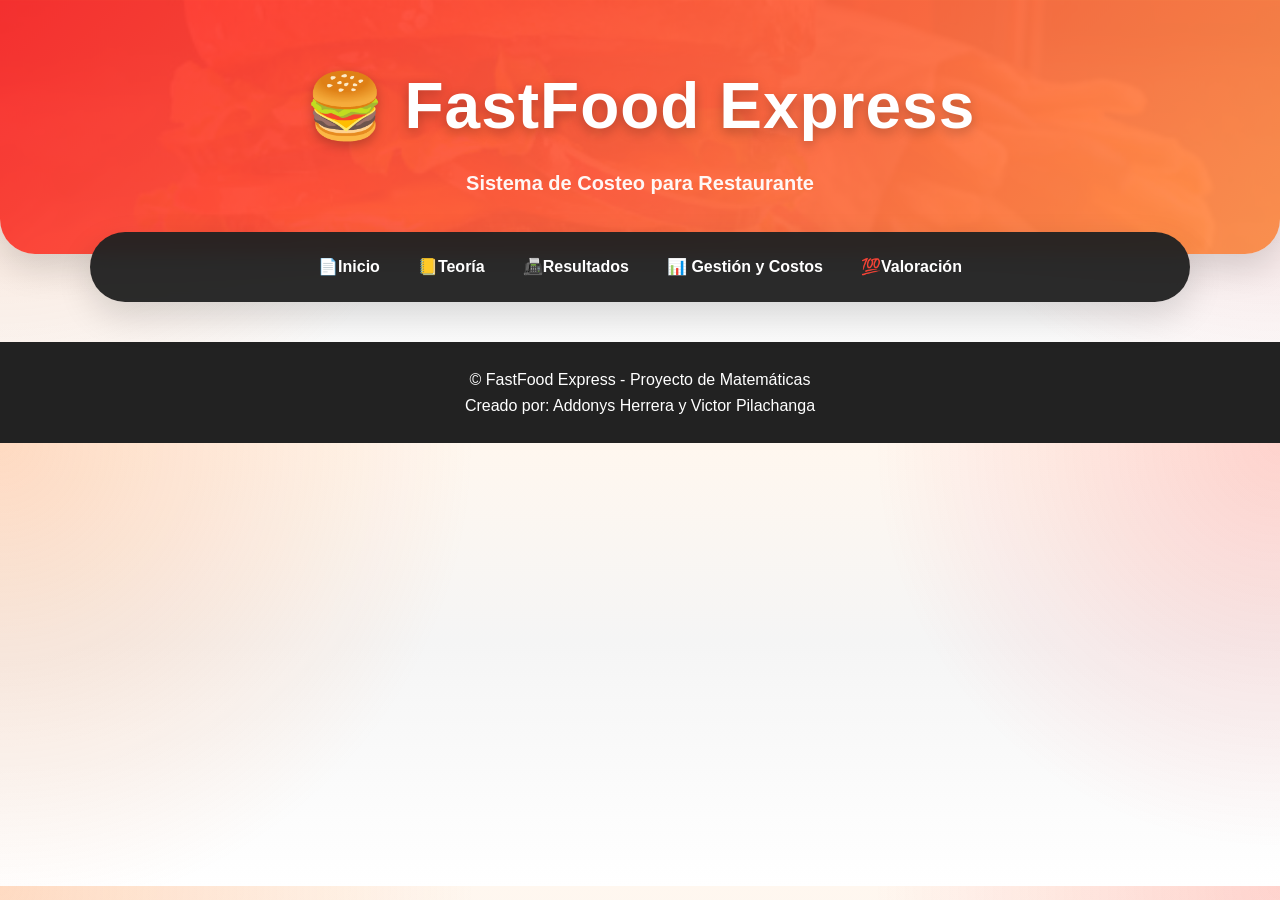
==== index.html @ 3a0b44c9 "AH: Recuperar avances de la pagina" ====
<!DOCTYPE html>
<html lang="es">

<head>
    <meta charset="UTF-8">
    <meta name="viewport" content="width=device-width, initial-scale=1.0">
    <title>FastFood Express</title>

    <link rel="stylesheet" href="fastfood.css">
    <script src="fastfood.js" defer></script>
    <script src="recetas.js" defer></script>
</head>

<body>

    <!-- ========================= -->
    <!-- HEADER -->
    <!-- ========================= -->

    <header>

        <h1>🍔 FastFood Express</h1>

        <p>
            Sistema de Costeo para Restaurante
        </p>

    </header>

    <!-- ========================= -->
    <!-- MENU -->
    <!-- ========================= -->

    <nav>

        <a href="#" onclick="mostrarPagina('inicio')">
            📄Inicio
        </a>

        <a href="#" onclick="mostrarPagina('teoria')">
            📒Teoría
        </a>
        <a href="#" onclick="mostrarPagina('resultados')">
            📠Resultados
        </a>
        <a href="#" onclick="mostrarPagina('gestionCostos')">
            📊 Gestión y Costos
        </a>
        <a href="#" onclick="mostrarPagina('valoracion')">
            💯Valoración
        </a>


    </nav>

    <!-- ========================= -->
    <!-- INICIO -->
    <!-- ========================= -->

    <section id="inicio" class="pagina">

        <h2>🍔 Bienvenido a FastFood Express</h2>

        <p>
            Sistema de costeo para hamburguesas y salchipapas.
        </p>

        <div class="contenedor-imagenes">

            <div class="card-imagen">
                <img src="img/hamburguesa.png" alt="Hamburguesa">
                <h3>Hamburguesa</h3>
            </div>

            <div class="card-imagen">
                <img src="img/salchipapas.png" alt="Salchipapa">
                <h3>Salchipapa</h3>
            </div>

        </div>

    </section>
    <!-- ========================= -->
    <!-- TEORIA -->
    <!-- ========================= -->

    <section id="teoria" class="pagina">

        <div class="botones-teoria">

            <button onclick="mostrarSubSeccion('material')">
                📖 Material de Estudio
            </button>

            <button onclick="mostrarSubSeccion('evaluacion')">
                📝 Evaluación
            </button>

        </div>

        <!-- MATERIAL -->
        <div id="material" class="subseccion">
            <div class="canvas-resumen">
                <h3>📊 Costos y Producción</h3>
                <p>
                    El tema de Costos y Presupuestos se enfoca en identificar, clasificar y controlar los gastos de una
                    empresa para planificar adecuadamente sus recursos y garantizar la rentabilidad del negocio. Esta
                    unidad estudia los diferentes tipos de costos involucrados en la producción de bienes o servicios y
                    cómo utilizarlos para tomar decisiones financieras acertadas.
                </p>
                <div class="canvas-pilares">
                    <div class="pilar">
                        <strong>1. Controlar</strong>
                        <p>Supervisar y verificar que las actividades se realicen según lo planificado, corrigiendo
                            errores y asegurando el cumplimiento de los objetivos.</p>
                    </div>
                    <div class="pilar">
                        <strong>2. Calcular</strong>
                        <p>Es el proceso de realizar operaciones matemáticas para obtener un resultado, como costos,
                            ganancias, porcentajes o presupuestos.</p>
                    </div>
                    <div class="pilar">
                        <strong>3. Ganar</strong>
                        <p>Se refiere a obtener un beneficio o utilidad después de cubrir todos los costos y gastos de
                            una actividad o negocio.</p>
                    </div>
                </div>
                <p style="margin-top: 15px; font-weight: bold; font-size: 0.95rem; color: #ff3131;">
                    💡 Selecciona uno de los siguientes subtemas para empezar a estudiar:
                </p>
            </div>
            <div class="botones-subtemas"
                style="text-align: center; margin-bottom: 25px; gap: 10px; display: flex; flex-wrap: wrap; justify-content: center;">
                <button type="button" onclick="mostrarSubTemas('sub1')">💵 Costos Fijos</button>
                <button type="button" onclick="mostrarSubTemas('sub2')">📋 Costos Variables</button>
                <button type="button" onclick="mostrarSubTemas('sub3')">💡 Costos Directos e Indirectos</button>
                <button type="button" onclick="mostrarSubTemas('sub4')">🍔 Costos Materia Prima</button>
                <button type="button" onclick="mostrarSubTemas('sub5')">👨‍🍳 Mano de Obra</button>
                <button type="button" onclick="mostrarSubTemas('sub6')">🍟 Costeo de Recetas</button>
                <button type="button" onclick="mostrarSubTemas('sub7')">💰 Margen de Ganancia</button>
                <button type="button" onclick="mostrarSubTemas('sub8')">📈 Punto de Equilibrio</button>
            </div>
            <!-- ========================= -->
            <!-- COSTOS FIJOS -->
            <!-- ========================= -->
            <div id="sub1" class="subtema-contenido" style="display: none;">
                <article class="articulo-centrado">
                    <h2>Costos Fijos</h2>

                    <div class="contenedor-imagenes">
                        <div class="card-imagen">
                            <img src="img/costosFijos.png">
                        </div>
                    </div>

                    <p></p>
                    <p>Los costos fijos son aquellos gastos que permanecen constantes independientemente del nivel de
                        producción o ventas de una empresa. Estos costos deben pagarse, aunque la empresa no produzca o
                        venda productos. Los costos fijos son importantes porque permiten mantener el funcionamiento
                        básico del negocio y ayudan a planificar presupuestos y ganancias.</p>
                    <h3>Características</h3>
                    <p>• No cambian a corto plazo. </p>
                    <p>• Se mantienen estables, aunque aumente o disminuya la producción. </p>
                    <p>• Son permanentes durante un período determinado. </p>
                    <h3>Ejemplos</h3>
                    <p>Una empresa paga:</p>
                    <p>• Alquiler: $800 </p>
                    <p>• Internet: $50 </p>
                    <p>• Seguro: $100 </p>
                    <p>Aunque no produzca nada, deberá pagar $950 mensuales.</p>
                    <div class="canvas-simulador"
                        style="background-color: #fffaf7; border: 2px dashed #ff914d; border-radius: 12px; padding: 20px; margin-top: 30px; box-shadow: 0 4px 10px rgba(0,0,0,0.05);">
                        <h4 style="color: #ff3131; margin-bottom: 10px; font-size: 1.2rem; text-align: center;">🎮
                            Pizarra Interactiva: ¡Crea tus propios Costos Fijos!</h4>
                        <p style="font-size: 0.95rem; color: #555; margin-bottom: 15px; text-align: center;">
                            Modifica los valores base o agrega nuevos conceptos de gasto fijo para ver cómo se congelan
                            en cada escenario de venta:
                        </p>

                        <div id="listaParametrosFijos" style="max-width: 400px; margin: 0 auto; text-align: left;">
                            <div class="parametro-fijo-item" style="margin-bottom: 10px;">
                                <label style="font-weight: bold; font-size: 0.9rem; color: #444; display: block;">🏠
                                    Alquiler / Arriendo ($):</label>
                                <input type="number" class="input-costo-fijo" value="100"
                                    style="margin-top: 5px; width: 100%;">
                            </div>

                            <div class="parametro-fijo-item" style="margin-bottom: 10px;">
                                <label style="font-weight: bold; font-size: 0.9rem; color: #444; display: block;">🌐
                                    Internet del Local ($):</label>
                                <input type="number" class="input-costo-fijo" value="25"
                                    style="margin-top: 5px; width: 100%;">
                            </div>

                            <div class="parametro-fijo-item" style="margin-bottom: 10px;">
                                <label style="font-weight: bold; font-size: 0.9rem; color: #444; display: block;">💧
                                    Servicio Agua Potable ($):</label>
                                <input type="number" class="input-costo-fijo" value="20"
                                    style="margin-top: 5px; width: 100%;">
                            </div>

                            <div class="parametro-fijo-item" style="margin-bottom: 10px;">
                                <label style="font-weight: bold; font-size: 0.9rem; color: #444; display: block;">⚡
                                    Servicio Electrico ($):</label>
                                <input type="number" class="input-costo-fijo" value="20"
                                    style="margin-top: 5px; width: 100%;">
                            </div>
                        </div>

                        <div
                            style="max-width: 400px; margin: 20px auto; padding: 15px; background-color: #fff; border: 1px solid #ffe0cc; border-radius: 8px; text-align: left;">
                            <h5 style="margin: 0 0 10px 0; color: #ff914d; font-size: 0.95rem;">➕ Agregar nuevo
                                parámetro de costo:</h5>
                            <input type="text" id="nuevoNombreFijo" placeholder="Ej. Sueldo de Supervisor"
                                style="margin-bottom: 8px; width: 100%; padding: 6px;">
                            <input type="number" id="nuevoValorFijo" placeholder="Ej. 400"
                                style="margin-bottom: 8px; width: 100%; padding: 6px;">
                            <button type="button" onclick="agregarParametroFijo()"
                                style="background-color: #ff3131; font-size: 0.85rem; padding: 6px 12px; width: 100%;">
                                Añadir Parámetro al Local
                            </button>
                        </div>

                        <div style="text-align: center; margin-top: 15px;">
                            <button type="button" onclick="calcularSimuladorFijos()" style="background-color: #ff914d;">
                                🔄 Calcular Escenarios de Producción
                            </button>
                            <button type="button" onclick="limpiarSimuladorFijos()"
                                style="background-color: #666; margin: 0;">
                                🗑️ Limpiar
                            </button>
                        </div>

                        <div id="pizarraFijos"
                            style="margin-top: 20px; padding: 15px; background: #fff; border-radius: 8px; border: 1px solid #ffe0cc; display: none;">
                            <h4 style="color: #ff3131; margin-bottom: 10px; text-align: center;">📊 Impacto según el
                                Volumen de Ventas</h4>
                            <p style="text-align: center; font-size: 1.05rem; margin-bottom: 10px;">
                                Tu Costo Fijo Total Acumulado es: <strong style="color: #ff3131;"
                                    id="txtCostoFijoTotal">$0.00</strong>
                            </p>

                            <div style="overflow-x: auto;">
                                <table>
                                    <thead>
                                        <tr>
                                            <th>Si vendes...</th>
                                            <th>Tu Costo Fijo Total será:</th>
                                            <th>Explicación Teórica</th>
                                        </tr>
                                    </thead>
                                    <tbody>
                                        <tr>
                                            <td><strong>0 platos</strong> (Cerrado)</td>
                                            <td id="tdFijoCero" style="color: #ff3131; font-weight: bold;">$0.00</td>
                                            <td>Debes pagarlo obligatoriamente aunque no abras el local.</td>
                                        </tr>
                                        <tr>
                                            <td><strong>250 salchipapas</strong></td>
                                            <td id="tdFijoDoscientos" style="color: #ff3131; font-weight: bold;">$0.00
                                            </td>
                                            <td>No cambia, el arriendo no aumenta por tener más clientes.</td>
                                        </tr>
                                        <tr>
                                            <td><strong>1,000 hamburguesas</strong></td>
                                            <td id="tdFijoMil" style="color: #ff3131; font-weight: bold;">$0.00</td>
                                            <td>¡Se mantiene congelado! El costo es independiente de la producción.</td>
                                        </tr>
                                    </tbody>
                                </table>
                            </div>
                        </div>
                    </div>
                </article>
            </div>
            <!-- ========================= -->
            <!-- COSTOS VARIABLES -->
            <!-- ========================= -->
            <div id="sub2" class="subtema-contenido" style="display: none;">
                <article class="articulo-centrado">
                    <h2>Costos Variables</h2>

                    <div class="contenedor-imagenes">
                        <div class="card-imagen">
                            <img src="img/costosVariables.png">
                        </div>
                    </div>

                    <p>Los costos variables son aquellos que cambian de acuerdo con la cantidad de productos elaborados
                        o servicios ofrecidos. Mientras mayor sea la producción, mayores serán los costos variables.
                        Estos costos están directamente relacionados con la actividad productiva de la empresa.</p>
                    <h3>Características</h3>
                    <p>• Cambian según el volumen de producción. </p>
                    <p>• Aumentan o disminuyen dependiendo de las ventas. </p>
                    <p>• Son proporcionales a la actividad del negocio. </p>
                    <h3>Ejemplos:</h3>
                    <p>Si fabricar una pizza cuesta $3 en ingredientes:</p>
                    <p>• 10 pizzas = $30</p>
                    <p>• 50 pizzas = $150</p>
                    <p>El costo aumenta según la cantidad producida.</p>

                    <div class="canvas-simulador"
                        style="background-color: #fffaf7; border: 2px dashed #ff914d; border-radius: 12px; padding: 20px; margin-top: 30px; box-shadow: 0 4px 10px rgba(0,0,0,0.05);">
                        <h4 style="color: #ff3131; margin-bottom: 10px; font-size: 1.2rem; text-align: center;">🎮
                            Pizarra Interactiva: ¡Simula tus Costos Variables por Plato!</h4>
                        <p style="font-size: 0.95rem; color: #555; margin-bottom: 15px; text-align: center;">
                            Ingresa cuánto gastas en insumos <b>por cada unidad producida</b> y mira cómo se multiplica
                            según las ventas:
                        </p>

                        <div id="listaParametrosVariables" style="max-width: 400px; margin: 0 auto; text-align: left;">
                            <div class="parametro-variable-item" style="margin-bottom: 10px;">
                                <label style="font-weight: bold; font-size: 0.9rem; color: #444; display: block;">🥩
                                    Carne / Proteína (por unidad $):</label>
                                <input type="number" class="input-costo-variable" value="1.50" step="0.01"
                                    style="margin-top: 5px; width: 100%;">
                            </div>

                            <div class="parametro-variable-item" style="margin-bottom: 10px;">
                                <label style="font-weight: bold; font-size: 0.9rem; color: #444; display: block;">🍞 Pan
                                    / Base (por unidad $):</label>
                                <input type="number" class="input-costo-variable" value="0.30" step="0.01"
                                    style="margin-top: 5px; width: 100%;">
                            </div>

                            <div class="parametro-variable-item" style="margin-bottom: 10px;">
                                <label style="font-weight: bold; font-size: 0.9rem; color: #444; display: block;">🛍️
                                    Empaque / Desechable (por unidad $):</label>
                                <input type="number" class="input-costo-variable" value="0.20" step="0.01"
                                    style="margin-top: 5px; width: 100%;">
                            </div>
                        </div>



                        <div
                            style="max-width: 400px; margin: 20px auto; padding: 15px; background-color: #fff; border: 1px solid #ffe0cc; border-radius: 8px; text-align: left;">
                            <h5 style="margin: 0 0 10px 0; color: #ff914d; font-size: 0.95rem;">➕ Agregar nuevo insumo
                                unitario:</h5>
                            <input type="text" id="nuevoNombreVariable" placeholder="Ej. Queso Cheddar o Salsas"
                                style="margin-bottom: 8px; width: 100%; padding: 6px;">
                            <input type="number" id="nuevoValorVariable" placeholder="Ej. 0.15" step="0.01"
                                style="margin-bottom: 8px; width: 100%; padding: 6px;">
                            <button type="button" onclick="agregarParametroVariable()"
                                style="background-color: #ff3131; font-size: 0.85rem; padding: 6px 12px; width: 100%;">
                                Añadir Insumo al Plato
                            </button>
                        </div>

                        <div
                            style="text-align: center; margin-top: 15px; display: flex; gap: 10px; justify-content: center;">
                            <button type="button" onclick="calcularSimuladorVariables()"
                                style="background-color: #ff914d; margin: 0;">
                                🔄 Calcular Multiplicación de Costos
                            </button>
                            <button type="button" onclick="limpiarSimuladorVariables()"
                                style="background-color: #666; margin: 0;">
                                🗑️ Limpiar
                            </button>
                        </div>

                        <div id="pizarraVariables"
                            style="margin-top: 20px; padding: 15px; background: #fff; border-radius: 8px; border: 1px solid #ffe0cc; display: none;">
                            <h4 style="color: #ff3131; margin-bottom: 10px; text-align: center;">📊 Comportamiento del
                                Costo Variable Total</h4>
                            <p style="text-align: center; font-size: 1.05rem; margin-bottom: 10px;">
                                Costo Variable Unitario (Por Plato): <strong style="color: #ff3131;"
                                    id="txtCostoVariableUnitario">$0.00</strong>
                            </p>

                            <div style="overflow-x: auto;">
                                <table>
                                    <thead>
                                        <tr>
                                            <th>Cantidad de Ventas</th>
                                            <th>Costo Variable Total en Insumos</th>
                                            <th>Explicación Dinámica</th>
                                        </tr>
                                    </thead>
                                    <tbody>
                                        <tr>
                                            <td><strong>0 unidades</strong> (Sin producción)</td>
                                            <td id="tdVariableCero" style="color: #ff3131; font-weight: bold;">$0.00
                                            </td>
                                            <td>Si no cocinas, no gastas en materia prima. ¡El costo es cero!</td>
                                        </tr>
                                        <tr>
                                            <td><strong>100 hamburguesas</strong></td>
                                            <td id="tdVariableCien" style="color: #ff3131; font-weight: bold;">$0.00
                                            </td>
                                            <td>El costo unitario se multiplica por 100 unidades fabricadas.</td>
                                        </tr>
                                        <tr>
                                            <td><strong>1,000 hamburguesas</strong></td>
                                            <td id="tdVariableMil" style="color: #ff3131; font-weight: bold;">$0.00</td>
                                            <td>¡Aumenta drásticamente! A mayor producción, mayor es el costo total.
                                            </td>
                                        </tr>
                                    </tbody>
                                </table>
                            </div>
                        </div>
                    </div>

                </article>
            </div>
            <!-- ========================= -->
            <!-- COSTOS DIRECTOS E INDIRECTOS -->
            <!-- ========================= -->
            <div id="sub3" class="subtema-contenido" style="display: none;">
                <article class="articulo-centrado">
                    <h2>Costos Directos e Indirectos</h2>

                    <div class="contenedor-imagenes">
                        <div class="card-imagen">
                            <img src="img/costosDirectosIndirectos.png">
                        </div>
                    </div>

                    <p>Los costos directos son aquellos que pueden identificarse fácilmente con la producción de un
                        producto o servicio específico. Los costos indirectos son gastos necesarios para operar, pero no
                        pueden asociarse directamente a un solo producto.</p>
                    <h3>Costos Directos:</h3>
                    <p>Gastos vinculados directamente con la fabricación de un producto específico, como la materia
                        prima o la mano de obra del operario.</p>
                    <h4>Ejemplos:</h4>
                    <p>• Harina para hacer pan </p>
                    <p>• Tela para fabricar ropa</p>
                    <p>• Mano de obra del operario </p>
                    <h3>Costos Indirectos</h3>
                    <p>Gastos generales de funcionamiento necesarios para operar, pero que no se asocian a un solo
                        producto, como la luz del local o el sueldo de un supervisor.</p>
                    <h4>Ejemplos:</h4>
                    <p>• Energía eléctrica del local</p>
                    <p>• Sueldo del supervisor</p>
                    <p>• Mantenimiento de equipos</p>
                    <h3>Ejemplo General</h3>
                    <p>En una panadería:</p>
                    <p>• Harina = costo directo</p>
                    <p>• Luz del establecimiento = costo indirecto</p>

                    <div class="canvas-simulador"
                        style="background-color: #fffaf7; border: 2px dashed #ff914d; border-radius: 12px; padding: 20px; margin-top: 30px; box-shadow: 0 4px 10px rgba(0,0,0,0.05);">
                        <h4 style="color: #ff3131; margin-bottom: 10px; font-size: 1.2rem; text-align: center;">🎮
                            Pizarra Interactiva: Clasificación de Costos</h4>
                        <p style="font-size: 0.95rem; color: #555; margin-bottom: 15px; text-align: center;">
                            Modifica los valores mensuales o añade nuevos gastos. El sistema los clasificará para
                            enseñarte cómo se dividen los costos del negocio:
                        </p>

                        <div id="listaParametrosDirectosIndirectos"
                            style="max-width: 450px; margin: 0 auto; text-align: left;">

                            <div class="parametro-mixto-item"
                                style="margin-bottom: 12px; padding: 8px; background: #fff; border-radius: 6px; border: 1px solid #ffe0cc;">
                                <label style="font-weight: bold; font-size: 0.9rem; color: #444; display: block;">🥩
                                    Carne e Ingredientes Totales ($):</label>
                                <span style="font-size: 0.8rem; color: #ff914d; font-weight: bold;">[COSTO DIRECTO - Va
                                    directo al plato]</span>
                                <input type="number" class="input-costo-mixto" data-tipo="directo" value="600"
                                    style="margin-top: 5px; width: 100%;">
                            </div>

                            <div class="parametro-mixto-item"
                                style="margin-bottom: 12px; padding: 8px; background: #fff; border-radius: 6px; border: 1px solid #ffe0cc;">
                                <label style="font-weight: bold; font-size: 0.9rem; color: #444; display: block;">🔥 Gas
                                    para las Cocinas ($):</label>
                                <span style="font-size: 0.8rem; color: #2e7d32; font-weight: bold;">[COSTO INDIRECTO -
                                    Es general para todo]</span>
                                <input type="number" class="input-costo-mixto" data-tipo="indirecto" value="80"
                                    style="margin-top: 5px; width: 100%;">
                            </div>

                            <div class="parametro-mixto-item"
                                style="margin-bottom: 12px; padding: 8px; background: #fff; border-radius: 6px; border: 1px solid #ffe0cc;">
                                <label style="font-weight: bold; font-size: 0.9rem; color: #444; display: block;">💧
                                    Agua y Limpieza del Local ($):</label>
                                <span style="font-size: 0.8rem; color: #2e7d32; font-weight: bold;">[COSTO INDIRECTO -
                                    No se mide por hamburguesa]</span>
                                <input type="number" class="input-costo-mixto" data-tipo="indirecto" value="40"
                                    style="margin-top: 5px; width: 100%;">
                            </div>

                        </div>

                        <div
                            style="max-width: 450px; margin: 20px auto; padding: 15px; background-color: #fff; border: 1px solid #ffe0cc; border-radius: 8px; text-align: left;">
                            <h5 style="margin: 0 0 10px 0; color: #ff914d; font-size: 0.95rem;">➕ Agregar nuevo gasto al
                                restaurante:</h5>
                            <input type="text" id="nuevoNombreMixto"
                                placeholder="Ej. Envases desechables o Luz del local"
                                style="margin-bottom: 8px; width: 100%; padding: 6px;">
                            <input type="number" id="nuevoValorMixto" placeholder="Ej. 120"
                                style="margin-bottom: 8px; width: 100%; padding: 6px;">

                            <label
                                style="font-weight: bold; font-size: 0.85rem; color: #444; display: block; margin-bottom: 5px;">Clasificación
                                teórica:</label>
                            <select id="nuevoTipoMixto"
                                style="width: 100%; padding: 6px; margin-bottom: 12px; border: 1px solid #ff914d; border-radius: 4px;">
                                <option value="directo">Costo Directo (Se ve en el plato)</option>
                                <option value="indirecto">Costo Indirecto (Gasto general/CIF)</option>
                            </select>

                            <button type="button" onclick="agregarParametroMixto()"
                                style="background-color: #ff3131; font-size: 0.85rem; padding: 6px 12px; width: 100%;">
                                Clasificar y Añadir Gasto
                            </button>
                        </div>

                        <div
                            style="text-align: center; margin-top: 15px; display: flex; gap: 10px; justify-content: center;">
                            <button type="button" onclick="calcularSimuladorMixto()"
                                style="background-color: #ff914d; margin: 0;">
                                🔄 Separar y Calcular Totales
                            </button>
                            <button type="button" onclick="limpiarSimuladorMixto()"
                                style="background-color: #666; margin: 0;">
                                🗑️ Limpiar
                            </button>
                        </div>

                        <div id="pizarraMixto"
                            style="margin-top: 20px; padding: 15px; background: #fff; border-radius: 8px; border: 1px solid #ffe0cc; display: none;">
                            <h4 style="color: #ff3131; margin-bottom: 15px; text-align: center;">📊 Reporte Financiero
                                de Clasificación</h4>

                            <div style="overflow-x: auto;">
                                <table>
                                    <thead>
                                        <tr>
                                            <th>Tipo de Costo</th>
                                            <th>Total Calculado</th>
                                            <th>¿Para qué sirve saberlo? (Explicación)</th>
                                        </tr>
                                    </thead>
                                    <tbody>
                                        <tr>
                                            <td><strong>🟢 Costos Directos</strong></td>
                                            <td id="tdTotalDirecto" style="color: #ff3131; font-weight: bold;">$0.00
                                            </td>
                                            <td>Es el núcleo del gasto. Si controlas este número, mantienes bajo el
                                                costo de cada plato.</td>
                                        </tr>
                                        <tr>
                                            <td><strong>🔵 Costos Indirectos (CIF)</strong></td>
                                            <td id="tdTotalIndirecto" style="color: #ff3131; font-weight: bold;">$0.00
                                            </td>
                                            <td>Representa la logística operativa. Debes vender lo suficiente para
                                                absorber este dinero.</td>
                                        </tr>
                                        <tr style="background-color: #fff0f0;">
                                            <td><strong>🔥 Gasto Total Combinado</strong></td>
                                            <td id="tdTotalMixto" style="color: #ff3131; font-weight: bold;">$0.00</td>
                                            <td>La suma absoluta que requiere tu negocio de FastFood para operar este
                                                mes.</td>
                                        </tr>
                                    </tbody>
                                </table>
                            </div>
                        </div>
                    </div>
                </article>
            </div>
            <!-- ========================= -->
            <!-- COSTOS MARERIA PRIMA -->
            <!-- ========================= -->
            <div id="sub4" class="subtema-contenido" style="display: none;">
                <article class="articulo-centrado">
                    <h2>Costos de Materia Prima</h2>

                    <div class="contenedor-imagenes">
                        <div class="card-imagen">
                            <img src="img/materiaPrima.png">
                        </div>
                    </div>

                    <p></p>
                    <p>El costo de materia prima corresponde al valor de los materiales utilizados para fabricar un
                        producto. Es uno de los elementos principales en los costos de producción y afecta directamente
                        el precio final del producto.</p>
                    <h3>Materia Prima</h3>
                    <p>• Materia prima directa </p>
                    <p>• Materia prima indirecta</p>
                    <h3>Ejemplo:</h3>
                    <p>Para preparar un pastel:</p>
                    <p>• Harina = $2 </p>
                    <p>• Huevos = $3 </p>
                    <p>• Azúcar = $1 </p>
                    <p>Costo total de materia prima = $6</p>

                    <div class="canvas-simulador"
                        style="background-color: #fffaf7; border: 2px dashed #ff914d; border-radius: 12px; padding: 20px; margin-top: 30px; box-shadow: 0 4px 10px rgba(0,0,0,0.05);">
                        <h4 style="color: #ff3131; margin-bottom: 10px; font-size: 1.2rem; text-align: center;">🎮
                            Pizarra Interactiva: Cálculo de Lote de Materia Prima</h4>
                        <p style="font-size: 0.95rem; color: #555; margin-bottom: 15px; text-align: center;">
                            Define los costos unitarios de los ingredientes de tu receta y selecciona cuántos platos
                            planeas cocinar para ver el presupuesto total de insumos necesario:
                        </p>

                        <div
                            style="max-width: 400px; margin: 0 auto 20px auto; background: #fff0f0; padding: 12px; border-radius: 8px; border: 1px solid #ff3131; text-align: left;">
                            <label style="font-weight: bold; font-size: 0.95rem; color: #ff3131; display: block;">📊
                                Cantidad de platos a preparar (Lote):</label>
                            <input type="number" id="simuCantidadLote" value="150" min="1"
                                style="margin-top: 5px; width: 100%; border: 1px solid #ff3131; font-weight: bold;">
                        </div>

                        <div id="listaParametrosMateria" style="max-width: 400px; margin: 0 auto; text-align: left;">
                            <div class="parametro-materia-item" style="margin-bottom: 10px;">
                                <label style="font-weight: bold; font-size: 0.9rem; color: #444; display: block;">🍟
                                    Papas Cortadas (Costo por plato $):</label>
                                <input type="number" class="input-costo-materia" value="0.60" step="0.01"
                                    style="margin-top: 5px; width: 100%;">
                            </div>

                            <div class="parametro-materia-item" style="margin-bottom: 10px;">
                                <label style="font-weight: bold; font-size: 0.9rem; color: #444; display: block;">🌭
                                    Salchichas / Embutido (Costo por plato $):</label>
                                <input type="number" class="input-costo-materia" value="0.40" step="0.01"
                                    style="margin-top: 5px; width: 100%;">
                            </div>

                            <div class="parametro-materia-item" style="margin-bottom: 10px;">
                                <label style="font-weight: bold; font-size: 0.9rem; color: #444; display: block;">🛢️
                                    Aceite y Aderezos (Costo por plato $):</label>
                                <input type="number" class="input-costo-materia" value="0.15" step="0.01"
                                    style="margin-top: 5px; width: 100%;">
                            </div>
                        </div>

                        <div
                            style="max-width: 400px; margin: 20px auto; padding: 15px; background-color: #fff; border: 1px solid #ffe0cc; border-radius: 8px; text-align: left;">
                            <h5 style="margin: 0 0 10px 0; color: #ff914d; font-size: 0.95rem;">➕ Agregar ingrediente
                                extra a la receta:</h5>
                            <input type="text" id="nuevoNombreMateria" placeholder="Ej. Queso Cheddar, Tocino, Salsas"
                                style="margin-bottom: 8px; width: 100%; padding: 6px;">
                            <input type="number" id="nuevoValorMateria" placeholder="Costo por porción ej. 0.25"
                                step="0.01" style="margin-bottom: 8px; width: 100%; padding: 6px;">
                            <button type="button" onclick="agregarParametroMateria()"
                                style="background-color: #ff3131; font-size: 0.85rem; padding: 6px 12px; width: 100%;">
                                Añadir a la Receta Base
                            </button>
                        </div>

                        <div
                            style="text-align: center; margin-top: 15px; display: flex; gap: 10px; justify-content: center;">
                            <button type="button" onclick="calcularSimuladorMateria()"
                                style="background-color: #ff914d; margin: 0;">
                                🚀 Calcular Costo del Lote
                            </button>
                            <button type="button" onclick="limpiarSimuladorMateria()"
                                style="background-color: #666; margin: 0;">
                                🗑️ Limpiar
                            </button>
                        </div>

                        <div id="pizarraMateria"
                            style="margin-top: 20px; padding: 15px; background: #fff; border-radius: 8px; border: 1px solid #ffe0cc; display: none;">
                            <h4 style="color: #ff3131; margin-bottom: 10px; text-align: center;">📊 Costo de Inversión
                                en Materia Prima Directa</h4>

                            <div style="overflow-x: auto;">
                                <table>
                                    <thead>
                                        <tr>
                                            <th>Concepto de Análisis</th>
                                            <th>Costo Calculado</th>
                                            <th>Explicación Técnica para el Alumno</th>
                                        </tr>
                                    </thead>
                                    <tbody>
                                        <tr>
                                            <td><strong>Costo Unitario Total</strong></td>
                                            <td id="tdMateriaUnitario" style="color: #ff3131; font-weight: bold;">$0.00
                                            </td>
                                            <td>Lo que cuesta estrictamente la comida de un solo plato en insumos.</td>
                                        </tr>
                                        <tr style="background-color: #fffaf0;">
                                            <td><strong>Volumen Planificado</strong></td>
                                            <td id="tdMateriaUnidadesLote" style="font-weight: bold; color: #ff914d;">0
                                                unidades</td>
                                            <td>La cantidad de órdenes de comida rápida que vas a preparar.</td>
                                        </tr>
                                        <tr style="background-color: #fff0f0;">
                                            <td><strong>💰 Costo Total del Lote</strong></td>
                                            <td id="tdMateriaTotalLote"
                                                style="color: #ff3131; font-weight: bold; font-size: 1.1rem;">$0.00</td>
                                            <td>El dinero total que necesitas invertir en el mercado para comprar estos
                                                ingredientes.</td>
                                        </tr>
                                    </tbody>
                                </table>
                            </div>
                        </div>
                    </div>
                </article>
            </div>
            <!-- ========================= -->
            <!-- MANO DE OBRA-->
            <!-- ========================= -->

            <div id="sub5" class="subtema-contenido" style="display: none;">
                <article class="articulo-centrado">
                    <h2>Mano de Obra</h2>

                    <div class="contenedor-imagenes">
                        <div class="card-imagen">
                            <img src="img/manoDeObra.png">
                        </div>
                    </div>

                    <p></p>
                    <p>Representan el valor de los materiales utilizados en la fabricación. Se dividen en directa e
                        indirecta, y su control adecuado es vital para reducir desperdicios y mejorar la rentabilidad
                        final del producto.</p>
                    <p>Puede clasificarse en:</p>
                    <h3>Mano de Obra Directa</h3>
                    <p>Participa directamente en la fabricación</p>
                    <h4>Ejemplo:</h4>
                    <p>• Cocineros </p>
                    <p>• Operarios </p>
                    <p>• Carpinteros </p>
                    <h3>Mano de Obra Indirecta</h3>
                    <p>Apoya el proceso productivo</p>
                    <h4>Ejemplo</h4>
                    <p>• Supervisores</p>
                    <p>• Personal de limpieza </p>
                    <p>• Vigilantes </p>

                    <div class="canvas-simulador"
                        style="background-color: #fffaf7; border: 2px dashed #ff914d; border-radius: 12px; padding: 20px; margin-top: 30px; box-shadow: 0 4px 10px rgba(0,0,0,0.05);">
                        <h4 style="color: #ff3131; margin-bottom: 10px; font-size: 1.2rem; text-align: center;">🎮
                            Pizarra Interactiva: Presupuesto de Personal</h4>
                        <p style="font-size: 0.95rem; color: #555; margin-bottom: 15px; text-align: center;">
                            Configura los sueldos del personal de cocina y atención, y define cuántos platos estiman
                            preparar en el mes para calcular el costo de mano de obra por unidad:
                        </p>

                        <div
                            style="max-width: 400px; margin: 0 auto 20px auto; background: #fff0f0; padding: 12px; border-radius: 8px; border: 1px solid #ff3131; text-align: left;">
                            <label style="font-weight: bold; font-size: 0.95rem; color: #ff3131; display: block;">🍔
                                Estimación de platos a vender en el mes:</label>
                            <input type="number" id="simuProduccionMano" value="1000" min="1"
                                style="margin-top: 5px; width: 100%; border: 1px solid #ff3131; font-weight: bold;">
                        </div>

                        <div id="listaParametrosMano" style="max-width: 400px; margin: 0 auto; text-align: left;">
                            <div class="parametro-mano-item" style="margin-bottom: 10px;">
                                <label style="font-weight: bold; font-size: 0.9rem; color: #444; display: block;">👨‍🍳
                                    Sueldo Mensual del Cocinero ($):</label>
                                <input type="number" class="input-costo-mano" value="450"
                                    style="margin-top: 5px; width: 100%;">
                            </div>

                            <div class="parametro-mano-item" style="margin-bottom: 10px;">
                                <label style="font-weight: bold; font-size: 0.9rem; color: #444; display: block;">💰
                                    Sueldo Mensual del Cajero / Atendiente ($):</label>
                                <input type="number" class="input-costo-mano" value="400"
                                    style="margin-top: 5px; width: 100%;">
                            </div>
                        </div>

                        <div
                            style="max-width: 400px; margin: 20px auto; padding: 15px; background-color: #fff; border: 1px solid #ffe0cc; border-radius: 8px; text-align: left;">
                            <h5 style="margin: 0 0 10px 0; color: #ff914d; font-size: 0.95rem;">➕ Agregar nuevo personal
                                operativo:</h5>
                            <input type="text" id="nuevoNombreMano" placeholder="Ej. Ayudante de cocina o Repartidor"
                                style="margin-bottom: 8px; width: 100%; padding: 6px;">
                            <input type="number" id="nuevoValorMano" placeholder="Sueldo mensual ej. 350"
                                style="margin-bottom: 8px; width: 100%; padding: 6px;">
                            <button type="button" onclick="agregarParametroMano()"
                                style="background-color: #ff3131; font-size: 0.85rem; padding: 6px 12px; width: 100%;">
                                Contratar / Añadir al Equipo
                            </button>
                        </div>

                        <div
                            style="text-align: center; margin-top: 15px; display: flex; gap: 10px; justify-content: center;">
                            <button type="button" onclick="calcularSimuladorMano()"
                                style="background-color: #ff914d; margin: 0;">
                                🚀 Calcular Costo por Operación
                            </button>
                            <button type="button" onclick="limpiarSimuladorMano()"
                                style="background-color: #666; margin: 0;">
                                🗑️ Limpiar Pizarra
                            </button>
                        </div>

                        <div id="pizarraMano"
                            style="margin-top: 20px; padding: 15px; background: #fff; border-radius: 8px; border: 1px solid #ffe0cc; display: none;">
                            <h4 style="color: #ff3131; margin-bottom: 10px; text-align: center;">📊 Distribución del
                                Costo de Mano de Obra</h4>

                            <div style="overflow-x: auto;">
                                <table>
                                    <thead>
                                        <tr>
                                            <th>Concepto del Gasto</th>
                                            <th>Costo Planificado</th>
                                            <th>Explicación Didáctica</th>
                                        </tr>
                                    </thead>
                                    <tbody>
                                        <tr>
                                            <td><strong>Nómina Mensual Total</strong></td>
                                            <td id="tdManoTotalMensual" style="color: #ff3131; font-weight: bold;">$0.00
                                            </td>
                                            <td>El monto fijo total que debes pagar a fin de mes a todo tu personal.
                                            </td>
                                        </tr>
                                        <tr style="background-color: #fffaf0;">
                                            <td><strong>Meta de Producción</strong></td>
                                            <td id="tdManoPlatosMeta" style="font-weight: bold; color: #ff914d;">0
                                                platos</td>
                                            <td>La cantidad de órdenes que estimas vender con este equipo de trabajo.
                                            </td>
                                        </tr>
                                        <tr style="background-color: #fffaf0;">
                                            <td><strong>Costo por hora</strong></td>
                                            <td id="tdManoporHora" style="font-weight: bold; color: #ff914d;">0.00</td>
                                            <td>costo del sueldo por hora.</td>
                                        </tr>


                                        <tr style="background-color: #fff0f0;">
                                            <td><strong>💸 Costo de Mano de Obra por Plato</strong></td>
                                            <td id="tdManoCostoPorPlato"
                                                style="color: #2e7d32; font-weight: bold; font-size: 1.1rem;">$0.00</td>
                                            <td>La cantidad de dinero de mano de obra invertida que absorbe cada plato
                                                vendido.</td>
                                        </tr>
                                    </tbody>
                                </table>
                            </div>
                        </div>
                    </div>
                </article>
            </div>
            <!-- ========================= -->
            <!-- COSTOS DE RECETAS-->
            <!-- ========================= -->
            <div id="sub6" class="subtema-contenido" style="display: none;">
                <article class="articulo-centrado">
                    <h2>Costeo de Recetas</h2>

                    <div class="contenedor-imagenes">
                        <div class="card-imagen">
                            <img src="img/costeoRecetas.png">
                        </div>
                    </div>

                    <p></p>
                    <p>Consiste en calcular el costo total de los ingredientes para preparar un alimento o bebida. Este
                        proceso identifica cantidades y precios unitarios para establecer un precio de venta adecuado
                        que garantice ganancias.</p>
                    <h3>Elementos de Costeo</h3>
                    <p>• Ingredientes </p>
                    <p>• Cantidades</p>
                    <p>• Precio unitario</p>
                    <p>• Costo total </p>
                    <h4>Ejemplo:</h4>
                    <table>
                        <thead>
                            <tr>
                                <th>Ingrediente</th>
                                <th>Cantidad</th>
                                <th>Precio</th>
                                <th>Costo</th>
                            </tr>
                        </thead>
                        <tbody>
                            <tr>
                                <td>Harina</td>
                                <td>1 kg</td>
                                <td>$2.00</td>
                                <td>$2.00</td>
                            </tr>
                            <tr>
                                <td>Huevos</td>
                                <td>6</td>
                                <td>$0.25</td>
                                <td>$1.50</td>
                            </tr>
                            <tr>
                                <td>Leche</td>
                                <td>1 litro</td>
                                <td>$1.00</td>
                                <td>$1.00</td>
                            </tr>
                        </tbody>
                    </table>
                    <p>Costo total = $4.50</p>
                    <p>Si se desea obtener ganancia, se debe agregar el margen correspondiente al precio final.</p>

                    <div class="canvas-simulador"
                        style="background-color: #fffaf7; border: 2px dashed #ff914d; border-radius: 12px; padding: 20px; margin-top: 30px; box-shadow: 0 4px 10px rgba(0,0,0,0.05);">
                        <h4 style="color: #ff3131; margin-bottom: 10px; font-size: 1.2rem; text-align: center;">🎮
                            Pizarra Interactiva: Simulador de Precio de Venta</h4>
                        <p style="font-size: 0.95rem; color: #555; margin-bottom: 15px; text-align: center;">
                            Agrupa los costos unitarios de tu receta, establece qué porcentaje de ganancia deseas
                            obtener y descubre a cuánto debes vender tu plato:
                        </p>

                        <div id="listaComponentesReceta" style="max-width: 400px; margin: 0 auto; text-align: left;">
                            <div class="componente-receta-item" style="margin-bottom: 10px;">
                                <label style="font-weight: bold; font-size: 0.9rem; color: #444; display: block;">🥩
                                    Materia Prima Directa (por porción $):</label>
                                <input type="number" class="input-costo-receta" value="2.00" step="0.01"
                                    style="margin-top: 5px; width: 100%;">
                            </div>

                            <div class="componente-receta-item" style="margin-bottom: 10px;">
                                <label style="font-weight: bold; font-size: 0.9rem; color: #444; display: block;">👨‍🍳
                                    Mano de Obra Directa (por porción $):</label>
                                <input type="number" class="input-costo-receta" value="0.50" step="0.01"
                                    style="margin-top: 5px; width: 100%;">
                            </div>

                            <div class="componente-receta-item" style="margin-bottom: 10px;">
                                <label style="font-weight: bold; font-size: 0.9rem; color: #444; display: block;">🏢
                                    Costos Indirectos / CIF (por porción $):</label>
                                <input type="number" class="input-costo-receta" value="0.30" step="0.01"
                                    style="margin-top: 5px; width: 100%;">
                            </div>
                        </div>

                        <div
                            style="max-width: 400px; margin: 15px auto 20px auto; background: #fff0f0; padding: 12px; border-radius: 8px; border: 1px solid #ff3131; text-align: left;">
                            <label style="font-weight: bold; font-size: 0.95rem; color: #ff3131; display: block;">📈
                                Porcentaje de ganancia deseado (%):</label>
                            <input type="number" id="simuPorcentajeGanancia" value="30" min="0" max="500"
                                style="margin-top: 5px; width: 100%; border: 1px solid #ff3131; font-weight: bold;">
                        </div>

                        <div
                            style="max-width: 400px; margin: 20px auto; padding: 15px; background-color: #fff; border: 1px solid #ffe0cc; border-radius: 8px; text-align: left;">
                            <h5 style="margin: 0 0 10px 0; color: #ff914d; font-size: 0.95rem;">➕ Agregar otro
                                componente de costo:</h5>
                            <input type="text" id="nuevoNombreComponente" placeholder="Ej. Comisión de App de Delivery"
                                style="margin-bottom: 8px; width: 100%; padding: 6px;">
                            <input type="number" id="nuevoValorComponente" placeholder="Costo extra ej. 0.20"
                                step="0.01; " style="margin-bottom: 8px; width: 100%; padding: 6px;">
                            <button type="button" onclick="agregarParametroReceta()"
                                style="background-color: #ff3131; font-size: 0.85rem; padding: 6px 12px; width: 100%;">
                                Añadir Costo Extra a la Porción
                            </button>
                        </div>

                        <div
                            style="text-align: center; margin-top: 15px; display: flex; gap: 10px; justify-content: center;">
                            <button type="button" onclick="calcularSimuladorReceta()"
                                style="background-color: #ff914d; margin: 0;">
                                🚀 Fijar Precio de Venta
                            </button>
                            <button type="button" onclick="limpiarSimuladorReceta()"
                                style="background-color: #666; margin: 0;">
                                🗑️ Limpiar Pizarra
                            </button>
                        </div>

                        <div id="pizarraReceta"
                            style="margin-top: 20px; padding: 15px; background: #fff; border-radius: 8px; border: 1px solid #ffe0cc; display: none;">
                            <h4 style="color: #ff3131; margin-bottom: 10px; text-align: center;">📊 Estructura del
                                Precio Final al Público</h4>

                            <div style="overflow-x: auto;">
                                <table>
                                    <thead>
                                        <tr>
                                            <th>Elemento Financiero</th>
                                            <th>Valor por Unidad</th>
                                            <th>Análisis Práctico</th>
                                        </tr>
                                    </thead>
                                    <tbody>
                                        <tr>
                                            <td><strong>Costo Total de Producción</strong></td>
                                            <td id="tdRecetaCostoTotal" style="color: #444; font-weight: bold;">$0.00
                                            </td>
                                            <td>Lo que te cuesta elaborar físicamente el plato (Suma de tus costos).
                                            </td>
                                        </tr>
                                        <tr>
                                            <td><strong>Margen de Ganancia Neto</strong></td>
                                            <td id="tdRecetaGananciaDolares" style="color: #2e7d32; font-weight: bold;">
                                                $0.00</td>
                                            <td>La ganancia neta en dinero que ingresará a tu bolsillo por cada venta.
                                            </td>
                                        </tr>
                                        <tr style="background-color: #fff0f0;">
                                            <td><strong>💰 Precio de Venta Sugerido (PVP)</strong></td>
                                            <td id="tdRecetaPrecioVenta"
                                                style="color: #ff3131; font-weight: bold; font-size: 1.15rem;">$0.00
                                            </td>
                                            <td>¡El valor final en el menú! Cobrando esto recuperas costos y ganas tu
                                                porcentaje.</td>
                                        </tr>
                                    </tbody>
                                </table>
                            </div>
                        </div>
                    </div>
                </article>
            </div>
            <!-- ========================= -->
            <!-- MARGÉN DE GANANCIA -->
            <!-- ========================= -->
            <div id="sub7" class="subtema-contenido" style="display: none;">
                <article class="articulo-centrado">
                    <h2>Margén de Ganancia</h2>

                    <div class="contenedor-imagenes">
                        <div class="card-imagen">
                            <img src="img/margenGanancia.png">
                        </div>
                    </div>

                    <p></p>
                    <p>Es la diferencia entre el costo total de un producto y su precio de venta. Representa la utilidad
                        real obtenida y ayuda a tomar decisiones estratégicas sobre la rentabilidad del negocio.</p>
                    <h3>Formula Margén Ganancia</h3>
                    <p>Margen=Precio de Venta-Costo TotalMargen=Precio\ de\ Venta-Costo\</p>
                    <p>TotalMargen=Precio de Venta-Costo Total</p>
                    <h3>Fórmula del Porcentaje de Ganancia</h3>
                    <p>% Ganancia=GananciaCosto×100\%\</p>
                    <p>Ganancia=\frac{Ganancia}{Costo}\times100% Ganancia=CostoGanancia×100</p>
                    <h3>Ejemplo</h3>
                    <p>Costo de producción = $10</p>
                    <p>Precio de venta = $15</p>
                    <p>Ganancia:</p>
                    <p>15−10=515-10=515−10=5</p>
                    <p>Porcentaje:</p>
                    <p>510×100=50%\frac{5}{10}\times100=50\%105×100=50%</p>

                    <div class="canvas-simulador"
                        style="background-color: #fffaf7; border: 2px dashed #ff914d; border-radius: 12px; padding: 20px; margin-top: 30px; box-shadow: 0 4px 10px rgba(0,0,0,0.05);">
                        <h4 style="color: #ff3131; margin-bottom: 10px; font-size: 1.2rem; text-align: center;">🎮
                            Pizarra Interactiva: Análisis de Rentabilidad</h4>
                        <p style="font-size: 0.95rem; color: #555; margin-bottom: 15px; text-align: center;">
                            Ingresa el precio de venta en tu menú y el costo de preparación para calcular tu porcentaje
                            de utilidad real:
                        </p>

                        <div id="listaComponentesMargen" style="max-width: 400px; margin: 0 auto; text-align: left;">
                            <div class="componente-margen-item" style="margin-bottom: 10px;">
                                <label style="font-weight: bold; font-size: 0.9rem; color: #444; display: block;">💰
                                    Precio de Venta al Público (PVP $):</label>
                                <input type="number" id="simuPrecioVentaBase" value="5.00" step="0.01"
                                    style="margin-top: 5px; width: 100%;">
                            </div>

                            <div class="componente-margen-item" style="margin-bottom: 10px;">
                                <label style="font-weight: bold; font-size: 0.9rem; color: #444; display: block;">🥩
                                    Costo de Producción Total ($):</label>
                                <input type="number" class="input-costo-margen" value="3.00" step="0.01"
                                    style="margin-top: 5px; width: 100%;">
                            </div>
                        </div>

                        <div
                            style="max-width: 400px; margin: 20px auto; padding: 15px; background-color: #fff; border: 1px solid #ffe0cc; border-radius: 8px; text-align: left;">
                            <h5 style="margin: 0 0 10px 0; color: #ff914d; font-size: 0.95rem;">➕ Agregar otro costo al
                                producto analizado:</h5>
                            <input type="text" id="nuevoNombreMargen"
                                placeholder="Ej. Salsa Premium o Envoltura Especial"
                                style="margin-bottom: 8px; width: 100%; padding: 6px;">
                            <input type="number" id="nuevoValorMargen" placeholder="Costo extra ej. 0.25" step="0.01"
                                style="margin-bottom: 8px; width: 100%; padding: 6px;">
                            <button type="button" onclick="agregarParametroMargen()"
                                style="background-color: #ff3131; font-size: 0.85rem; padding: 6px 12px; width: 100%;">
                                Añadir Gasto Extra al Costo
                            </button>
                        </div>

                        <div
                            style="text-align: center; margin-top: 15px; display: flex; gap: 10px; justify-content: center;">
                            <button type="button" onclick="calcularSimuladorMargen()"
                                style="background-color: #ff914d; margin: 0;">
                                🚀 Calcular Margen de Utilidad
                            </button>
                            <button type="button" onclick="limpiarSimuladorMargen()"
                                style="background-color: #666; margin: 0;">
                                🗑️ Limpiar Pizarra
                            </button>
                        </div>

                        <div id="pizarraMargen"
                            style="margin-top: 20px; padding: 15px; background: #fff; border-radius: 8px; border: 1px solid #ffe0cc; display: none;">
                            <h4 style="color: #ff3131; margin-bottom: 10px; text-align: center;">📊 Diagnóstico de
                                Margen de Ganancia</h4>

                            <div style="overflow-x: auto;">
                                <table>
                                    <thead>
                                        <tr>
                                            <th>Métrica Financiera</th>
                                            <th>Resultado</th>
                                            <th>Lectura Comercial para el Alumno</th>
                                        </tr>
                                    </thead>
                                    <tbody>
                                        <tr>
                                            <td><strong>Ingreso por Venta (PVP)</strong></td>
                                            <td id="tdMargenPVP" style="color: #444; font-weight: bold;">$0.00</td>
                                            <td>El dinero total que el cliente paga en caja por el producto.</td>
                                        </tr>
                                        <tr>
                                            <td><strong>Costo Total Acumulado</strong></td>
                                            <td id="tdMargenCostoAcumulado" style="color: #ff3131; font-weight: bold;">
                                                $0.00</td>
                                            <td>Lo que te cuesta producirlo (Base + Extras añadidos).</td>
                                        </tr>
                                        <tr>
                                            <td><strong>Utilidad en Dinero</strong></td>
                                            <td id="tdMargenUtilidadDolares" style="color: #2e7d32; font-weight: bold;">
                                                $0.00</td>
                                            <td>La ganancia real líquida en dólares por cada unidad vendida.</td>
                                        </tr>
                                        <tr style="background-color: #fff0f0;">
                                            <td><strong>📈 Porcentaje de Margen Bruto</strong></td>
                                            <td id="tdMargenPorcentaje"
                                                style="color: #ff3131; font-weight: bold; font-size: 1.15rem;">0.00%
                                            </td>
                                            <td>¡Tu rentabilidad! Muestra qué porcentaje del precio es ganancia pura.
                                            </td>
                                        </tr>
                                    </tbody>
                                </table>
                            </div>
                        </div>
                    </div>
                </article>
            </div>
            <!-- ========================= -->
            <!-- PUNTO DE EQUILIBRIO -->
            <!-- ========================= -->
            <div id="sub8" class="subtema-contenido" style="display: none;">
                <article class="articulo-centrado">
                    <h2>Punto de Equilibrio</h2>

                    <div class="contenedor-imagenes">
                        <div class="card-imagen">
                            <img src="img/puntoEquilibrio.png">
                        </div>
                    </div>

                    <p></p>
                    <p>Es una herramienta financiera que determina el nivel de ventas necesario para que los ingresos
                        igualen a los costos totales. En este punto, la empresa no tiene pérdidas ni ganancias,
                        permitiendo conocer cuántas unidades mínimas deben venderse para cubrir la operación.</p>
                    <h3>Fórmula del Punto de Equilibrio</h3>
                    <p>PE=Costos FijosPrecio de Venta−Costo Variable UnitarioPE=\frac{Costos\ Fijos}{Precio\de\
                        Venta-Costo\ Variable\Unitario}PE=Precio de Venta−Costo Variable UnitarioCostos Fijos</p>
                    <h3>Donde:</h3>
                    <p>• PE = punto de equilibrio</p>
                    <p>• Costos fijos = gastos permanentes</p>
                    <p>• Precio de venta = valor del producto</p>
                    <p>• Costo variable unitario = costo de producir una unidad</p>
                    <h3>Ejemplo:</h3>
                    <p>• Costos fijos = $1000</p>
                    <p>• Precio de venta = $20</p>
                    <p>• Costo variable = $10 </p>
                    <p>PE=100020−10PE=\frac{1000}{20-10}PE=20−101000</p>
                    <p>PE=100010=100PE=\frac{1000}{10}=100PE=101000=100</p>
                    <p>La empresa debe vender 100 unidades para no perder dinero.</p>

                    <div class="canvas-simulador"
                        style="background-color: #fffaf7; border: 2px dashed #ff914d; border-radius: 12px; padding: 20px; margin-top: 30px; box-shadow: 0 4px 10px rgba(0,0,0,0.05);">
                        <h4 style="color: #ff3131; margin-bottom: 10px; font-size: 1.2rem; text-align: center;">🎮
                            Pizarra Interactiva: Cálculo del Punto de Equilibrio</h4>
                        <p style="font-size: 0.95rem; color: #555; margin-bottom: 15px; text-align: center;">
                            Define los costos fijos de operación, el precio de venta de tu plato y su costo variable
                            para descubrir tu meta mínima de ventas:
                        </p>

                        <div
                            style="max-width: 400px; margin: 0 auto 15px auto; background: #fff0f0; padding: 12px; border-radius: 8px; border: 1px solid #ff3131; text-align: left;">
                            <div style="margin-bottom: 8px;">
                                <label style="font-weight: bold; font-size: 0.9rem; color: #ff3131; display: block;">💰
                                    Precio de Venta del Combo (PVP $):</label>
                                <input type="number" id="simuEquilibrioPVP" value="5.00" step="0.01"
                                    style="margin-top: 5px; width: 100%; border: 1px solid #ff3131;">
                            </div>
                            <div>
                                <label style="font-weight: bold; font-size: 0.9rem; color: #ff3131; display: block;">🥩
                                    Costo Variable Unitario (Ingredientes $):</label>
                                <input type="number" id="simuEquilibrioVariable" value="2.00" step="0.01"
                                    style="margin-top: 5px; width: 100%; border: 1px solid #ff3131;">
                            </div>
                        </div>

                        <div id="listaCostosFijosEquilibrio"
                            style="max-width: 400px; margin: 0 auto; text-align: left;">
                            <div class="costo-fijo-item" style="margin-bottom: 10px;">
                                <label style="font-weight: bold; font-size: 0.9rem; color: #444; display: block;">🏢
                                    Costo Fijo: Alquiler del Local ($/mes):</label>
                                <input type="number" class="input-costo-fijo" value="400"
                                    style="margin-top: 5px; width: 100%;">
                            </div>

                            <div class="costo-fijo-item" style="margin-bottom: 10px;">
                                <label style="font-weight: bold; font-size: 0.9rem; color: #444; display: block;">🔌
                                    Costo Fijo: Servicios Básicos ($/mes):</label>
                                <input type="number" class="input-costo-fijo" value="200"
                                    style="margin-top: 5px; width: 100%;">
                            </div>
                        </div>
                        <div
                            style="max-width: 400px; margin: 20px auto; padding: 15px; background-color: #fff; border: 1px solid #ffe0cc; border-radius: 8px; text-align: left;">
                            <h5 style="margin: 0 0 10px 0; color: #ff914d; font-size: 0.95rem;">➕ Agregar otro costo
                                fijo mensual:</h5>
                            <input type="text" id="nuevoNombreFijoPE" placeholder="Ej. Publicidad en Redes o Internet"
                                style="margin-bottom: 8px; width: 100%; padding: 6px;">
                            <input type="number" id="nuevoValorFijoPE" placeholder="Valor mensual ej. 50"
                                style="margin-bottom: 8px; width: 100%; padding: 6px;">
                            <button type="button" onclick="agregarCostoFijoEquilibrio()"
                                style="background-color: #ff3131; font-size: 0.85rem; padding: 6px 12px; width: 100%;">
                                Añadir Gasto Fijo Obligatorio
                            </button>
                        </div>

                        <div
                            style="text-align: center; margin-top: 15px; display: flex; gap: 10px; justify-content: center;">
                            <button type="button" onclick="calcularSimuladorEquilibrio()"
                                style="background-color: #ff914d; margin: 0;">
                                🚀 Calcular Punto de Equilibrio
                            </button>
                            <button type="button" onclick="limpiarSimuladorEquilibrio()"
                                style="background-color: #666; margin: 0;">
                                🗑️ Limpiar Pizarra
                            </button>
                        </div>

                        <div id="pizarraEquilibrio"
                            style="margin-top: 20px; padding: 15px; background: #fff; border-radius: 8px; border: 1px solid #ffe0cc; display: none;">
                            <h4 style="color: #ff3131; margin-bottom: 10px; text-align: center;">📊 Diagnóstico de
                                Viabilidad</h4>

                            <div style="overflow-x: auto;">
                                <table>
                                    <thead>
                                        <tr>
                                            <th>Indicador Metrológico</th>
                                            <th>Valor Calculado</th>
                                            <th>Interpretación Comercial</th>
                                        </tr>
                                    </thead>
                                    <tbody>
                                        <tr>
                                            <td><strong>Costos Fijos Totales</strong></td>
                                            <td id="tdEquilibrioFijosTotales" style="color: #444; font-weight: bold;">
                                                $0.00</td>
                                            <td>Lo que debes pagar obligatoriamente, vendas o no vendas.</td>
                                        </tr>
                                        <tr>
                                            <td><strong>Margen de Contribución</strong></td>
                                            <td id="tdEquilibrioMargenContribucion"
                                                style="color: #2e7d32; font-weight: bold;">$0.00</td>
                                            <td>Lo que le sobra a cada plato vendido para ayudar a pagar los costos
                                                fijos.</td>
                                        </tr>
                                        <tr style="background-color: #fff0f0;">
                                            <td><strong>🎯 Punto de Equilibrio (Unidades)</strong></td>
                                            <td id="tdEquilibrioUnidades"
                                                style="color: #ff3131; font-weight: bold; font-size: 1.15rem;">0
                                                unidades</td>
                                            <td><strong>¡La meta mínima!</strong> Debes vender esta cantidad exacta al
                                                mes para cubrir el negocio.</td>
                                        </tr>
                                        <tr style="background-color: #f0f7f0;">
                                            <td><strong>💵 Punto de Equilibrio (Ventas $)</strong></td>
                                            <td id="tdEquilibrioVentasMoneda"
                                                style="color: #2e7d32; font-weight: bold;">$0.00</td>
                                            <td>El monto de dinero total que debe ingresar a caja para no registrar
                                                pérdidas.</td>
                                        </tr>
                                    </tbody>
                                </table>
                            </div>
                        </div>
                    </div>
                </article>
            </div>

        </div>

        <!-- EVALUACION -->
        <div id="evaluacion" class="subseccion">

            <h3>📝 Evaluación de Costos</h3>
            <p style="text-align: center; color: #666; margin-bottom: 20px;"> Se han seleccionado 5 preguntas aleatorias
                para evaluar tu conocimiento.</p>

            <div id="registroEvaluacion">
                <!-- ========================= -->
                <!-- DATOS DEL ESTUDIANTE (AH.) -->
                <!-- ========================= -->
                <h3>👤 Datos del Estudiante</h3>

                <input type="text" id="nombreEvaluacion" placeholder="Ingrese su nombre">

                <input type="text" id="apellidoEvaluacion" placeholder="Ingrese su apellido">

                <button type="button" onclick="iniciarEvaluacion()">

                    Comenzar Evaluación

                </button>

            </div>

            <div id="contenidoEvaluacion" style="display:none;">

                <form id="formEvaluacion">

                    <div id="contenedor-preguntas"></div>

                    <div style="text-align: center; margin-top: 20px;">
                        <button type="button" id="btnCalificar" onclick="calificarEvaluacion()">
                            Enviar Evaluación
                        </button>
                    </div>

                </form>

                <div id="resultado-evaluacion"
                    style="display: none; margin-top: 30px; padding: 20px; border-radius: 10px; background-color: #f9f9f9; border: 2px solid #ddd;">
                    <h3 id="puntaje-texto" style="text-align: center; margin-top: 0;"></h3>
                    <div id="retroalimentacion-detalles" style="margin-top: 15px;"></div>
                </div>

            </div>

    </section>
    <!-- ========================= -->
    <!-- Seccion de Resultados -->
    <!-- ========================= -->
    <section id="resultados" class="pagina">

        <h2>📊 Resultados de Evaluaciones</h2>

        <table>

            <thead>

                <tr>

                    <th>Nombre</th>
                    <th>Apellido</th>
                    <th>Nota</th>

                </tr>

            </thead>

            <tbody id="tablaResultados">

            </tbody>

        </table>
        <button type="button" onclick="borrarResultados()" style="background-color: #f42626; margin: 0;">
            🗑️ Borrar Resultados
        </button>

    </section>
    <section id="valoracion" class="pagina">

        <h2>⭐ Califica la Página</h2>
        <p>
            Evalúa la utilidad de FastFood Express del 1 al 10.
        </p>

        <input type="range" id="valoracionUsuario" min="1" max="10" value="5">
        <h3>
            Calificación:
            <span id="valorActual">

                5

            </span>
        </h3>

        <button onclick="guardarValoracion()">
            Enviar Calificación
        </button>
        <hr>
        <h3>

            Promedio General:
            <span id="promedioValoracion">

                0

            </span>
            /10
        </h3>

        <h3>
            Total de Votos:
            <span id="cantidadVotos">

                0

            </span>
        </h3>

    </section>



    <section id="gestionCostos" class="pagina" style="display: none;">
        <h2>📊 Módulo de Gestión, Costeo y Finanzas</h2>
        <p>Administra los insumos, diseña recetas, controla gastos operativos y analiza el punto de equilibrio.</p>

        <div class="botones-subtemas"
            style="text-align: center; margin-bottom: 25px; gap: 10px; display: flex; flex-wrap: wrap; justify-content: center;">
            <button type="button" onclick="mostrarSubSeccionCostos('subMateriaPrima')"
                style="text-align: center; margin-bottom: 25px; gap: 10px; display: flex; flex-wrap: wrap; justify-content: center;">📦
                Materia Prima</button>
            <button type="button" onclick="mostrarSubSeccionCostos('subRecetas')"
                style="text-align: center; margin-bottom: 25px; gap: 10px; display: flex; flex-wrap: wrap; justify-content: center;">🍔
                Recetas</button>
            <button type="button" onclick="mostrarSubSeccionCostos('subGastosOperativos')"
                style="text-align: center; margin-bottom: 25px; gap: 10px; display: flex; flex-wrap: wrap; justify-content: center;">💼
                Gastos Operativos</button>
            <button type="button" onclick="mostrarSubSeccionCostos('subResumenFinanciero')"
                style="text-align: center; margin-bottom: 25px; gap: 10px; display: flex; flex-wrap: wrap; justify-content: center;">📈
                Resumen Financiero</button>
        </div>

        <!-- ========================= -->
        <!-- MATERIA PRIMA -->
        <!-- ========================= -->

        <div id="subMateriaPrima" class="sub-seccion-costos">

            <h2>📦 Registro de Materia Prima</h2>

            <input type="text" id="nombreMP" placeholder="Nombre del ingrediente">

            <select id="unidadMP">

                <option value="kg">Kilogramos</option>

                <option value="gramos">Gramos</option>

                <option value="Lb">Libras</option>

                <option value="unidades">Unidades</option>

                <option value="litros">Litros</option>

                <option value="Ml">Mililitros</option>

            </select>

            <input type="number" id="cantidadCompraMP" placeholder="Cantidad comprada">

            <input type="number" id="precioCompraMP" placeholder="Precio de compra">

            <input type="number" id="mermaMP" placeholder="% de merma">

            <button type="button" onclick="agregarMateriaPrima()">

                Agregar Materia Prima

            </button>

            <table>

                <thead>

                    <tr>
                        <th>Ingrediente</th>
                        <th>Unidad</th>
                        <th>Cantidad</th>
                        <th>Precio</th>
                        <th>Merma</th>
                        <th>Acciones</th>
                    </tr>

                </thead>

                <tbody id="tablaMateriaPrima">

                </tbody>

            </table>
            <h2>🥤 Bebidas y Productos de Venta Directa</h2>
            <input type="text" id="nombreBebida" placeholder="Nombre de la bebida">

            <select id="unidadBebida">

                <option value="unidades">Unidades</option>

            </select>

            <input type="number" id="cantidadBebida" placeholder="Cantidad">

            <input type="number" id="precioBebida" placeholder="Precio">

            <button id="btnAgregarBebida">

                Agregar Bebida

            </button>

            <table>

                <thead>

                    <tr>
                        <th>Producto</th>
                        <th>Unidad</th>
                        <th>Cantidad</th>
                        <th>Precio</th>
                        <th>Acciones</th>
                    </tr>

                </thead>

                <tbody id="tablaBebidas">

                </tbody>

            </table>

        </div>

        <!-- ========================= -->
        <!-- RECETAS -->
        <!-- ========================= -->

        <div id="subRecetas" class="sub-seccion-costos" style="display: none;">

            <h2>🍔 Registro de Recetas</h2>

            <div class="botones-recetas">

                <button onclick="mostrarSubReceta('estandarizadas')">
                    📋 Recetas Estandarizadas
                </button>

                <button onclick="mostrarSubReceta('personalizadas')">
                    ➕ Recetas Personalizadas
                </button>

            </div>

            <div id="estandarizadas" class="subreceta" style="display: none;">

                <h3>📋 Recetas Estandarizadas</h3>

                <select id="selectorReceta" onchange="mostrarDetalleReceta()">
                    <option value="">Seleccione una receta</option>
                </select>

                <div id="detalleReceta"></div>

                <div id="carrito">
                    <h3>🛒 Carrito de pedidos</h3>
                </div>

            </div>

            <div id="personalizadas" class="subreceta" style="display: none;">

                <input type="text" id="nombreReceta" placeholder="Nombre de la receta">

                <input type="number" id="tiempoPreparacion" placeholder="Tiempo (minutos)">

                <input type="number" id="porciones" placeholder="Número de porciones">

                <input type="text" id="imagenReceta" placeholder="Nombre de imagen. Ej: miHamburguesa.png">

                <h3>Ingredientes de la receta</h3>

                <select id="ingredienteReceta"></select>

                <input type="number" id="cantidadIngredienteReceta" placeholder="Cantidad utilizada">

                <select id="unidadIngredienteReceta">
                    <option value="u">Unidades</option>
                    <option value="gr">Gramos</option>
                    <option value="kilogramos">Kilogramos</option>
                    <option value="libras">Libras</option>
                    <option value="ml">Mililitros</option>
                    <option value="litros">Litros</option>
                </select>
                <button type="button" onclick="agregarIngredienteReceta()">
                    Agregar Ingrediente
                </button>

                <div id="listaIngredientesReceta"></div>

                <button type="button" onclick="crearReceta()">
                    Crear Receta
                </button>

                <table>
                    <thead>
                        <tr>
                            <th>Receta</th>
                            <th>Tiempo</th>
                            <th>Porciones</th>
                            <th>Acciones</th>
                        </tr>
                    </thead>

                    <tbody id="tablaRecetas"></tbody>
                </table>

            </div>

        </div>


        <div id="subGastosOperativos" class="sub-seccion-costos" style="display: none;">
            <h3>💼 Administración de Gastos Operativos</h3>
            <p>Ingresa los costos operacionales mensuales fijos, variables y el valor estimado de mano de obra.</p>

            <div style="display: flex; flex-wrap: wrap; gap: 20px; margin-top: 20px;">
                <div
                    style="flex: 1; min-width: 300px; background: #fff; padding: 20px; border-radius: 8px; box-shadow: 0 4px 10px rgba(0,0,0,0.05);">
                    <h3>➕ Registrar Costo Mensual</h3>
                    <div style="margin-bottom: 12px;">
                        <label style="display:block; font-weight:bold;">Tipo de Costo:</label>
                        <select id="tipoGastoOperativo" onchange="cambiarPlaceholderGasto()"
                            style="width:100%; padding:8px; margin-top:5px;">
                            <option value="fijo">Costo Fijo (Arriendo, Internet, etc.)</option>
                            <option value="variable">Costo Variable Operativo (Servilletas, etc.)</option>
                            <option value="manodeobra">Mano de Obra (Sueldos, Cocineros)</option>
                        </select>
                    </div>
                    <div style="margin-bottom: 12px;">
                        <label style="display:block; font-weight:bold;">Descripción / Concepto:</label>
                        <input type="text" id="descGastoOperativo" placeholder="Ej. Alquiler del Local comercial"
                            style="width:100%; padding:8px; margin-top:5px;">
                    </div>
                    <div style="margin-bottom: 15px;">
                        <label style="display:block; font-weight:bold;">Monto Mensual ($):</label>
                        <input type="number" id="montoGastoOperativo" step="0.01" placeholder="Ej. 250.00"
                            style="width:100%; padding:8px; margin-top:5px;">
                    </div>
                    <button type="button" onclick="guardarGastoOperativo()"
                        style="background-color: #ff3131; width:100%; padding: 10px; color: white; border: none; border-radius: 5px; cursor: pointer; font-weight: bold;">
                        💾 Guardar Gasto
                    </button>
                </div>

                <div
                    style="flex: 2; min-width: 300px; background: #fff; padding: 15px; border-radius: 8px; box-shadow: 0 2px 5px rgba(0,0,0,0.05);">
                    <h3>Gastos Mensuales Registrados</h3>
                    <table style="width:100%; margin-top:10px; border-collapse: collapse;">
                        <thead>
                            <tr style="background:#f5f5f5; text-align:left;">
                                <th style="padding:8px;">Concepto</th>
                                <th style="padding:8px;">Tipo</th>
                                <th style="padding:8px;">Monto</th>
                                <th style="padding:8px;">Acción</th>
                            </tr>
                        </thead>
                        <tbody id="tablaGastosOperativosBody"></tbody>
                    </table>
                    <div
                        style="margin-top: 15px; font-size: 1.1rem; text-align: right; font-weight: bold; color: #ff914d;">
                        Gastos Operativos Totales: $<span id="totalGastosOperativosGeneral">0.00</span>/mes
                    </div>
                </div>
            </div>
        </div>

        <div id="subResumenFinanciero" class="sub-seccion-costos" style="display: none;">
            <h3>📈 Resumen Financiero Dinámico</h3>
            <p>Análisis en tiempo real cruzando el costo de materia prima calculado por plato y los costos operativos
                del establecimiento.</p>

            <div
                style="background: #222; color: #fff; padding: 15px; border-radius: 8px; margin-bottom: 20px; display: flex; flex-wrap: wrap; justify-content: space-around; gap: 10px;">
                <div style="text-align: center;">
                    <span style="display: block; font-size: 0.85rem; color: #aaa;">Costos Fijos:</span>
                    <strong style="font-size: 1.2rem; color: #ff914d;">$<span
                            id="resumenFijosTotal">0.00</span></strong>
                </div>
                <div style="text-align: center;">
                    <span style="display: block; font-size: 0.85rem; color: #aaa;">Costos Variables:</span>
                    <strong style="font-size: 1.2rem; color: #ff914d;">$<span
                            id="resumenVariablesTotal">0.00</span></strong>
                </div>
                <div style="text-align: center;">
                    <span style="display: block; font-size: 0.85rem; color: #aaa;">Mano de Obra:</span>
                    <strong style="font-size: 1.2rem; color: #ff914d;">$<span id="resumenMOTotal">0.00</span></strong>
                </div>
                <div style="text-align: center; border-left: 1px solid #444; padding-left: 15px;">
                    <span style="display: block; font-size: 0.85rem; color: #ccc;">Carga Operativa Global:</span>
                    <strong style="font-size: 1.2rem; color: #ff3131;">$<span
                            id="resumenCostoFijoIndirecto">0.00</span></strong>
                </div>
            </div>

            <div
                style="background: #fff; padding: 20px; border-radius: 8px; box-shadow: 0 4px 10px rgba(0,0,0,0.05); overflow-x: auto;">
                <table style="width: 100%; border-collapse: collapse; text-align: left;">
                    <thead>
                        <tr style="background-color: #f8f9fa; border-bottom: 2px solid #ddd;">
                            <th style="padding:12px;">Receta / Producto</th>
                            <th style="padding:12px;">Costo Materia Prima</th>
                            <th style="padding:12px;">Precio Sugerido (30% Margen)</th>
                            <th style="padding:12px;">Utilidad Neta ($)</th>
                            <th style="padding:12px;">Análisis de Punto de Equilibrio Obligatorio</th>
                        </tr>
                    </thead>
                    <tbody id="tablaResumenFinancieroBody"></tbody>
                </table>
            </div>
        </div>
    </section>

    <!-- ========================= -->
    <!-- FOOTER -->
    <!-- ========================= -->

    <footer>

        <p>
            © FastFood Express - Proyecto de Matemáticas
        </p>
        <p>
            Creado por: Addonys Herrera y Victor Pilachanga
        </p>

    </footer>


</body>

</html>
---- fastfood.css ----
/* =========================
   RESET
========================= */

*{
    margin: 0;
    padding: 0;
    box-sizing: border-box;
}

/* =========================
   BODY
========================= */

body{
    font-family: Arial, Helvetica, sans-serif;
    background-color: #f5f5f5;
    color: #333;
    line-height: 1.6;
}

/* =========================
   HEADER
========================= */

header{
    background: linear-gradient(135deg,#ff3131,#ff914d);
    color: white;
    text-align: center;
    padding: 40px;
}

header h1{
    font-size: 3rem;
    margin-bottom: 10px;
}

header p{
    font-size: 1.2rem;
}

/* =========================
   MENU
========================= */

nav{
    background-color: #222;
    padding: 15px;
    position: sticky;
    top: 0;
    z-index: 1000;
}

nav{
    display: flex;
    justify-content: center;
    gap: 25px;
}

nav a{
    color: white;
    text-decoration: none;
    font-weight: bold;
    transition: 0.3s;
}

nav a:hover{
    color: #ffd000;
}

/* =========================
   SECCIONES
========================= */

section{
    background-color: white;
    width: 90%;
    max-width: 1200px;
    margin: 30px auto;
    padding: 30px;
    border-radius: 15px;
    box-shadow: 0 0 15px rgba(0,0,0,.1);
}

section h2{
    color: #ff3131;
    margin-bottom: 20px;
}

/* =========================
   IMAGEN PRINCIPAL
========================= */

#inicio{
    text-align: center;
}

#inicio img{
    width: 300px;
    max-width: 100%;
    margin-top: 20px;
}

/* =========================
   TEORIA
========================= */

article{
    background-color: #fff7e6;
    padding: 20px;
    margin-top: 15px;
    border-left: 5px solid orange;
    border-radius: 10px;
}

/* =========================
   INPUTS
========================= */

input,
select{
    width: 100%;
    padding: 12px;
    margin-top: 8px;
    margin-bottom: 15px;
    border: 1px solid #ccc;
    border-radius: 8px;
}

input:focus,
select:focus{
    outline: none;
    border-color: #ff3131;
}

/* =========================
   BOTONES
========================= */

button{
    background-color: #ff3131;
    color: white;
    border: none;
    padding: 12px 20px;
    border-radius: 8px;
    cursor: pointer;
    font-weight: bold;
    transition: 0.3s;
}

button:hover{
    background-color: #cc0000;
}

/* =========================
   TABLAS
========================= */

table{
    width: 100%;
    border-collapse: collapse;
    margin-top: 20px;
}

table th{
    background-color: #ff3131;
    color: white;
    padding: 12px;
}

table td{
    border: 1px solid #ddd;
    padding: 10px;
    text-align: center;
}

table tr:nth-child(even){
    background-color: #f8f8f8;
}

/* =========================
   RESULTADOS
========================= */

h3{
    margin-top: 20px;
}

#costoTotal,
#precioVenta,
#resultadoPE{
    color: green;
    font-weight: bold;
}

/* =========================
   TEST
========================= */

#test p{
    margin-top: 15px;
    font-weight: bold;
}

#test input[type="radio"]{
    width: auto;
    margin-right: 10px;
}

/* =========================
   FOOTER
========================= */

footer{
    background-color: #222;
    color: white;
    text-align: center;
    padding: 25px;
    margin-top: 40px;
}

/* =========================
   RESPONSIVE
========================= */

@media(max-width:768px){

    header h1{
        font-size: 2rem;
    }

    nav{
        flex-wrap: wrap;
        gap: 10px;
    }

    section{
        width: 95%;
    }

}
.pagina{
    display: none;
}

/* Contenedor de las tarjetas */
.contenedor-imagenes{
    display: flex;
    justify-content: center;
    gap: 30px;
    flex-wrap: wrap;
    margin-top: 20px;
}

/* Cuadro o tarjeta */
.card-imagen{
    width: 300px;
    background: white;
    border-radius: 15px;
    padding: 15px;
    box-shadow: 0 0 15px rgba(0,0,0,0.15);
    text-align: center;
}

/* Imágenes del mismo tamaño */
.card-imagen img{
    width: 100%;
    height: 220px;
    object-fit: cover;
    border-radius: 10px;
}

/* Título */
.card-imagen h3{
    margin-top: 10px;
    color: #ff3131;
}
.subseccion{
    display: none;
}

.botones-teoria{
    text-align: center;
    margin-bottom: 20px;
}

.botones-teoria button{
    margin: 10px;
}

/* =========================================
   ESTILOS SUBTEMAS DE ESTUDIO
========================= */

.botones-subtemas button {
    background: linear-gradient(135deg, #ff914d, #ff3131);
    font-size: 0.9rem;
    padding: 10px 15px;
    border-radius: 20px;
    box-shadow: 0 3px 6px rgba(0,0,0,0.1);
}

.botones-subtemas button:hover {
    transform: translateY(-2px);
    background: #ff3131;
}

/* =========================================
   ESTILOS DINÁMICOS DE EVALUACIÓN
========================= */

.pregunta-bloque label:hover {
    background-color: #fff8f5;
    border-radius: 4px;
}

#resultado-evaluacion p {
    font-size: 0.95rem;
    line-height: 1.4;
}

/* =========================================
   CANVA DE RESUMEN PRINCIPAL
========================= */

.canvas-resumen {
    background-color: #ffffff;
    border: 2px dashed #ff914d;
    border-radius: 12px;
    padding: 25px;
    margin-top: 15px;
    margin-bottom: 30px;
    text-align: center;
    box-shadow: 0 4px 10px rgba(0,0,0,0.05);
}

.canvas-resumen h3 {
    color: #ff3131;
    margin-top: 0;
    margin-bottom: 15px;
    font-size: 1.5rem;
}

.canvas-resumen p {
    color: #555;
    max-width: 800px;
    margin: 0 auto 20px auto;
    font-size: 1rem;
}

.canvas-pilares {
    display: flex;
    justify-content: space-around;
    gap: 15px;
    flex-wrap: wrap;
    margin-top: 20px;
}

.pilar {
    background-color: #fff8f5;
    border-radius: 8px;
    padding: 15px;
    flex: 1;
    min-width: 220px;
    box-shadow: 0 2px 5px rgba(0,0,0,0.03);
}

.pilar strong {
    color: #ff914d;
    display: block;
    font-size: 1.1rem;
    margin-bottom: 8px;
}

.pilar p {
    font-size: 0.9rem;
    color: #666;
    margin: 0;
}

.imagen-receta{
    width: 250px;
    height: 180px;
    object-fit: cover;
    border-radius: 15px;
    border: 3px solid #ff9800;
    display: block;
    margin: 15px auto;
    box-shadow: 0 4px 10px rgba(0,0,0,0.2);
}

/* =========================================
   Estilos para la selección de extras
========================= */
.extras-receta{
    display: flex;
    flex-wrap: wrap;
    gap: 20px;
    justify-content: center;
    margin-top: 20px;
}

.extra-item{
    width: 150px;
    padding: 15px;
    border: 2px solid #ffc107;
    border-radius: 15px;
    background: white;

    display: flex;
    flex-direction: column;
    align-items: center;
    gap: 10px;

    cursor: pointer;

    transition: transform 0.2s;
}

.extra-item:hover{
    transform: translateY(-5px);
}

.imagen-extra{
    width: 80px;
    height: 80px;
    object-fit: cover;
}

.extra-info{
    text-align: center;
}

.extra-info span{
    display: block;
    font-weight: bold;
}

.extra-info small{
    color: #666;
}

.extra-checkbox{
    transform: scale(1.3);
}

.titulo-ficha{
    text-align: center;
    color: #d35400;
    margin-top: 20px;
    margin-bottom: 10px;
}

.resumen-financiero-receta{

    margin-top:15px;
    padding:15px;
    background:#f5f5f5;
    border-left:5px solid #ff9800;
    border-radius:8px;

}

.resumen-financiero-receta p{

    margin:8px 0;
    font-weight:bold;

}
/* =========================================
   Estilos para el Carrito de Pedidos
========================================= */

#carrito {
    background-color: #fffaf5;
    border: 2px dashed #ff6600;
    padding: 20px;
    border-radius: 12px;
    margin-top: 25px;
    box-shadow: 0 4px 8px rgba(0, 0, 0, 0.05);
}

#carrito h3 {
    color: #ff3131;
    margin-bottom: 15px;
    font-size: 1.4rem;
    border-bottom: 2px solid #ff914d;
    padding-bottom: 5px;
}

.carrito-item {
    display: flex;
    justify-content: space-between;
    align-items: center;
    margin-bottom: 10px;
    padding: 8px 12px;
    background-color: white;
    border-radius: 6px;
    border-left: 4px solid #ff914d;
    box-shadow: 0 2px 4px rgba(0,0,0,0.02);
}

.carrito-info small {
    color: #666;
    font-size: 0.85rem;
    margin-left: 5px;
}

.btn-borrar {
    background-color: #dc3545;
    color: white;
    border: none;
    padding: 4px 8px;
    border-radius: 6px;
    cursor: pointer;
    font-weight: bold;
    font-size: 0.9rem;
    transition: background-color 0.2s, transform 0.1s;
}

.btn-borrar:hover {
    background-color: #bd2130;
    transform: scale(1.05);
}

.btn-borrar:active {
    transform: scale(0.95);
}

.carrito-total {
    font-size: 1.25rem;
    color: #222;
    margin-top: 15px;
    text-align: right;
    font-weight: bold;
}

.btn-finalizar {
    background-color: #28a745;
    color: white;
    border: none;
    width: 100%;
    padding: 12px;
    border-radius: 8px;
    cursor: pointer;
    font-weight: bold;
    font-size: 1.1rem;
    margin-top: 15px;
    transition: background-color 0.2s, transform 0.1s;
    box-shadow: 0 4px 6px rgba(0, 0, 0, 0.1);
}

.btn-finalizar:hover {
    background-color: #218838;
    transform: translateY(-2px);
}

.btn-finalizar:active {
    transform: translateY(0);
}
/* =====================================================
   REDISEÑO MODERNO FASTFOOD EXPRESS - OVERRIDES FINALES
   Agregado para dar estilo tipo sistema profesional/POS
===================================================== */

:root{
    --rojo-principal:#ff3131;
    --naranja-principal:#ff914d;
    --amarillo-acento:#ffd000;
    --verde-exito:#21a65b;
    --azul-info:#1e88e5;
    --rojo-peligro:#dc3545;
    --fondo-app:#fff7ef;
    --fondo-card:#ffffff;
    --texto-principal:#222;
    --texto-secundario:#666;
    --borde-suave:#ffe0cc;
    --sombra-suave:0 8px 20px rgba(0,0,0,0.08);
    --sombra-media:0 14px 35px rgba(0,0,0,0.14);
    --radio-card:18px;
}

html{
    scroll-behavior:smooth;
}

body{
    background:
        radial-gradient(circle at top left, rgba(255,145,77,0.28), transparent 35%),
        radial-gradient(circle at top right, rgba(255,49,49,0.18), transparent 30%),
        linear-gradient(180deg,#fff7ef,#f5f5f5 45%,#fff);
    color:var(--texto-principal);
}

header{
    background:
        linear-gradient(135deg,rgba(255,49,49,0.95),rgba(255,145,77,0.95)),
        url("img/hamburguesa.png");
    background-size:cover;
    background-position:center;
    padding:55px 25px;
    border-bottom-left-radius:35px;
    border-bottom-right-radius:35px;
    box-shadow:var(--sombra-media);
}

header h1{
    font-size:clamp(2.1rem,5vw,4rem);
    letter-spacing:1px;
    text-shadow:0 4px 12px rgba(0,0,0,0.25);
}

header p{
    font-size:1.25rem;
    font-weight:bold;
    opacity:0.95;
}

nav{
    width:min(1100px,92%);
    margin:-22px auto 25px auto;
    border-radius:999px;
    background:rgba(34,34,34,0.96);
    box-shadow:var(--sombra-media);
    backdrop-filter:blur(8px);
    padding:12px 16px;
    gap:10px;
}

nav a{
    padding:10px 14px;
    border-radius:999px;
    color:#fff;
    transition:all .25s ease;
}

nav a:hover{
    background:linear-gradient(135deg,var(--rojo-principal),var(--naranja-principal));
    color:#fff;
    transform:translateY(-2px);
}

section{
    border:1px solid rgba(255,145,77,0.22);
    border-radius:var(--radio-card);
    box-shadow:var(--sombra-suave);
    animation:aparecerSuave .35s ease;
}

section h2{
    font-size:1.8rem;
    display:flex;
    align-items:center;
    gap:8px;
    border-bottom:3px solid rgba(255,145,77,0.25);
    padding-bottom:10px;
}

@keyframes aparecerSuave{
    from{opacity:0; transform:translateY(10px);}
    to{opacity:1; transform:translateY(0);}
}

button{
    border-radius:999px;
    box-shadow:0 5px 12px rgba(255,49,49,0.22);
    letter-spacing:0.2px;
}

button:hover{
    transform:translateY(-2px);
    box-shadow:0 10px 22px rgba(255,49,49,0.28);
}

button:active{
    transform:scale(0.98);
}

input, select{
    background:#fffdfb;
    border:2px solid #f1d5c6;
    transition:all .2s ease;
}

input:focus, select:focus{
    border-color:var(--naranja-principal);
    box-shadow:0 0 0 4px rgba(255,145,77,0.16);
}

/* Tarjetas de inicio */
.card-imagen{
    border:1px solid var(--borde-suave);
    box-shadow:var(--sombra-suave);
    transition:all .25s ease;
    overflow:hidden;
}

.card-imagen:hover{
    transform:translateY(-8px) scale(1.01);
    box-shadow:var(--sombra-media);
}

.card-imagen img{
    transition:transform .35s ease;
}

.card-imagen:hover img{
    transform:scale(1.06);
}

.card-imagen h3{
    background:linear-gradient(135deg,var(--rojo-principal),var(--naranja-principal));
    color:#fff;
    margin:12px -15px -15px -15px;
    padding:12px;
}

/* Bloques de estudio */
article,
.canvas-resumen,
.canvas-simulador{
    border-radius:var(--radio-card) !important;
    box-shadow:var(--sombra-suave) !important;
}

.pilar{
    border:1px solid var(--borde-suave);
    transition:all .25s ease;
}

.pilar:hover{
    transform:translateY(-5px);
    box-shadow:var(--sombra-suave);
}

/* Botones por tipo */
.btn-finalizar,
button[onclick*="crearReceta"],
button[onclick*="agregarIngredienteReceta"]{
    background:linear-gradient(135deg,#22c55e,#15803d);
}

button[onclick*="editar"],
button[onclick*="Editar"]{
    background:linear-gradient(135deg,#1e88e5,#0d47a1);
}

.btn-borrar,
button[onclick*="eliminar"],
button[onclick*="Borrar"]{
    background:linear-gradient(135deg,#ef4444,#991b1b);
}

button[onclick*="agregarRecetaAlCarrito"],
button[onclick*="Comprar"]{
    background:linear-gradient(135deg,#ff914d,#ff3131);
    font-size:1.05rem;
    padding:14px 28px;
    display:block;
    margin:20px auto;
}

/* Tablas modernas */
table{
    overflow:hidden;
    border-radius:14px;
    box-shadow:0 6px 16px rgba(0,0,0,0.06);
    background:#fff;
}

table th{
    background:linear-gradient(135deg,var(--rojo-principal),var(--naranja-principal));
    letter-spacing:0.3px;
}

table td{
    border-color:#f0e0d6;
}

table tr{
    transition:background .2s ease, transform .2s ease;
}

table tbody tr:hover{
    background:#fff4ec;
}

/* Imagen y ficha de recetas */
#detalleReceta{
    background:linear-gradient(180deg,#fff,#fff8f1);
    border:1px solid var(--borde-suave);
    border-radius:22px;
    padding:25px;
    margin-top:20px;
    box-shadow:var(--sombra-suave);
}

#detalleReceta h3{
    text-align:center;
    color:var(--rojo-principal);
    font-size:2rem;
}

.imagen-receta{
    width:min(360px,100%);
    height:230px;
    border:5px solid #fff;
    box-shadow:0 12px 28px rgba(0,0,0,0.18);
}

#detalleReceta > p{
    display:inline-flex;
    align-items:center;
    justify-content:center;
    min-width:180px;
    margin:8px;
    padding:14px 16px;
    border-radius:16px;
    background:#fff;
    box-shadow:0 5px 12px rgba(0,0,0,0.06);
    border:1px solid #ffe2cf;
    font-weight:bold;
}

.titulo-ficha{
    background:linear-gradient(135deg,#fff2df,#fff);
    border-left:6px solid var(--naranja-principal);
    padding:12px 16px;
    border-radius:12px;
}

.tabla-ingredientes-receta td:first-child{
    font-weight:bold;
    color:#333;
}

/* Quitar ingredientes estilo chips */
.quitar-ingredientes{
    display:flex;
    flex-wrap:wrap;
    gap:12px;
    justify-content:center;
    margin:15px 0 25px 0;
}

.quitar-item{
    background:#fff0f0;
    border:2px solid #ff6b6b;
    color:#9f1239;
    padding:10px 14px;
    border-radius:999px;
    cursor:pointer;
    font-weight:bold;
    transition:all .2s ease;
}

.quitar-item:hover{
    transform:translateY(-3px);
    background:#ffe1e1;
}

.quitar-item input{
    width:auto;
    margin:0 8px 0 0;
}

/* Extras estilo tarjetas */
.extras-receta{
    gap:18px;
}

.extra-item{
    width:170px;
    min-height:205px;
    border:2px solid #ffd27a;
    box-shadow:0 8px 18px rgba(0,0,0,0.08);
    position:relative;
}

.extra-item:hover{
    border-color:var(--naranja-principal);
    box-shadow:var(--sombra-media);
}

.extra-checkbox{
    width:auto;
    accent-color:var(--verde-exito);
}

.extra-item:has(.extra-checkbox:checked){
    border-color:var(--verde-exito);
    background:#f0fff5;
}

.extra-info span{
    color:#222;
}

.extra-info small{
    color:var(--verde-exito);
    font-weight:bold;
}

/* Resumen financiero de receta */
.resumen-financiero-receta{
    background:linear-gradient(135deg,#fff7e6,#ffffff);
    border-left:7px solid var(--naranja-principal);
    box-shadow:var(--sombra-suave);
}

/* Carrito tipo ticket */
#carrito{
    max-width:760px;
    margin:25px auto 0 auto;
    background:#fffef8;
    border:2px dashed #ffb347;
    border-radius:18px;
    padding:22px;
    box-shadow:var(--sombra-suave);
    position:relative;
}

#carrito::before{
    content:"";
    position:absolute;
    left:20px;
    right:20px;
    top:-2px;
    border-top:6px dotted #fff7ef;
}

#carrito h3{
    text-align:center;
    border-bottom:2px dashed #ffb347;
}

.carrito-item{
    background:#fff;
    border-left:5px solid var(--naranja-principal);
    border-radius:12px;
    padding:12px 14px;
}

.carrito-total{
    background:#222;
    color:#fff;
    padding:14px;
    border-radius:12px;
    text-align:center;
}

/* Gestión de costos: paneles más llamativos */
.sub-seccion-costos,
.subreceta{
    animation:aparecerSuave .35s ease;
}

.botones-recetas,
.botones-teoria,
.botones-subtemas{
    display:flex;
    flex-wrap:wrap;
    gap:12px;
    justify-content:center;
}

.botones-recetas button,
.botones-teoria button,
.botones-subtemas button{
    min-width:190px;
}

/* Formularios de recetas personalizadas */
#personalizadas{
    background:linear-gradient(180deg,#ffffff,#fff7ef);
    border:1px solid var(--borde-suave);
    border-radius:20px;
    padding:22px;
    box-shadow:var(--sombra-suave);
}

#listaIngredientesReceta p{
    display:flex;
    justify-content:space-between;
    align-items:center;
    background:#fff;
    border-left:5px solid var(--naranja-principal);
    padding:10px 12px;
    margin:8px 0;
    border-radius:12px;
    box-shadow:0 4px 10px rgba(0,0,0,0.05);
}

/* Tarjetas financieras si usan spans/ids */
#resumenFijosTotal,
#resumenVariablesTotal,
#resumenMOTotal,
#resumenCostoFijoIndirecto,
#totalGastosOperativosGeneral{
    font-size:1.2rem;
    font-weight:bold;
    color:var(--rojo-principal);
}

/* Evaluación */
.pregunta-bloque{
    border:1px solid var(--borde-suave);
}

.pregunta-bloque:hover{
    box-shadow:var(--sombra-suave);
}

/* Responsive final */
@media(max-width:768px){
    nav{
        border-radius:22px;
        margin:-15px auto 20px auto;
    }

    nav a{
        width:100%;
        text-align:center;
    }

    #detalleReceta > p{
        width:100%;
        margin:7px 0;
    }

    .extra-item{
        width:45%;
        min-width:145px;
    }

    .carrito-item{
        flex-direction:column;
        gap:10px;
        align-items:flex-start;
    }
}

@media(max-width:480px){
    .extra-item{
        width:100%;
    }

    header{
        padding:40px 15px;
    }
}
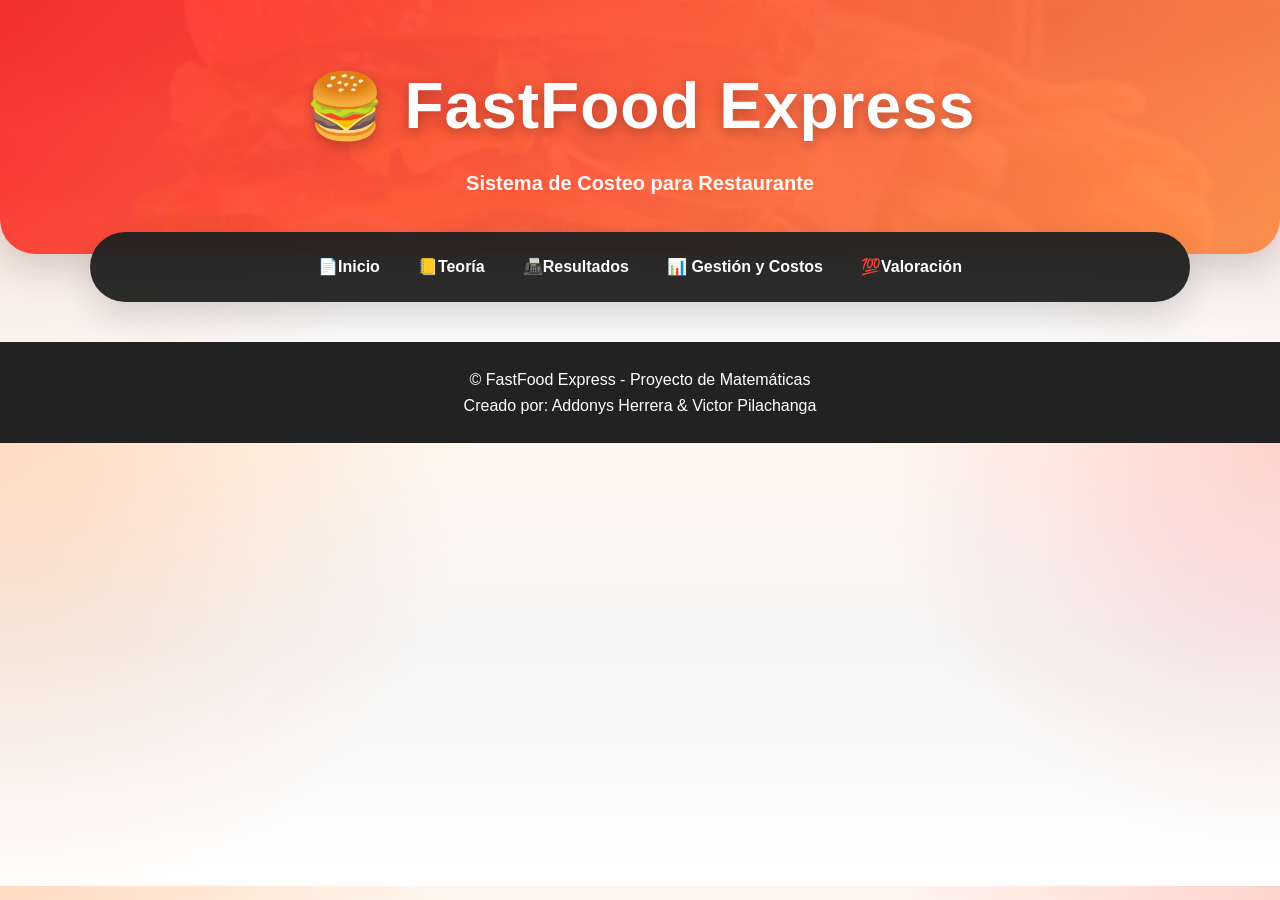
==== commit 8a90b9a5: "VP ." ====
--- a/index.html
+++ b/index.html
@@ -1467,6 +1467,10 @@
 
             </button>
 
+            <button type="button" id="btnAgregarAReceta" >
+                ➕ Agregar a Receta
+            </button>
+
             <table>
 
                 <thead>
@@ -1727,7 +1731,7 @@
             © FastFood Express - Proyecto de Matemáticas
         </p>
         <p>
-            Creado por: Addonys Herrera y Victor Pilachanga
+            Creado por: Addonys Herrera & Victor Pilachanga
         </p>
 
     </footer>
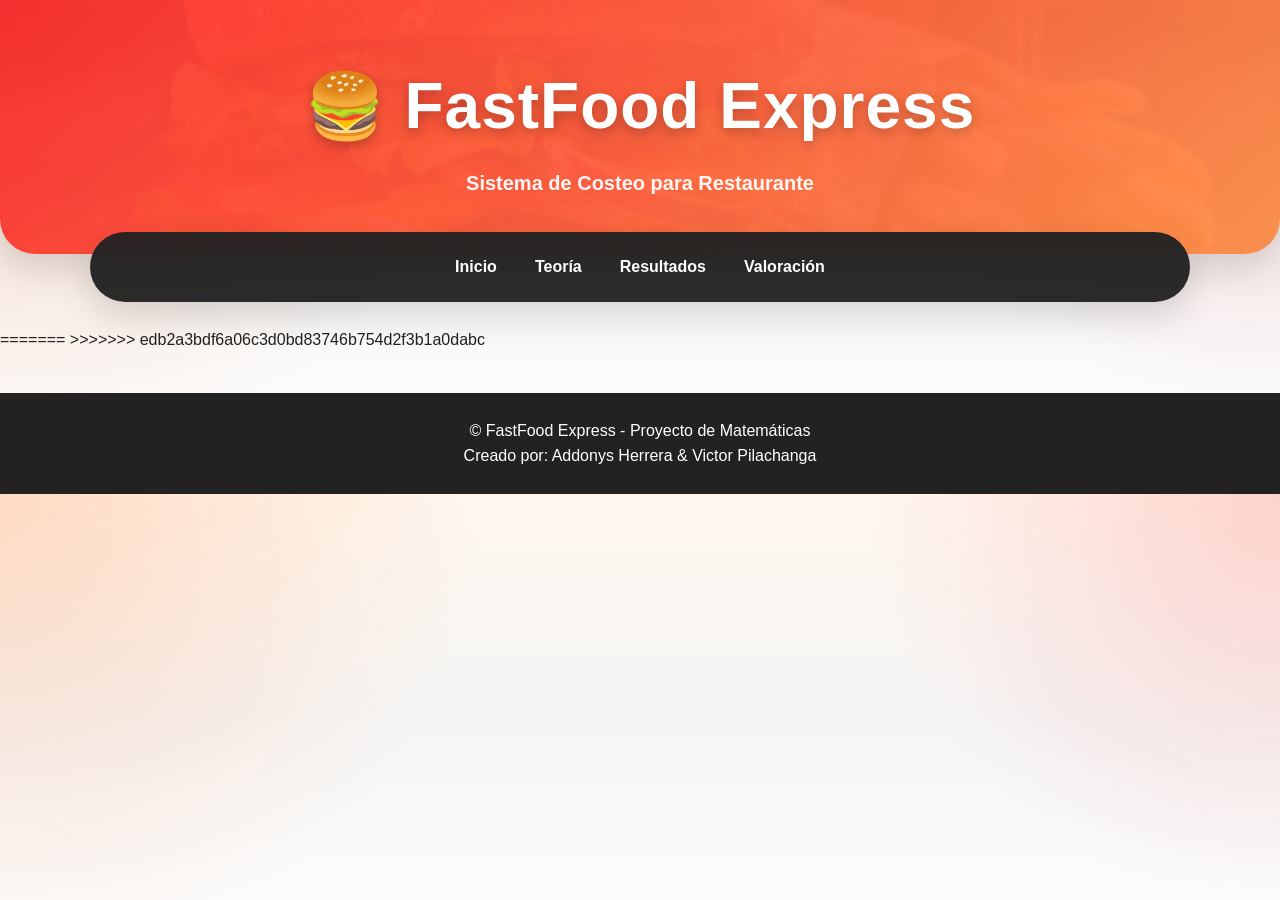
==== commit 3d195b0a: "VP solucion" ====
--- a/index.html
+++ b/index.html
@@ -7,8 +7,7 @@
     <title>FastFood Express</title>
 
     <link rel="stylesheet" href="fastfood.css">
-    <script src="fastfood.js" defer></script>
-    <script src="recetas.js" defer></script>
+    <script src="fastfood.js"></script>
 </head>
 
 <body>
@@ -34,1303 +33,1064 @@
     <nav>
 
         <a href="#" onclick="mostrarPagina('inicio')">
-            📄Inicio
+            Inicio
         </a>
 
         <a href="#" onclick="mostrarPagina('teoria')">
-            📒Teoría
+            Teoría
         </a>
         <a href="#" onclick="mostrarPagina('resultados')">
-            📠Resultados
-        </a>
-        <a href="#" onclick="mostrarPagina('gestionCostos')">
-            📊 Gestión y Costos
+            Resultados
         </a>
         <a href="#" onclick="mostrarPagina('valoracion')">
-            💯Valoración
+            Valoración
         </a>
-
-
     </nav>
 
     <!-- ========================= -->
     <!-- INICIO -->
     <!-- ========================= -->
 
-    <section id="inicio" class="pagina">
-
-        <h2>🍔 Bienvenido a FastFood Express</h2>
-
-        <p>
-            Sistema de costeo para hamburguesas y salchipapas.
-        </p>
-
-        <div class="contenedor-imagenes">
-
-            <div class="card-imagen">
-                <img src="img/hamburguesa.png" alt="Hamburguesa">
-                <h3>Hamburguesa</h3>
-            </div>
-
-            <div class="card-imagen">
-                <img src="img/salchipapas.png" alt="Salchipapa">
-                <h3>Salchipapa</h3>
-            </div>
-
-        </div>
-
-    </section>
+   <section id="inicio" class="pagina">
+
+    <h2>🍔 Bienvenido a FastFood Express</h2>
+
+    <p>
+        Sistema de costeo para hamburguesas y salchipapas.
+    </p>
+
+    <div class="contenedor-imagenes">
+
+        <div class="card-imagen">
+            <img src="img/hamburguesa.png" alt="Hamburguesa">
+            <h3>Hamburguesa</h3>
+        </div>
+
+        <div class="card-imagen">
+            <img src="img/salchipapas.png" alt="Salchipapa">
+            <h3>Salchipapa</h3>
+        </div>
+
+    </div>
+
+</section>
     <!-- ========================= -->
     <!-- TEORIA -->
     <!-- ========================= -->
 
     <section id="teoria" class="pagina">
 
-        <div class="botones-teoria">
-
-            <button onclick="mostrarSubSeccion('material')">
-                📖 Material de Estudio
-            </button>
-
-            <button onclick="mostrarSubSeccion('evaluacion')">
-                📝 Evaluación
-            </button>
-
-        </div>
-
-        <!-- MATERIAL -->
-        <div id="material" class="subseccion">
-            <div class="canvas-resumen">
-                <h3>📊 Costos y Producción</h3>
-                <p>
-                    El tema de Costos y Presupuestos se enfoca en identificar, clasificar y controlar los gastos de una
-                    empresa para planificar adecuadamente sus recursos y garantizar la rentabilidad del negocio. Esta
-                    unidad estudia los diferentes tipos de costos involucrados en la producción de bienes o servicios y
-                    cómo utilizarlos para tomar decisiones financieras acertadas.
-                </p>
-                <div class="canvas-pilares">
-                    <div class="pilar">
-                        <strong>1. Controlar</strong>
-                        <p>Supervisar y verificar que las actividades se realicen según lo planificado, corrigiendo
-                            errores y asegurando el cumplimiento de los objetivos.</p>
-                    </div>
-                    <div class="pilar">
-                        <strong>2. Calcular</strong>
-                        <p>Es el proceso de realizar operaciones matemáticas para obtener un resultado, como costos,
-                            ganancias, porcentajes o presupuestos.</p>
-                    </div>
-                    <div class="pilar">
-                        <strong>3. Ganar</strong>
-                        <p>Se refiere a obtener un beneficio o utilidad después de cubrir todos los costos y gastos de
-                            una actividad o negocio.</p>
-                    </div>
-                </div>
-                <p style="margin-top: 15px; font-weight: bold; font-size: 0.95rem; color: #ff3131;">
-                    💡 Selecciona uno de los siguientes subtemas para empezar a estudiar:
-                </p>
+    <div class="botones-teoria">
+
+        <button onclick="mostrarSubSeccion('material')">
+            📖 Material de Estudio
+        </button>
+
+        <button onclick="mostrarSubSeccion('evaluacion')">
+            📝 Evaluación
+        </button>
+
+    </div>
+
+    <!-- MATERIAL -->
+    <div id="material" class="subseccion">
+        <div class="canvas-resumen">
+            <h3>📊 Costos y Producción</h3>
+            <p>
+                El tema de Costos y Presupuestos se enfoca en identificar, clasificar y controlar los gastos de una empresa para planificar adecuadamente sus recursos y garantizar la rentabilidad del negocio. Esta unidad estudia los diferentes tipos de costos involucrados en la producción de bienes o servicios y cómo utilizarlos para tomar decisiones financieras acertadas.
+            </p>
+            <div class="canvas-pilares">
+                <div class="pilar">
+                    <strong>1. Controlar</strong>
+                    <p>Supervisar y verificar que las actividades se realicen según lo planificado, corrigiendo errores y asegurando el cumplimiento de los objetivos.</p>
+                </div>
+                <div class="pilar">
+                    <strong>2. Calcular</strong>
+                    <p>Es el proceso de realizar operaciones matemáticas para obtener un resultado, como costos, ganancias, porcentajes o presupuestos.</p>
+                </div>
+                <div class="pilar">
+                    <strong>3. Ganar</strong>
+                    <p>Se refiere a obtener un beneficio o utilidad después de cubrir todos los costos y gastos de una actividad o negocio.</p>
+                </div>
             </div>
-            <div class="botones-subtemas"
-                style="text-align: center; margin-bottom: 25px; gap: 10px; display: flex; flex-wrap: wrap; justify-content: center;">
-                <button type="button" onclick="mostrarSubTemas('sub1')">💵 Costos Fijos</button>
-                <button type="button" onclick="mostrarSubTemas('sub2')">📋 Costos Variables</button>
-                <button type="button" onclick="mostrarSubTemas('sub3')">💡 Costos Directos e Indirectos</button>
-                <button type="button" onclick="mostrarSubTemas('sub4')">🍔 Costos Materia Prima</button>
-                <button type="button" onclick="mostrarSubTemas('sub5')">👨‍🍳 Mano de Obra</button>
-                <button type="button" onclick="mostrarSubTemas('sub6')">🍟 Costeo de Recetas</button>
-                <button type="button" onclick="mostrarSubTemas('sub7')">💰 Margen de Ganancia</button>
-                <button type="button" onclick="mostrarSubTemas('sub8')">📈 Punto de Equilibrio</button>
+            <p style="margin-top: 15px; font-weight: bold; font-size: 0.95rem; color: #ff3131;">
+                💡 Selecciona uno de los siguientes subtemas para empezar a estudiar:
+            </p>
+        </div>
+        <div class="botones-subtemas" style="text-align: center; margin-bottom: 25px; gap: 10px; display: flex; flex-wrap: wrap; justify-content: center;">
+            <button type="button" onclick="mostrarSubTemas('sub1')">💵 Costos Fijos</button>
+            <button type="button" onclick="mostrarSubTemas('sub2')">📋 Costos Variables</button>
+            <button type="button" onclick="mostrarSubTemas('sub3')">💡 Costos Directos e Indirectos</button>
+            <button type="button" onclick="mostrarSubTemas('sub4')">🍔 Costos Materia Prima</button>
+            <button type="button" onclick="mostrarSubTemas('sub5')">👨‍🍳 Mano de Obra</button>
+            <button type="button" onclick="mostrarSubTemas('sub6')">🍟 Costeo de Recetas</button>
+            <button type="button" onclick="mostrarSubTemas('sub7')">💰 Margen de Ganancia</button>
+            <button type="button" onclick="mostrarSubTemas('sub8')">📈 Punto de Equilibrio</button>
+        </div>
+        <!-- ========================= -->
+        <!-- COSTOS FIJOS -->
+        <!-- ========================= -->
+        <div id="sub1" class="subtema-contenido" style="display: none;">
+            <article class="articulo-centrado">
+                <h2>Costos Fijos</h2>
+
+                <div class="contenedor-imagenes">
+                    <div class="card-imagen">
+                        <img src="img/costosFijos.png">
+                     </div>
+                 </div>
+
+                <p></p>
+                <p>Los costos fijos son aquellos gastos que permanecen constantes independientemente del nivel de producción o ventas de una empresa. Estos costos deben pagarse, aunque la empresa no produzca o venda productos. Los costos fijos son importantes porque permiten mantener el funcionamiento básico del negocio y ayudan a planificar presupuestos y ganancias.</p>
+                <h3>Características</h3>
+                <p>• No cambian a corto plazo. </p>
+                <p>• Se mantienen estables, aunque aumente o disminuya la producción. </p>
+                <p>• Son permanentes durante un período determinado. </p>
+                <h3>Ejemplos</h3>
+                <p>Una empresa paga:</p>
+                <p>• Alquiler: $800 </p>
+                <p>• Internet: $50 </p>
+                <p>• Seguro: $100 </p>
+                <p>Aunque no produzca nada, deberá pagar $950 mensuales.</p>
+                <div class="canvas-simulador" style="background-color: #fffaf7; border: 2px dashed #ff914d; border-radius: 12px; padding: 20px; margin-top: 30px; box-shadow: 0 4px 10px rgba(0,0,0,0.05);">
+                    <h4 style="color: #ff3131; margin-bottom: 10px; font-size: 1.2rem; text-align: center;">🎮 Pizarra Interactiva: ¡Crea tus propios Costos Fijos!</h4>
+                    <p style="font-size: 0.95rem; color: #555; margin-bottom: 15px; text-align: center;">
+                        Modifica los valores base o agrega nuevos conceptos de gasto fijo para ver cómo se congelan en cada escenario de venta:
+                    </p>
+
+                    <div id="listaParametrosFijos" style="max-width: 400px; margin: 0 auto; text-align: left;">
+                        <div class="parametro-fijo-item" style="margin-bottom: 10px;">
+                            <label style="font-weight: bold; font-size: 0.9rem; color: #444; display: block;">🏠 Alquiler / Arriendo ($):</label>
+                            <input type="number" class="input-costo-fijo" value="100" style="margin-top: 5px; width: 100%;">
+                        </div>
+
+                        <div class="parametro-fijo-item" style="margin-bottom: 10px;">
+                            <label style="font-weight: bold; font-size: 0.9rem; color: #444; display: block;">🌐 Internet del Local ($):</label>
+                            <input type="number" class="input-costo-fijo" value="25" style="margin-top: 5px; width: 100%;">
+                        </div>
+
+                        <div class="parametro-fijo-item" style="margin-bottom: 10px;">
+                            <label style="font-weight: bold; font-size: 0.9rem; color: #444; display: block;">💧 Servicio Agua Potable ($):</label>
+                            <input type="number" class="input-costo-fijo" value="20" style="margin-top: 5px; width: 100%;">
+                        </div>
+
+                        <div class="parametro-fijo-item" style="margin-bottom: 10px;">
+                            <label style="font-weight: bold; font-size: 0.9rem; color: #444; display: block;">⚡ Servicio Electrico ($):</label>
+                            <input type="number" class="input-costo-fijo" value="20" style="margin-top: 5px; width: 100%;">
+                        </div>
+                    </div>
+
+                    <div style="max-width: 400px; margin: 20px auto; padding: 15px; background-color: #fff; border: 1px solid #ffe0cc; border-radius: 8px; text-align: left;">
+                        <h5 style="margin: 0 0 10px 0; color: #ff914d; font-size: 0.95rem;">➕ Agregar nuevo parámetro de costo:</h5>
+                        <input type="text" id="nuevoNombreFijo" placeholder="Ej. Sueldo de Supervisor" style="margin-bottom: 8px; width: 100%; padding: 6px;">
+                        <input type="number" id="nuevoValorFijo" placeholder="Ej. 400" style="margin-bottom: 8px; width: 100%; padding: 6px;">
+                        <button type="button" onclick="agregarParametroFijo()" style="background-color: #ff3131; font-size: 0.85rem; padding: 6px 12px; width: 100%;">
+                            Añadir Parámetro al Local
+                        </button>
+                    </div>
+
+                    <div style="text-align: center; margin-top: 15px;">
+                        <button type="button" onclick="calcularSimuladorFijos()" style="background-color: #ff914d;">
+                            🔄 Calcular Escenarios de Producción
+                        </button>
+                        <button type="button" onclick="limpiarSimuladorFijos()" style="background-color: #666; margin: 0;">
+                            🗑️ Limpiar
+                        </button>
+                    </div>
+
+                    <div id="pizarraFijos" style="margin-top: 20px; padding: 15px; background: #fff; border-radius: 8px; border: 1px solid #ffe0cc; display: none;">
+                        <h4 style="color: #ff3131; margin-bottom: 10px; text-align: center;">📊 Impacto según el Volumen de Ventas</h4>
+                        <p style="text-align: center; font-size: 1.05rem; margin-bottom: 10px;">
+                            Tu Costo Fijo Total Acumulado es: <strong style="color: #ff3131;" id="txtCostoFijoTotal">$0.00</strong>
+                        </p>
+                        
+                        <div style="overflow-x: auto;">
+                            <table>
+                                <thead>
+                                    <tr>
+                                        <th>Si vendes...</th>
+                                        <th>Tu Costo Fijo Total será:</th>
+                                        <th>Explicación Teórica</th>
+                                    </tr>
+                                </thead>
+                                <tbody>
+                                    <tr>
+                                        <td><strong>0 platos</strong> (Cerrado)</td>
+                                        <td id="tdFijoCero" style="color: #ff3131; font-weight: bold;">$0.00</td>
+                                        <td>Debes pagarlo obligatoriamente aunque no abras el local.</td>
+                                    </tr>
+                                    <tr>
+                                        <td><strong>250 salchipapas</strong></td>
+                                        <td id="tdFijoDoscientos" style="color: #ff3131; font-weight: bold;">$0.00</td>
+                                        <td>No cambia, el arriendo no aumenta por tener más clientes.</td>
+                                    </tr>
+                                    <tr>
+                                        <td><strong>1,000 hamburguesas</strong></td>
+                                        <td id="tdFijoMil" style="color: #ff3131; font-weight: bold;">$0.00</td>
+                                        <td>¡Se mantiene congelado! El costo es independiente de la producción.</td>
+                                    </tr>
+                                </tbody>
+                            </table>
+                        </div>
+                    </div>
+                </div>
+            </article> 
+        </div>
+        <!-- ========================= -->
+        <!-- COSTOS VARIABLES -->
+        <!-- ========================= -->
+        <div id="sub2" class="subtema-contenido" style="display: none;">
+            <article class="articulo-centrado">
+                <h2>Costos Variables</h2>
+
+                <div class="contenedor-imagenes">
+                    <div class="card-imagen">
+                        <img src="img/costosVariables.png">
+                     </div>
+                 </div>
+
+                <p>Los costos variables son aquellos que cambian de acuerdo con la cantidad de productos elaborados o servicios ofrecidos. Mientras mayor sea la producción, mayores serán los costos variables. Estos costos están directamente relacionados con la actividad productiva de la empresa.</p>
+                <h3>Características</h3>
+                <p>• Cambian según el volumen de producción. </p>
+                <p>• Aumentan o disminuyen dependiendo de las ventas. </p>
+                <p>• Son proporcionales a la actividad del negocio. </p>
+                <h3>Ejemplos:</h3>
+                <p>Si fabricar una pizza cuesta $3 en ingredientes:</p>
+                <p>• 10 pizzas = $30</p>
+                <p>• 50 pizzas = $150</p>
+                <p>El costo aumenta según la cantidad producida.</p>
+
+                <div class="canvas-simulador" style="background-color: #fffaf7; border: 2px dashed #ff914d; border-radius: 12px; padding: 20px; margin-top: 30px; box-shadow: 0 4px 10px rgba(0,0,0,0.05);">
+                    <h4 style="color: #ff3131; margin-bottom: 10px; font-size: 1.2rem; text-align: center;">🎮 Pizarra Interactiva: ¡Simula tus Costos Variables por Plato!</h4>
+                    <p style="font-size: 0.95rem; color: #555; margin-bottom: 15px; text-align: center;">
+                        Ingresa cuánto gastas en insumos <b>por cada unidad producida</b> y mira cómo se multiplica según las ventas:
+                    </p>
+
+                    <div id="listaParametrosVariables" style="max-width: 400px; margin: 0 auto; text-align: left;">
+                        <div class="parametro-variable-item" style="margin-bottom: 10px;">
+                            <label style="font-weight: bold; font-size: 0.9rem; color: #444; display: block;">🥩 Carne / Proteína (por unidad $):</label>
+                            <input type="number" class="input-costo-variable" value="1.50" step="0.01" style="margin-top: 5px; width: 100%;">
+                        </div>
+
+                        <div class="parametro-variable-item" style="margin-bottom: 10px;">
+                            <label style="font-weight: bold; font-size: 0.9rem; color: #444; display: block;">🍞 Pan / Base (por unidad $):</label>
+                            <input type="number" class="input-costo-variable" value="0.30" step="0.01" style="margin-top: 5px; width: 100%;">
+                        </div>
+
+                        <div class="parametro-variable-item" style="margin-bottom: 10px;">
+                            <label style="font-weight: bold; font-size: 0.9rem; color: #444; display: block;">🛍️ Empaque / Desechable (por unidad $):</label>
+                            <input type="number" class="input-costo-variable" value="0.20" step="0.01" style="margin-top: 5px; width: 100%;">
+                        </div>
+                    </div>
+
+
+                    
+                    <div style="max-width: 400px; margin: 20px auto; padding: 15px; background-color: #fff; border: 1px solid #ffe0cc; border-radius: 8px; text-align: left;">
+                        <h5 style="margin: 0 0 10px 0; color: #ff914d; font-size: 0.95rem;">➕ Agregar nuevo insumo unitario:</h5>
+                        <input type="text" id="nuevoNombreVariable" placeholder="Ej. Queso Cheddar o Salsas" style="margin-bottom: 8px; width: 100%; padding: 6px;">
+                        <input type="number" id="nuevoValorVariable" placeholder="Ej. 0.15" step="0.01" style="margin-bottom: 8px; width: 100%; padding: 6px;">
+                        <button type="button" onclick="agregarParametroVariable()" style="background-color: #ff3131; font-size: 0.85rem; padding: 6px 12px; width: 100%;">
+                            Añadir Insumo al Plato
+                        </button>
+                    </div>
+
+                    <div style="text-align: center; margin-top: 15px; display: flex; gap: 10px; justify-content: center;">
+                        <button type="button" onclick="calcularSimuladorVariables()" style="background-color: #ff914d; margin: 0;">
+                            🔄 Calcular Multiplicación de Costos
+                        </button>
+                        <button type="button" onclick="limpiarSimuladorVariables()" style="background-color: #666; margin: 0;">
+                            🗑️ Limpiar
+                        </button>
+                    </div>
+
+                    <div id="pizarraVariables" style="margin-top: 20px; padding: 15px; background: #fff; border-radius: 8px; border: 1px solid #ffe0cc; display: none;">
+                        <h4 style="color: #ff3131; margin-bottom: 10px; text-align: center;">📊 Comportamiento del Costo Variable Total</h4>
+                        <p style="text-align: center; font-size: 1.05rem; margin-bottom: 10px;">
+                            Costo Variable Unitario (Por Plato): <strong style="color: #ff3131;" id="txtCostoVariableUnitario">$0.00</strong>
+                        </p>
+                        
+                        <div style="overflow-x: auto;">
+                            <table>
+                                <thead>
+                                    <tr>
+                                        <th>Cantidad de Ventas</th>
+                                        <th>Costo Variable Total en Insumos</th>
+                                        <th>Explicación Dinámica</th>
+                                    </tr>
+                                </thead>
+                                <tbody>
+                                    <tr>
+                                        <td><strong>0 unidades</strong> (Sin producción)</td>
+                                        <td id="tdVariableCero" style="color: #ff3131; font-weight: bold;">$0.00</td>
+                                        <td>Si no cocinas, no gastas en materia prima. ¡El costo es cero!</td>
+                                    </tr>
+                                    <tr>
+                                        <td><strong>100 hamburguesas</strong></td>
+                                        <td id="tdVariableCien" style="color: #ff3131; font-weight: bold;">$0.00</td>
+                                        <td>El costo unitario se multiplica por 100 unidades fabricadas.</td>
+                                    </tr>
+                                    <tr>
+                                        <td><strong>1,000 hamburguesas</strong></td>
+                                        <td id="tdVariableMil" style="color: #ff3131; font-weight: bold;">$0.00</td>
+                                        <td>¡Aumenta drásticamente! A mayor producción, mayor es el costo total.</td>
+                                    </tr>
+                                </tbody>
+                            </table>
+                        </div>
+                    </div>
+                </div>
+
+            </article>
+        </div>
+        <!-- ========================= -->
+        <!-- COSTOS DIRECTOS E INDIRECTOS -->
+        <!-- ========================= -->
+        <div id="sub3" class="subtema-contenido" style="display: none;">
+            <article class="articulo-centrado">
+                <h2>Costos Directos e Indirectos</h2>
+
+                <div class="contenedor-imagenes">
+                    <div class="card-imagen">
+                        <img src="img/costosDirectosIndirectos.png">
+                     </div>
+                 </div>
+
+                <p>Los costos directos son aquellos que pueden identificarse fácilmente con la producción de un producto o servicio específico. Los costos indirectos son gastos necesarios para operar, pero no pueden asociarse directamente a un solo producto.</p>
+                <h3>Costos Directos:</h3>
+                <p>Gastos vinculados directamente con la fabricación de un producto específico, como la materia prima o la mano de obra del operario.</p>
+                <h4>Ejemplos:</h4>
+                <p>• Harina para hacer pan </p>
+                <p>• Tela para fabricar ropa</p>
+                <p>• Mano de obra del operario </p>
+                <h3>Costos Indirectos</h3>
+                <p>Gastos generales de funcionamiento necesarios para operar, pero que no se asocian a un solo producto, como la luz del local o el sueldo de un supervisor.</p>
+                <h4>Ejemplos:</h4>
+                <p>• Energía eléctrica del local</p>
+                <p>• Sueldo del supervisor</p>
+                <p>• Mantenimiento de equipos</p>
+                <h3>Ejemplo General</h3>
+                <p>En una panadería:</p>
+                <p>• Harina = costo directo</p>
+                <p>• Luz del establecimiento = costo indirecto</p>
+
+                <div class="canvas-simulador" style="background-color: #fffaf7; border: 2px dashed #ff914d; border-radius: 12px; padding: 20px; margin-top: 30px; box-shadow: 0 4px 10px rgba(0,0,0,0.05);">
+                    <h4 style="color: #ff3131; margin-bottom: 10px; font-size: 1.2rem; text-align: center;">🎮 Pizarra Interactiva: Clasificación de Costos</h4>
+                    <p style="font-size: 0.95rem; color: #555; margin-bottom: 15px; text-align: center;">
+                        Modifica los valores mensuales o añade nuevos gastos. El sistema los clasificará para enseñarte cómo se dividen los costos del negocio:
+                    </p>
+
+                    <div id="listaParametrosDirectosIndirectos" style="max-width: 450px; margin: 0 auto; text-align: left;">
+                        
+                        <div class="parametro-mixto-item" style="margin-bottom: 12px; padding: 8px; background: #fff; border-radius: 6px; border: 1px solid #ffe0cc;">
+                            <label style="font-weight: bold; font-size: 0.9rem; color: #444; display: block;">🥩 Carne e Ingredientes Totales ($):</label>
+                            <span style="font-size: 0.8rem; color: #ff914d; font-weight: bold;">[COSTO DIRECTO - Va directo al plato]</span>
+                            <input type="number" class="input-costo-mixto" data-tipo="directo" value="600" style="margin-top: 5px; width: 100%;">
+                        </div>
+
+                        <div class="parametro-mixto-item" style="margin-bottom: 12px; padding: 8px; background: #fff; border-radius: 6px; border: 1px solid #ffe0cc;">
+                            <label style="font-weight: bold; font-size: 0.9rem; color: #444; display: block;">🔥 Gas para las Cocinas ($):</label>
+                            <span style="font-size: 0.8rem; color: #2e7d32; font-weight: bold;">[COSTO INDIRECTO - Es general para todo]</span>
+                            <input type="number" class="input-costo-mixto" data-tipo="indirecto" value="80" style="margin-top: 5px; width: 100%;">
+                        </div>
+
+                        <div class="parametro-mixto-item" style="margin-bottom: 12px; padding: 8px; background: #fff; border-radius: 6px; border: 1px solid #ffe0cc;">
+                            <label style="font-weight: bold; font-size: 0.9rem; color: #444; display: block;">💧 Agua y Limpieza del Local ($):</label>
+                            <span style="font-size: 0.8rem; color: #2e7d32; font-weight: bold;">[COSTO INDIRECTO - No se mide por hamburguesa]</span>
+                            <input type="number" class="input-costo-mixto" data-tipo="indirecto" value="40" style="margin-top: 5px; width: 100%;">
+                        </div>
+
+                    </div>
+
+                    <div style="max-width: 450px; margin: 20px auto; padding: 15px; background-color: #fff; border: 1px solid #ffe0cc; border-radius: 8px; text-align: left;">
+                        <h5 style="margin: 0 0 10px 0; color: #ff914d; font-size: 0.95rem;">➕ Agregar nuevo gasto al restaurante:</h5>
+                        <input type="text" id="nuevoNombreMixto" placeholder="Ej. Envases desechables o Luz del local" style="margin-bottom: 8px; width: 100%; padding: 6px;">
+                        <input type="number" id="nuevoValorMixto" placeholder="Ej. 120" style="margin-bottom: 8px; width: 100%; padding: 6px;">
+                        
+                        <label style="font-weight: bold; font-size: 0.85rem; color: #444; display: block; margin-bottom: 5px;">Clasificación teórica:</label>
+                        <select id="nuevoTipoMixto" style="width: 100%; padding: 6px; margin-bottom: 12px; border: 1px solid #ff914d; border-radius: 4px;">
+                            <option value="directo">Costo Directo (Se ve en el plato)</option>
+                            <option value="indirecto">Costo Indirecto (Gasto general/CIF)</option>
+                        </select>
+
+                        <button type="button" onclick="agregarParametroMixto()" style="background-color: #ff3131; font-size: 0.85rem; padding: 6px 12px; width: 100%;">
+                            Clasificar y Añadir Gasto
+                        </button>
+                    </div>
+
+                    <div style="text-align: center; margin-top: 15px; display: flex; gap: 10px; justify-content: center;">
+                        <button type="button" onclick="calcularSimuladorMixto()" style="background-color: #ff914d; margin: 0;">
+                            🔄 Separar y Calcular Totales
+                        </button>
+                        <button type="button" onclick="limpiarSimuladorMixto()" style="background-color: #666; margin: 0;">
+                            🗑️ Limpiar
+                        </button>
+                    </div>
+
+                    <div id="pizarraMixto" style="margin-top: 20px; padding: 15px; background: #fff; border-radius: 8px; border: 1px solid #ffe0cc; display: none;">
+                        <h4 style="color: #ff3131; margin-bottom: 15px; text-align: center;">📊 Reporte Financiero de Clasificación</h4>
+                        
+                        <div style="overflow-x: auto;">
+                            <table>
+                                <thead>
+                                    <tr>
+                                        <th>Tipo de Costo</th>
+                                        <th>Total Calculado</th>
+                                        <th>¿Para qué sirve saberlo? (Explicación)</th>
+                                    </tr>
+                                </thead>
+                                <tbody>
+                                    <tr>
+                                        <td><strong>🟢 Costos Directos</strong></td>
+                                        <td id="tdTotalDirecto" style="color: #ff3131; font-weight: bold;">$0.00</td>
+                                        <td>Es el núcleo del gasto. Si controlas este número, mantienes bajo el costo de cada plato.</td>
+                                    </tr>
+                                    <tr>
+                                        <td><strong>🔵 Costos Indirectos (CIF)</strong></td>
+                                        <td id="tdTotalIndirecto" style="color: #ff3131; font-weight: bold;">$0.00</td>
+                                        <td>Representa la logística operativa. Debes vender lo suficiente para absorber este dinero.</td>
+                                    </tr>
+                                    <tr style="background-color: #fff0f0;">
+                                        <td><strong>🔥 Gasto Total Combinado</strong></td>
+                                        <td id="tdTotalMixto" style="color: #ff3131; font-weight: bold;">$0.00</td>
+                                        <td>La suma absoluta que requiere tu negocio de FastFood para operar este mes.</td>
+                                    </tr>
+                                </tbody>
+                            </table>
+                        </div>
+                    </div>
+                </div>
+            </article>
+        </div>
+        <!-- ========================= -->
+        <!-- COSTOS MARERIA PRIMA -->
+        <!-- ========================= -->
+        <div id="sub4" class="subtema-contenido" style="display: none;">
+            <article class="articulo-centrado">
+                <h2>Costos de Materia Prima</h2>
+
+                <div class="contenedor-imagenes">
+                    <div class="card-imagen">
+                        <img src="img/materiaPrima.png">
+                     </div>
+                 </div>
+
+                <p></p>
+                <p>El costo de materia prima corresponde al valor de los materiales utilizados para fabricar un producto. Es uno de los elementos principales en los costos de producción y afecta directamente el precio final del producto.</p>
+                <h3>Materia Prima</h3>
+                <p>• Materia prima directa </p>
+                <p>• Materia prima indirecta</p>
+                <h3>Ejemplo:</h3>
+                <p>Para preparar un pastel:</p>
+                <p>• Harina = $2 </p>
+                <p>• Huevos = $3 </p>
+                <p>• Azúcar = $1 </p>
+                <p>Costo total de materia prima = $6</p>
+
+                <div class="canvas-simulador" style="background-color: #fffaf7; border: 2px dashed #ff914d; border-radius: 12px; padding: 20px; margin-top: 30px; box-shadow: 0 4px 10px rgba(0,0,0,0.05);">
+                    <h4 style="color: #ff3131; margin-bottom: 10px; font-size: 1.2rem; text-align: center;">🎮 Pizarra Interactiva: Cálculo de Lote de Materia Prima</h4>
+                    <p style="font-size: 0.95rem; color: #555; margin-bottom: 15px; text-align: center;">
+                        Define los costos unitarios de los ingredientes de tu receta y selecciona cuántos platos planeas cocinar para ver el presupuesto total de insumos necesario:
+                    </p>
+
+                    <div style="max-width: 400px; margin: 0 auto 20px auto; background: #fff0f0; padding: 12px; border-radius: 8px; border: 1px solid #ff3131; text-align: left;">
+                        <label style="font-weight: bold; font-size: 0.95rem; color: #ff3131; display: block;">📊 Cantidad de platos a preparar (Lote):</label>
+                        <input type="number" id="simuCantidadLote" value="150" min="1" style="margin-top: 5px; width: 100%; border: 1px solid #ff3131; font-weight: bold;">
+                    </div>
+
+                    <div id="listaParametrosMateria" style="max-width: 400px; margin: 0 auto; text-align: left;">
+                        <div class="parametro-materia-item" style="margin-bottom: 10px;">
+                            <label style="font-weight: bold; font-size: 0.9rem; color: #444; display: block;">🍟 Papas Cortadas (Costo por plato $):</label>
+                            <input type="number" class="input-costo-materia" value="0.60" step="0.01" style="margin-top: 5px; width: 100%;">
+                        </div>
+
+                        <div class="parametro-materia-item" style="margin-bottom: 10px;">
+                            <label style="font-weight: bold; font-size: 0.9rem; color: #444; display: block;">🌭 Salchichas / Embutido (Costo por plato $):</label>
+                            <input type="number" class="input-costo-materia" value="0.40" step="0.01" style="margin-top: 5px; width: 100%;">
+                        </div>
+
+                        <div class="parametro-materia-item" style="margin-bottom: 10px;">
+                            <label style="font-weight: bold; font-size: 0.9rem; color: #444; display: block;">🛢️ Aceite y Aderezos (Costo por plato $):</label>
+                            <input type="number" class="input-costo-materia" value="0.15" step="0.01" style="margin-top: 5px; width: 100%;">
+                        </div>
+                    </div>
+
+                    <div style="max-width: 400px; margin: 20px auto; padding: 15px; background-color: #fff; border: 1px solid #ffe0cc; border-radius: 8px; text-align: left;">
+                        <h5 style="margin: 0 0 10px 0; color: #ff914d; font-size: 0.95rem;">➕ Agregar ingrediente extra a la receta:</h5>
+                        <input type="text" id="nuevoNombreMateria" placeholder="Ej. Queso Cheddar, Tocino, Salsas" style="margin-bottom: 8px; width: 100%; padding: 6px;">
+                        <input type="number" id="nuevoValorMateria" placeholder="Costo por porción ej. 0.25" step="0.01" style="margin-bottom: 8px; width: 100%; padding: 6px;">
+                        <button type="button" onclick="agregarParametroMateria()" style="background-color: #ff3131; font-size: 0.85rem; padding: 6px 12px; width: 100%;">
+                            Añadir a la Receta Base
+                        </button>
+                    </div>
+
+                    <div style="text-align: center; margin-top: 15px; display: flex; gap: 10px; justify-content: center;">
+                        <button type="button" onclick="calcularSimuladorMateria()" style="background-color: #ff914d; margin: 0;">
+                            🚀 Calcular Costo del Lote
+                        </button>
+                        <button type="button" onclick="limpiarSimuladorMateria()" style="background-color: #666; margin: 0;">
+                            🗑️ Limpiar
+                        </button>
+                    </div>
+
+                    <div id="pizarraMateria" style="margin-top: 20px; padding: 15px; background: #fff; border-radius: 8px; border: 1px solid #ffe0cc; display: none;">
+                        <h4 style="color: #ff3131; margin-bottom: 10px; text-align: center;">📊 Costo de Inversión en Materia Prima Directa</h4>
+                        
+                        <div style="overflow-x: auto;">
+                            <table>
+                                <thead>
+                                    <tr>
+                                        <th>Concepto de Análisis</th>
+                                        <th>Costo Calculado</th>
+                                        <th>Explicación Técnica para el Alumno</th>
+                                    </tr>
+                                </thead>
+                                <tbody>
+                                    <tr>
+                                        <td><strong>Costo Unitario Total</strong></td>
+                                        <td id="tdMateriaUnitario" style="color: #ff3131; font-weight: bold;">$0.00</td>
+                                        <td>Lo que cuesta estrictamente la comida de un solo plato en insumos.</td>
+                                    </tr>
+                                    <tr style="background-color: #fffaf0;">
+                                        <td><strong>Volumen Planificado</strong></td>
+                                        <td id="tdMateriaUnidadesLote" style="font-weight: bold; color: #ff914d;">0 unidades</td>
+                                        <td>La cantidad de órdenes de comida rápida que vas a preparar.</td>
+                                    </tr>
+                                    <tr style="background-color: #fff0f0;">
+                                        <td><strong>💰 Costo Total del Lote</strong></td>
+                                        <td id="tdMateriaTotalLote" style="color: #ff3131; font-weight: bold; font-size: 1.1rem;">$0.00</td>
+                                        <td>El dinero total que necesitas invertir en el mercado para comprar estos ingredientes.</td>
+                                    </tr>
+                                </tbody>
+                            </table>
+                        </div>
+                    </div>
+                </div>
+            </article>
+        </div>
+        <!-- ========================= -->
+        <!-- MANO DE OBRA-->
+        <!-- ========================= -->
+
+        <div id="sub5" class="subtema-contenido" style="display: none;">
+           <article class="articulo-centrado">
+                <h2>Mano de Obra</h2>
+
+                <div class="contenedor-imagenes">
+                    <div class="card-imagen">
+                        <img src="img/manoDeObra.png">
+                     </div>
+                 </div>
+
+                <p></p>
+                <p>Representan el valor de los materiales utilizados en la fabricación. Se dividen en directa e indirecta, y su control adecuado es vital para reducir desperdicios y mejorar la rentabilidad final del producto.</p>
+                <p>Puede clasificarse en:</p>
+                <h3>Mano de Obra Directa</h3>
+                <p>Participa directamente en la fabricación</p>
+                <h4>Ejemplo:</h4>
+                <p>• Cocineros </p>
+                <p>• Operarios </p>
+                <p>• Carpinteros </p>
+                <h3>Mano de Obra Indirecta</h3>
+                <p>Apoya el proceso productivo</p>
+                <h4>Ejemplo</h4>
+                <p>• Supervisores</p>
+                <p>• Personal de limpieza </p>
+                <p>• Vigilantes </p>
+
+                <div class="canvas-simulador" style="background-color: #fffaf7; border: 2px dashed #ff914d; border-radius: 12px; padding: 20px; margin-top: 30px; box-shadow: 0 4px 10px rgba(0,0,0,0.05);">
+                    <h4 style="color: #ff3131; margin-bottom: 10px; font-size: 1.2rem; text-align: center;">🎮 Pizarra Interactiva: Presupuesto de Personal</h4>
+                    <p style="font-size: 0.95rem; color: #555; margin-bottom: 15px; text-align: center;">
+                        Configura los sueldos del personal de cocina y atención, y define cuántos platos estiman preparar en el mes para calcular el costo de mano de obra por unidad:
+                    </p>
+
+                    <div style="max-width: 400px; margin: 0 auto 20px auto; background: #fff0f0; padding: 12px; border-radius: 8px; border: 1px solid #ff3131; text-align: left;">
+                        <label style="font-weight: bold; font-size: 0.95rem; color: #ff3131; display: block;">🍔 Estimación de platos a vender en el mes:</label>
+                        <input type="number" id="simuProduccionMano" value="1000" min="1" style="margin-top: 5px; width: 100%; border: 1px solid #ff3131; font-weight: bold;">
+                    </div>
+
+                    <div id="listaParametrosMano" style="max-width: 400px; margin: 0 auto; text-align: left;">
+                        <div class="parametro-mano-item" style="margin-bottom: 10px;">
+                            <label style="font-weight: bold; font-size: 0.9rem; color: #444; display: block;">👨‍🍳 Sueldo Mensual del Cocinero ($):</label>
+                            <input type="number" class="input-costo-mano" value="450" style="margin-top: 5px; width: 100%;">
+                        </div>
+
+                        <div class="parametro-mano-item" style="margin-bottom: 10px;">
+                            <label style="font-weight: bold; font-size: 0.9rem; color: #444; display: block;">💰 Sueldo Mensual del Cajero / Atendiente ($):</label>
+                            <input type="number" class="input-costo-mano" value="400" style="margin-top: 5px; width: 100%;">
+                        </div>
+                    </div>
+
+                    <div style="max-width: 400px; margin: 20px auto; padding: 15px; background-color: #fff; border: 1px solid #ffe0cc; border-radius: 8px; text-align: left;">
+                        <h5 style="margin: 0 0 10px 0; color: #ff914d; font-size: 0.95rem;">➕ Agregar nuevo personal operativo:</h5>
+                        <input type="text" id="nuevoNombreMano" placeholder="Ej. Ayudante de cocina o Repartidor" style="margin-bottom: 8px; width: 100%; padding: 6px;">
+                        <input type="number" id="nuevoValorMano" placeholder="Sueldo mensual ej. 350" style="margin-bottom: 8px; width: 100%; padding: 6px;">
+                        <button type="button" onclick="agregarParametroMano()" style="background-color: #ff3131; font-size: 0.85rem; padding: 6px 12px; width: 100%;">
+                            Contratar / Añadir al Equipo
+                        </button>
+                    </div>
+
+                    <div style="text-align: center; margin-top: 15px; display: flex; gap: 10px; justify-content: center;">
+                        <button type="button" onclick="calcularSimuladorMano()" style="background-color: #ff914d; margin: 0;">
+                            🚀 Calcular Costo por Operación
+                        </button>
+                        <button type="button" onclick="limpiarSimuladorMano()" style="background-color: #666; margin: 0;">
+                            🗑️ Limpiar Pizarra
+                        </button>
+                    </div>
+
+                    <div id="pizarraMano" style="margin-top: 20px; padding: 15px; background: #fff; border-radius: 8px; border: 1px solid #ffe0cc; display: none;">
+                        <h4 style="color: #ff3131; margin-bottom: 10px; text-align: center;">📊 Distribución del Costo de Mano de Obra</h4>
+                        
+                        <div style="overflow-x: auto;">
+                            <table>
+                                <thead>
+                                    <tr>
+                                        <th>Concepto del Gasto</th>
+                                        <th>Costo Planificado</th>
+                                        <th>Explicación Didáctica</th>
+                                    </tr>
+                                </thead>
+                                <tbody>
+                                    <tr>
+                                        <td><strong>Nómina Mensual Total</strong></td>
+                                        <td id="tdManoTotalMensual" style="color: #ff3131; font-weight: bold;">$0.00</td>
+                                        <td>El monto fijo total que debes pagar a fin de mes a todo tu personal.</td>
+                                    </tr>
+                                    <tr style="background-color: #fffaf0;">
+                                        <td><strong>Meta de Producción</strong></td>
+                                        <td id="tdManoPlatosMeta" style="font-weight: bold; color: #ff914d;">0 platos</td>
+                                        <td>La cantidad de órdenes que estimas vender con este equipo de trabajo.</td>
+                                    </tr>
+                                    <tr style="background-color: #fffaf0;">
+                                        <td><strong>Costo por hora</strong></td>
+                                        <td id="tdManoporHora" style="font-weight: bold; color: #ff914d;">0.00</td>
+                                        <td>costo del sueldo por hora.</td>
+                                    </tr>
+
+
+                                    <tr style="background-color: #fff0f0;">
+                                        <td><strong>💸 Costo de Mano de Obra por Plato</strong></td>
+                                        <td id="tdManoCostoPorPlato" style="color: #2e7d32; font-weight: bold; font-size: 1.1rem;">$0.00</td>
+                                        <td>La cantidad de dinero de mano de obra invertida que absorbe cada plato vendido.</td>
+                                    </tr>
+                                </tbody>
+                            </table>
+                        </div>
+                    </div>
+                </div>
+            </article>
+        </div>
+        <!-- ========================= -->
+        <!-- COSTOS DE RECETAS-->
+        <!-- ========================= -->
+        <div id="sub6" class="subtema-contenido" style="display: none;">
+            <article class="articulo-centrado">
+                <h2>Costeo de Recetas</h2>
+
+                <div class="contenedor-imagenes">
+                    <div class="card-imagen">
+                        <img src="img/costeoRecetas.png">
+                     </div>
+                 </div>
+
+                <p></p>
+                <p>Consiste en calcular el costo total de los ingredientes para preparar un alimento o bebida. Este proceso identifica cantidades y precios unitarios para establecer un precio de venta adecuado que garantice ganancias.</p>
+                <h3>Elementos de Costeo</h3>
+                <p>• Ingredientes </p>
+                <p>• Cantidades</p>
+                <p>• Precio unitario</p>
+                <p>• Costo total </p>
+                <h4>Ejemplo:</h4>
+                <table>
+                    <thead>
+                        <tr>
+                            <th>Ingrediente</th>
+                            <th>Cantidad</th>
+                            <th>Precio</th>
+                            <th>Costo</th>
+                        </tr>
+                    </thead>
+                    <tbody>
+                        <tr>
+                            <td>Harina</td>
+                            <td>1 kg</td>
+                            <td>$2.00</td>
+                            <td>$2.00</td>
+                        </tr>
+                        <tr>
+                            <td>Huevos</td>
+                            <td>6</td>
+                            <td>$0.25</td>
+                            <td>$1.50</td>
+                        </tr>
+                        <tr>
+                            <td>Leche</td>
+                            <td>1 litro</td>
+                            <td>$1.00</td>
+                            <td>$1.00</td>
+                        </tr>
+                    </tbody>
+                </table>
+                <p>Costo total = $4.50</p>
+                <p>Si se desea obtener ganancia, se debe agregar el margen correspondiente al precio final.</p>
+
+                <div class="canvas-simulador" style="background-color: #fffaf7; border: 2px dashed #ff914d; border-radius: 12px; padding: 20px; margin-top: 30px; box-shadow: 0 4px 10px rgba(0,0,0,0.05);">
+                    <h4 style="color: #ff3131; margin-bottom: 10px; font-size: 1.2rem; text-align: center;">🎮 Pizarra Interactiva: Simulador de Precio de Venta</h4>
+                    <p style="font-size: 0.95rem; color: #555; margin-bottom: 15px; text-align: center;">
+                        Agrupa los costos unitarios de tu receta, establece qué porcentaje de ganancia deseas obtener y descubre a cuánto debes vender tu plato:
+                    </p>
+
+                    <div id="listaComponentesReceta" style="max-width: 400px; margin: 0 auto; text-align: left;">
+                        <div class="componente-receta-item" style="margin-bottom: 10px;">
+                            <label style="font-weight: bold; font-size: 0.9rem; color: #444; display: block;">🥩 Materia Prima Directa (por porción $):</label>
+                            <input type="number" class="input-costo-receta" value="2.00" step="0.01" style="margin-top: 5px; width: 100%;">
+                        </div>
+
+                        <div class="componente-receta-item" style="margin-bottom: 10px;">
+                            <label style="font-weight: bold; font-size: 0.9rem; color: #444; display: block;">👨‍🍳 Mano de Obra Directa (por porción $):</label>
+                            <input type="number" class="input-costo-receta" value="0.50" step="0.01" style="margin-top: 5px; width: 100%;">
+                        </div>
+
+                        <div class="componente-receta-item" style="margin-bottom: 10px;">
+                            <label style="font-weight: bold; font-size: 0.9rem; color: #444; display: block;">🏢 Costos Indirectos / CIF (por porción $):</label>
+                            <input type="number" class="input-costo-receta" value="0.30" step="0.01" style="margin-top: 5px; width: 100%;">
+                        </div>
+                    </div>
+
+                    <div style="max-width: 400px; margin: 15px auto 20px auto; background: #fff0f0; padding: 12px; border-radius: 8px; border: 1px solid #ff3131; text-align: left;">
+                        <label style="font-weight: bold; font-size: 0.95rem; color: #ff3131; display: block;">📈 Porcentaje de ganancia deseado (%):</label>
+                        <input type="number" id="simuPorcentajeGanancia" value="30" min="0" max="500" style="margin-top: 5px; width: 100%; border: 1px solid #ff3131; font-weight: bold;">
+                    </div>
+
+                    <div style="max-width: 400px; margin: 20px auto; padding: 15px; background-color: #fff; border: 1px solid #ffe0cc; border-radius: 8px; text-align: left;">
+                        <h5 style="margin: 0 0 10px 0; color: #ff914d; font-size: 0.95rem;">➕ Agregar otro componente de costo:</h5>
+                        <input type="text" id="nuevoNombreComponente" placeholder="Ej. Comisión de App de Delivery" style="margin-bottom: 8px; width: 100%; padding: 6px;">
+                        <input type="number" id="nuevoValorComponente" placeholder="Costo extra ej. 0.20" step="0.01; " style="margin-bottom: 8px; width: 100%; padding: 6px;">
+                        <button type="button" onclick="agregarParametroReceta()" style="background-color: #ff3131; font-size: 0.85rem; padding: 6px 12px; width: 100%;">
+                            Añadir Costo Extra a la Porción
+                        </button>
+                    </div>
+
+                    <div style="text-align: center; margin-top: 15px; display: flex; gap: 10px; justify-content: center;">
+                        <button type="button" onclick="calcularSimuladorReceta()" style="background-color: #ff914d; margin: 0;">
+                            🚀 Fijar Precio de Venta
+                        </button>
+                        <button type="button" onclick="limpiarSimuladorReceta()" style="background-color: #666; margin: 0;">
+                            🗑️ Limpiar Pizarra
+                        </button>
+                    </div>
+
+                    <div id="pizarraReceta" style="margin-top: 20px; padding: 15px; background: #fff; border-radius: 8px; border: 1px solid #ffe0cc; display: none;">
+                        <h4 style="color: #ff3131; margin-bottom: 10px; text-align: center;">📊 Estructura del Precio Final al Público</h4>
+                        
+                        <div style="overflow-x: auto;">
+                            <table>
+                                <thead>
+                                    <tr>
+                                        <th>Elemento Financiero</th>
+                                        <th>Valor por Unidad</th>
+                                        <th>Análisis Práctico</th>
+                                    </tr>
+                                </thead>
+                                <tbody>
+                                    <tr>
+                                        <td><strong>Costo Total de Producción</strong></td>
+                                        <td id="tdRecetaCostoTotal" style="color: #444; font-weight: bold;">$0.00</td>
+                                        <td>Lo que te cuesta elaborar físicamente el plato (Suma de tus costos).</td>
+                                    </tr>
+                                    <tr>
+                                        <td><strong>Margen de Ganancia Neto</strong></td>
+                                        <td id="tdRecetaGananciaDolares" style="color: #2e7d32; font-weight: bold;">$0.00</td>
+                                        <td>La ganancia neta en dinero que ingresará a tu bolsillo por cada venta.</td>
+                                    </tr>
+                                    <tr style="background-color: #fff0f0;">
+                                        <td><strong>💰 Precio de Venta Sugerido (PVP)</strong></td>
+                                        <td id="tdRecetaPrecioVenta" style="color: #ff3131; font-weight: bold; font-size: 1.15rem;">$0.00</td>
+                                        <td>¡El valor final en el menú! Cobrando esto recuperas costos y ganas tu porcentaje.</td>
+                                    </tr>
+                                </tbody>
+                            </table>
+                        </div>
+                    </div>
+                </div>
+            </article>
+        </div>
+        <!-- ========================= -->
+        <!-- MARGÉN DE GANANCIA -->
+        <!-- ========================= -->
+        <div id="sub7" class="subtema-contenido" style="display: none;">
+            <article class="articulo-centrado">
+                <h2>Margén de Ganancia</h2>
+
+                <div class="contenedor-imagenes">
+                    <div class="card-imagen">
+                        <img src="img/margenGanancia.png">
+                     </div>
+                 </div>
+
+                <p></p>
+                <p>Es la diferencia entre el costo total de un producto y su precio de venta. Representa la utilidad real obtenida y ayuda a tomar decisiones estratégicas sobre la rentabilidad del negocio.</p>
+                <h3>Formula Margén Ganancia</h3>
+                <p>Margen=Precio de Venta-Costo TotalMargen=Precio\ de\ Venta-Costo\</p>
+                <p>TotalMargen=Precio de Venta-Costo Total</p>
+                <h3>Fórmula del Porcentaje de Ganancia</h3>
+                <p>% Ganancia=GananciaCosto×100\%\</p>
+                <p>Ganancia=\frac{Ganancia}{Costo}\times100% Ganancia=CostoGanancia×100</p>
+                <h3>Ejemplo</h3>
+                <p>Costo de producción = $10</p>
+                <p>Precio de venta = $15</p>
+                <p>Ganancia:</p>
+                <p>15−10=515-10=515−10=5</p>
+                <p>Porcentaje:</p>
+                <p>510×100=50%\frac{5}{10}\times100=50\%105×100=50%</p>
+
+                <div class="canvas-simulador" style="background-color: #fffaf7; border: 2px dashed #ff914d; border-radius: 12px; padding: 20px; margin-top: 30px; box-shadow: 0 4px 10px rgba(0,0,0,0.05);">
+                    <h4 style="color: #ff3131; margin-bottom: 10px; font-size: 1.2rem; text-align: center;">🎮 Pizarra Interactiva: Análisis de Rentabilidad</h4>
+                    <p style="font-size: 0.95rem; color: #555; margin-bottom: 15px; text-align: center;">
+                        Ingresa el precio de venta en tu menú y el costo de preparación para calcular tu porcentaje de utilidad real:
+                    </p>
+
+                    <div id="listaComponentesMargen" style="max-width: 400px; margin: 0 auto; text-align: left;">
+                        <div class="componente-margen-item" style="margin-bottom: 10px;">
+                            <label style="font-weight: bold; font-size: 0.9rem; color: #444; display: block;">💰 Precio de Venta al Público (PVP $):</label>
+                            <input type="number" id="simuPrecioVentaBase" value="5.00" step="0.01" style="margin-top: 5px; width: 100%;">
+                        </div>
+
+                        <div class="componente-margen-item" style="margin-bottom: 10px;">
+                            <label style="font-weight: bold; font-size: 0.9rem; color: #444; display: block;">🥩 Costo de Producción Total ($):</label>
+                            <input type="number" class="input-costo-margen" value="3.00" step="0.01" style="margin-top: 5px; width: 100%;">
+                        </div>
+                    </div>
+
+                    <div style="max-width: 400px; margin: 20px auto; padding: 15px; background-color: #fff; border: 1px solid #ffe0cc; border-radius: 8px; text-align: left;">
+                        <h5 style="margin: 0 0 10px 0; color: #ff914d; font-size: 0.95rem;">➕ Agregar otro costo al producto analizado:</h5>
+                        <input type="text" id="nuevoNombreMargen" placeholder="Ej. Salsa Premium o Envoltura Especial" style="margin-bottom: 8px; width: 100%; padding: 6px;">
+                        <input type="number" id="nuevoValorMargen" placeholder="Costo extra ej. 0.25" step="0.01" style="margin-bottom: 8px; width: 100%; padding: 6px;">
+                        <button type="button" onclick="agregarParametroMargen()" style="background-color: #ff3131; font-size: 0.85rem; padding: 6px 12px; width: 100%;">
+                            Añadir Gasto Extra al Costo
+                        </button>
+                    </div>
+
+                    <div style="text-align: center; margin-top: 15px; display: flex; gap: 10px; justify-content: center;">
+                        <button type="button" onclick="calcularSimuladorMargen()" style="background-color: #ff914d; margin: 0;">
+                            🚀 Calcular Margen de Utilidad
+                        </button>
+                        <button type="button" onclick="limpiarSimuladorMargen()" style="background-color: #666; margin: 0;">
+                            🗑️ Limpiar Pizarra
+                        </button>
+                    </div>
+
+                    <div id="pizarraMargen" style="margin-top: 20px; padding: 15px; background: #fff; border-radius: 8px; border: 1px solid #ffe0cc; display: none;">
+                        <h4 style="color: #ff3131; margin-bottom: 10px; text-align: center;">📊 Diagnóstico de Margen de Ganancia</h4>
+                        
+                        <div style="overflow-x: auto;">
+                            <table>
+                                <thead>
+                                    <tr>
+                                        <th>Métrica Financiera</th>
+                                        <th>Resultado</th>
+                                        <th>Lectura Comercial para el Alumno</th>
+                                    </tr>
+                                </thead>
+                                <tbody>
+                                    <tr>
+                                        <td><strong>Ingreso por Venta (PVP)</strong></td>
+                                        <td id="tdMargenPVP" style="color: #444; font-weight: bold;">$0.00</td>
+                                        <td>El dinero total que el cliente paga en caja por el producto.</td>
+                                    </tr>
+                                    <tr>
+                                        <td><strong>Costo Total Acumulado</strong></td>
+                                        <td id="tdMargenCostoAcumulado" style="color: #ff3131; font-weight: bold;">$0.00</td>
+                                        <td>Lo que te cuesta producirlo (Base + Extras añadidos).</td>
+                                    </tr>
+                                    <tr>
+                                        <td><strong>Utilidad en Dinero</strong></td>
+                                        <td id="tdMargenUtilidadDolares" style="color: #2e7d32; font-weight: bold;">$0.00</td>
+                                        <td>La ganancia real líquida en dólares por cada unidad vendida.</td>
+                                    </tr>
+                                    <tr style="background-color: #fff0f0;">
+                                        <td><strong>📈 Porcentaje de Margen Bruto</strong></td>
+                                        <td id="tdMargenPorcentaje" style="color: #ff3131; font-weight: bold; font-size: 1.15rem;">0.00%</td>
+                                        <td>¡Tu rentabilidad! Muestra qué porcentaje del precio es ganancia pura.</td>
+                                    </tr>
+                                </tbody>
+                            </table>
+                        </div>
+                    </div>
+                </div>
+            </article>
+        </div>
+        <!-- ========================= -->
+        <!-- PUNTO DE EQUILIBRIO -->
+        <!-- ========================= -->
+        <div id="sub8" class="subtema-contenido" style="display: none;">
+            <article class="articulo-centrado">
+                <h2>Punto de Equilibrio</h2>
+
+                <div class="contenedor-imagenes">
+                    <div class="card-imagen">
+                        <img src="img/puntoEquilibrio.png">
+                     </div>
+                 </div>
+
+                <p></p>
+                <p>Es una herramienta financiera que determina el nivel de ventas necesario para que los ingresos igualen a los costos totales. En este punto, la empresa no tiene pérdidas ni ganancias, permitiendo conocer cuántas unidades mínimas deben venderse para cubrir la operación.</p>
+                <h3>Fórmula del Punto de Equilibrio</h3>
+                <p>PE=Costos FijosPrecio de Venta−Costo Variable UnitarioPE=\frac{Costos\ Fijos}{Precio\de\ Venta-Costo\ Variable\Unitario}PE=Precio de Venta−Costo Variable UnitarioCostos Fijos</p>
+                <h3>Donde:</h3>
+                <p>• PE = punto de equilibrio</p>
+                <p>• Costos fijos = gastos permanentes</p>
+                <p>• Precio de venta = valor del producto</p>
+                <p>• Costo variable unitario = costo de producir una unidad</p>
+                <h3>Ejemplo:</h3>
+                <p>• Costos fijos = $1000</p>
+                <p>• Precio de venta = $20</p>
+                <p>• Costo variable = $10 </p>
+                <p>PE=100020−10PE=\frac{1000}{20-10}PE=20−101000</p>
+                <p>PE=100010=100PE=\frac{1000}{10}=100PE=101000=100</p>
+                <p>La empresa debe vender 100 unidades para no perder dinero.</p>
+
+                <div class="canvas-simulador" style="background-color: #fffaf7; border: 2px dashed #ff914d; border-radius: 12px; padding: 20px; margin-top: 30px; box-shadow: 0 4px 10px rgba(0,0,0,0.05);">
+                    <h4 style="color: #ff3131; margin-bottom: 10px; font-size: 1.2rem; text-align: center;">🎮 Pizarra Interactiva: Cálculo del Punto de Equilibrio</h4>
+                    <p style="font-size: 0.95rem; color: #555; margin-bottom: 15px; text-align: center;">
+                        Define los costos fijos de operación, el precio de venta de tu plato y su costo variable para descubrir tu meta mínima de ventas:
+                    </p>
+
+                    <div style="max-width: 400px; margin: 0 auto 15px auto; background: #fff0f0; padding: 12px; border-radius: 8px; border: 1px solid #ff3131; text-align: left;">
+                        <div style="margin-bottom: 8px;">
+                            <label style="font-weight: bold; font-size: 0.9rem; color: #ff3131; display: block;">💰 Precio de Venta del Combo (PVP $):</label>
+                            <input type="number" id="simuEquilibrioPVP" value="5.00" step="0.01" style="margin-top: 5px; width: 100%; border: 1px solid #ff3131;">
+                        </div>
+                        <div>
+                            <label style="font-weight: bold; font-size: 0.9rem; color: #ff3131; display: block;">🥩 Costo Variable Unitario (Ingredientes $):</label>
+                            <input type="number" id="simuEquilibrioVariable" value="2.00" step="0.01" style="margin-top: 5px; width: 100%; border: 1px solid #ff3131;">
+                        </div>
+                    </div>
+
+                    <div id="listaCostosFijosEquilibrio" style="max-width: 400px; margin: 0 auto; text-align: left;">
+                        <div class="costo-fijo-item" style="margin-bottom: 10px;">
+                            <label style="font-weight: bold; font-size: 0.9rem; color: #444; display: block;">🏢 Costo Fijo: Alquiler del Local ($/mes):</label>
+                            <input type="number" class="input-costo-fijo" value="400" style="margin-top: 5px; width: 100%;">
+                        </div>
+
+                        <div class="costo-fijo-item" style="margin-bottom: 10px;">
+                            <label style="font-weight: bold; font-size: 0.9rem; color: #444; display: block;">🔌 Costo Fijo: Servicios Básicos ($/mes):</label>
+                            <input type="number" class="input-costo-fijo" value="200" style="margin-top: 5px; width: 100%;">
+                        </div>
+                    </div>
+                    <div style="max-width: 400px; margin: 20px auto; padding: 15px; background-color: #fff; border: 1px solid #ffe0cc; border-radius: 8px; text-align: left;">
+                        <h5 style="margin: 0 0 10px 0; color: #ff914d; font-size: 0.95rem;">➕ Agregar otro costo fijo mensual:</h5>
+                        <input type="text" id="nuevoNombreFijoPE" placeholder="Ej. Publicidad en Redes o Internet" style="margin-bottom: 8px; width: 100%; padding: 6px;">
+                        <input type="number" id="nuevoValorFijoPE" placeholder="Valor mensual ej. 50" style="margin-bottom: 8px; width: 100%; padding: 6px;">
+                        <button type="button" onclick="agregarCostoFijoEquilibrio()" style="background-color: #ff3131; font-size: 0.85rem; padding: 6px 12px; width: 100%;">
+                            Añadir Gasto Fijo Obligatorio
+                        </button>
+                    </div>
+
+                    <div style="text-align: center; margin-top: 15px; display: flex; gap: 10px; justify-content: center;">
+                        <button type="button" onclick="calcularSimuladorEquilibrio()" style="background-color: #ff914d; margin: 0;">
+                            🚀 Calcular Punto de Equilibrio
+                        </button>
+                        <button type="button" onclick="limpiarSimuladorEquilibrio()" style="background-color: #666; margin: 0;">
+                            🗑️ Limpiar Pizarra
+                        </button>
+                    </div>
+
+                    <div id="pizarraEquilibrio" style="margin-top: 20px; padding: 15px; background: #fff; border-radius: 8px; border: 1px solid #ffe0cc; display: none;">
+                        <h4 style="color: #ff3131; margin-bottom: 10px; text-align: center;">📊 Diagnóstico de Viabilidad</h4>
+                        
+                        <div style="overflow-x: auto;">
+                            <table>
+                                <thead>
+                                    <tr>
+                                        <th>Indicador Metrológico</th>
+                                        <th>Valor Calculado</th>
+                                        <th>Interpretación Comercial</th>
+                                    </tr>
+                                </thead>
+                                <tbody>
+                                    <tr>
+                                        <td><strong>Costos Fijos Totales</strong></td>
+                                        <td id="tdEquilibrioFijosTotales" style="color: #444; font-weight: bold;">$0.00</td>
+                                        <td>Lo que debes pagar obligatoriamente, vendas o no vendas.</td>
+                                    </tr>
+                                    <tr>
+                                        <td><strong>Margen de Contribución</strong></td>
+                                        <td id="tdEquilibrioMargenContribucion" style="color: #2e7d32; font-weight: bold;">$0.00</td>
+                                        <td>Lo que le sobra a cada plato vendido para ayudar a pagar los costos fijos.</td>
+                                    </tr>
+                                    <tr style="background-color: #fff0f0;">
+                                        <td><strong>🎯 Punto de Equilibrio (Unidades)</strong></td>
+                                        <td id="tdEquilibrioUnidades" style="color: #ff3131; font-weight: bold; font-size: 1.15rem;">0 unidades</td>
+                                        <td><strong>¡La meta mínima!</strong> Debes vender esta cantidad exacta al mes para cubrir el negocio.</td>
+                                    </tr>
+                                    <tr style="background-color: #f0f7f0;">
+                                        <td><strong>💵 Punto de Equilibrio (Ventas $)</strong></td>
+                                        <td id="tdEquilibrioVentasMoneda" style="color: #2e7d32; font-weight: bold;">$0.00</td>
+                                        <td>El monto de dinero total que debe ingresar a caja para no registrar pérdidas.</td>
+                                    </tr>
+                                </tbody>
+                            </table>
+                        </div>
+                    </div>
+                </div>
+            </article>
+        </div>
+
+    </div>
+
+    <!-- EVALUACION -->
+    <div id="evaluacion" class="subseccion">
+
+        <h3>📝 Evaluación de Costos</h3>
+        <p style="text-align: center; color: #666; margin-bottom: 20px;"> Se han seleccionado 5 preguntas aleatorias para evaluar tu conocimiento.</p>
+
+        <div id="registroEvaluacion">
+     <!-- ========================= -->
+        <!-- DATOS DEL ESTUDIANTE (AH.) -->
+        <!-- ========================= -->
+    <h3>👤 Datos del Estudiante</h3>
+
+    <input
+        type="text"
+        id="nombreEvaluacion"
+        placeholder="Ingrese su nombre">
+
+    <input
+        type="text"
+        id="apellidoEvaluacion"
+        placeholder="Ingrese su apellido">
+
+    <button
+        type="button"
+        onclick="iniciarEvaluacion()">
+
+        Comenzar Evaluación
+
+    </button>
+
+    </div>
+
+    <div id="contenidoEvaluacion" style="display:none;">
+
+        <form id="formEvaluacion">
+            
+            <div id="contenedor-preguntas"></div>
+
+            <div style="text-align: center; margin-top: 20px;">
+                <button type="button" id="btnCalificar" onclick="calificarEvaluacion()">
+                    Enviar Evaluación
+                </button>
             </div>
-            <!-- ========================= -->
-            <!-- COSTOS FIJOS -->
-            <!-- ========================= -->
-            <div id="sub1" class="subtema-contenido" style="display: none;">
-                <article class="articulo-centrado">
-                    <h2>Costos Fijos</h2>
-
-                    <div class="contenedor-imagenes">
-                        <div class="card-imagen">
-                            <img src="img/costosFijos.png">
-                        </div>
-                    </div>
-
-                    <p></p>
-                    <p>Los costos fijos son aquellos gastos que permanecen constantes independientemente del nivel de
-                        producción o ventas de una empresa. Estos costos deben pagarse, aunque la empresa no produzca o
-                        venda productos. Los costos fijos son importantes porque permiten mantener el funcionamiento
-                        básico del negocio y ayudan a planificar presupuestos y ganancias.</p>
-                    <h3>Características</h3>
-                    <p>• No cambian a corto plazo. </p>
-                    <p>• Se mantienen estables, aunque aumente o disminuya la producción. </p>
-                    <p>• Son permanentes durante un período determinado. </p>
-                    <h3>Ejemplos</h3>
-                    <p>Una empresa paga:</p>
-                    <p>• Alquiler: $800 </p>
-                    <p>• Internet: $50 </p>
-                    <p>• Seguro: $100 </p>
-                    <p>Aunque no produzca nada, deberá pagar $950 mensuales.</p>
-                    <div class="canvas-simulador"
-                        style="background-color: #fffaf7; border: 2px dashed #ff914d; border-radius: 12px; padding: 20px; margin-top: 30px; box-shadow: 0 4px 10px rgba(0,0,0,0.05);">
-                        <h4 style="color: #ff3131; margin-bottom: 10px; font-size: 1.2rem; text-align: center;">🎮
-                            Pizarra Interactiva: ¡Crea tus propios Costos Fijos!</h4>
-                        <p style="font-size: 0.95rem; color: #555; margin-bottom: 15px; text-align: center;">
-                            Modifica los valores base o agrega nuevos conceptos de gasto fijo para ver cómo se congelan
-                            en cada escenario de venta:
-                        </p>
-
-                        <div id="listaParametrosFijos" style="max-width: 400px; margin: 0 auto; text-align: left;">
-                            <div class="parametro-fijo-item" style="margin-bottom: 10px;">
-                                <label style="font-weight: bold; font-size: 0.9rem; color: #444; display: block;">🏠
-                                    Alquiler / Arriendo ($):</label>
-                                <input type="number" class="input-costo-fijo" value="100"
-                                    style="margin-top: 5px; width: 100%;">
-                            </div>
-
-                            <div class="parametro-fijo-item" style="margin-bottom: 10px;">
-                                <label style="font-weight: bold; font-size: 0.9rem; color: #444; display: block;">🌐
-                                    Internet del Local ($):</label>
-                                <input type="number" class="input-costo-fijo" value="25"
-                                    style="margin-top: 5px; width: 100%;">
-                            </div>
-
-                            <div class="parametro-fijo-item" style="margin-bottom: 10px;">
-                                <label style="font-weight: bold; font-size: 0.9rem; color: #444; display: block;">💧
-                                    Servicio Agua Potable ($):</label>
-                                <input type="number" class="input-costo-fijo" value="20"
-                                    style="margin-top: 5px; width: 100%;">
-                            </div>
-
-                            <div class="parametro-fijo-item" style="margin-bottom: 10px;">
-                                <label style="font-weight: bold; font-size: 0.9rem; color: #444; display: block;">⚡
-                                    Servicio Electrico ($):</label>
-                                <input type="number" class="input-costo-fijo" value="20"
-                                    style="margin-top: 5px; width: 100%;">
-                            </div>
-                        </div>
-
-                        <div
-                            style="max-width: 400px; margin: 20px auto; padding: 15px; background-color: #fff; border: 1px solid #ffe0cc; border-radius: 8px; text-align: left;">
-                            <h5 style="margin: 0 0 10px 0; color: #ff914d; font-size: 0.95rem;">➕ Agregar nuevo
-                                parámetro de costo:</h5>
-                            <input type="text" id="nuevoNombreFijo" placeholder="Ej. Sueldo de Supervisor"
-                                style="margin-bottom: 8px; width: 100%; padding: 6px;">
-                            <input type="number" id="nuevoValorFijo" placeholder="Ej. 400"
-                                style="margin-bottom: 8px; width: 100%; padding: 6px;">
-                            <button type="button" onclick="agregarParametroFijo()"
-                                style="background-color: #ff3131; font-size: 0.85rem; padding: 6px 12px; width: 100%;">
-                                Añadir Parámetro al Local
-                            </button>
-                        </div>
-
-                        <div style="text-align: center; margin-top: 15px;">
-                            <button type="button" onclick="calcularSimuladorFijos()" style="background-color: #ff914d;">
-                                🔄 Calcular Escenarios de Producción
-                            </button>
-                            <button type="button" onclick="limpiarSimuladorFijos()"
-                                style="background-color: #666; margin: 0;">
-                                🗑️ Limpiar
-                            </button>
-                        </div>
-
-                        <div id="pizarraFijos"
-                            style="margin-top: 20px; padding: 15px; background: #fff; border-radius: 8px; border: 1px solid #ffe0cc; display: none;">
-                            <h4 style="color: #ff3131; margin-bottom: 10px; text-align: center;">📊 Impacto según el
-                                Volumen de Ventas</h4>
-                            <p style="text-align: center; font-size: 1.05rem; margin-bottom: 10px;">
-                                Tu Costo Fijo Total Acumulado es: <strong style="color: #ff3131;"
-                                    id="txtCostoFijoTotal">$0.00</strong>
-                            </p>
-
-                            <div style="overflow-x: auto;">
-                                <table>
-                                    <thead>
-                                        <tr>
-                                            <th>Si vendes...</th>
-                                            <th>Tu Costo Fijo Total será:</th>
-                                            <th>Explicación Teórica</th>
-                                        </tr>
-                                    </thead>
-                                    <tbody>
-                                        <tr>
-                                            <td><strong>0 platos</strong> (Cerrado)</td>
-                                            <td id="tdFijoCero" style="color: #ff3131; font-weight: bold;">$0.00</td>
-                                            <td>Debes pagarlo obligatoriamente aunque no abras el local.</td>
-                                        </tr>
-                                        <tr>
-                                            <td><strong>250 salchipapas</strong></td>
-                                            <td id="tdFijoDoscientos" style="color: #ff3131; font-weight: bold;">$0.00
-                                            </td>
-                                            <td>No cambia, el arriendo no aumenta por tener más clientes.</td>
-                                        </tr>
-                                        <tr>
-                                            <td><strong>1,000 hamburguesas</strong></td>
-                                            <td id="tdFijoMil" style="color: #ff3131; font-weight: bold;">$0.00</td>
-                                            <td>¡Se mantiene congelado! El costo es independiente de la producción.</td>
-                                        </tr>
-                                    </tbody>
-                                </table>
-                            </div>
-                        </div>
-                    </div>
-                </article>
-            </div>
-            <!-- ========================= -->
-            <!-- COSTOS VARIABLES -->
-            <!-- ========================= -->
-            <div id="sub2" class="subtema-contenido" style="display: none;">
-                <article class="articulo-centrado">
-                    <h2>Costos Variables</h2>
-
-                    <div class="contenedor-imagenes">
-                        <div class="card-imagen">
-                            <img src="img/costosVariables.png">
-                        </div>
-                    </div>
-
-                    <p>Los costos variables son aquellos que cambian de acuerdo con la cantidad de productos elaborados
-                        o servicios ofrecidos. Mientras mayor sea la producción, mayores serán los costos variables.
-                        Estos costos están directamente relacionados con la actividad productiva de la empresa.</p>
-                    <h3>Características</h3>
-                    <p>• Cambian según el volumen de producción. </p>
-                    <p>• Aumentan o disminuyen dependiendo de las ventas. </p>
-                    <p>• Son proporcionales a la actividad del negocio. </p>
-                    <h3>Ejemplos:</h3>
-                    <p>Si fabricar una pizza cuesta $3 en ingredientes:</p>
-                    <p>• 10 pizzas = $30</p>
-                    <p>• 50 pizzas = $150</p>
-                    <p>El costo aumenta según la cantidad producida.</p>
-
-                    <div class="canvas-simulador"
-                        style="background-color: #fffaf7; border: 2px dashed #ff914d; border-radius: 12px; padding: 20px; margin-top: 30px; box-shadow: 0 4px 10px rgba(0,0,0,0.05);">
-                        <h4 style="color: #ff3131; margin-bottom: 10px; font-size: 1.2rem; text-align: center;">🎮
-                            Pizarra Interactiva: ¡Simula tus Costos Variables por Plato!</h4>
-                        <p style="font-size: 0.95rem; color: #555; margin-bottom: 15px; text-align: center;">
-                            Ingresa cuánto gastas en insumos <b>por cada unidad producida</b> y mira cómo se multiplica
-                            según las ventas:
-                        </p>
-
-                        <div id="listaParametrosVariables" style="max-width: 400px; margin: 0 auto; text-align: left;">
-                            <div class="parametro-variable-item" style="margin-bottom: 10px;">
-                                <label style="font-weight: bold; font-size: 0.9rem; color: #444; display: block;">🥩
-                                    Carne / Proteína (por unidad $):</label>
-                                <input type="number" class="input-costo-variable" value="1.50" step="0.01"
-                                    style="margin-top: 5px; width: 100%;">
-                            </div>
-
-                            <div class="parametro-variable-item" style="margin-bottom: 10px;">
-                                <label style="font-weight: bold; font-size: 0.9rem; color: #444; display: block;">🍞 Pan
-                                    / Base (por unidad $):</label>
-                                <input type="number" class="input-costo-variable" value="0.30" step="0.01"
-                                    style="margin-top: 5px; width: 100%;">
-                            </div>
-
-                            <div class="parametro-variable-item" style="margin-bottom: 10px;">
-                                <label style="font-weight: bold; font-size: 0.9rem; color: #444; display: block;">🛍️
-                                    Empaque / Desechable (por unidad $):</label>
-                                <input type="number" class="input-costo-variable" value="0.20" step="0.01"
-                                    style="margin-top: 5px; width: 100%;">
-                            </div>
-                        </div>
-
-
-
-                        <div
-                            style="max-width: 400px; margin: 20px auto; padding: 15px; background-color: #fff; border: 1px solid #ffe0cc; border-radius: 8px; text-align: left;">
-                            <h5 style="margin: 0 0 10px 0; color: #ff914d; font-size: 0.95rem;">➕ Agregar nuevo insumo
-                                unitario:</h5>
-                            <input type="text" id="nuevoNombreVariable" placeholder="Ej. Queso Cheddar o Salsas"
-                                style="margin-bottom: 8px; width: 100%; padding: 6px;">
-                            <input type="number" id="nuevoValorVariable" placeholder="Ej. 0.15" step="0.01"
-                                style="margin-bottom: 8px; width: 100%; padding: 6px;">
-                            <button type="button" onclick="agregarParametroVariable()"
-                                style="background-color: #ff3131; font-size: 0.85rem; padding: 6px 12px; width: 100%;">
-                                Añadir Insumo al Plato
-                            </button>
-                        </div>
-
-                        <div
-                            style="text-align: center; margin-top: 15px; display: flex; gap: 10px; justify-content: center;">
-                            <button type="button" onclick="calcularSimuladorVariables()"
-                                style="background-color: #ff914d; margin: 0;">
-                                🔄 Calcular Multiplicación de Costos
-                            </button>
-                            <button type="button" onclick="limpiarSimuladorVariables()"
-                                style="background-color: #666; margin: 0;">
-                                🗑️ Limpiar
-                            </button>
-                        </div>
-
-                        <div id="pizarraVariables"
-                            style="margin-top: 20px; padding: 15px; background: #fff; border-radius: 8px; border: 1px solid #ffe0cc; display: none;">
-                            <h4 style="color: #ff3131; margin-bottom: 10px; text-align: center;">📊 Comportamiento del
-                                Costo Variable Total</h4>
-                            <p style="text-align: center; font-size: 1.05rem; margin-bottom: 10px;">
-                                Costo Variable Unitario (Por Plato): <strong style="color: #ff3131;"
-                                    id="txtCostoVariableUnitario">$0.00</strong>
-                            </p>
-
-                            <div style="overflow-x: auto;">
-                                <table>
-                                    <thead>
-                                        <tr>
-                                            <th>Cantidad de Ventas</th>
-                                            <th>Costo Variable Total en Insumos</th>
-                                            <th>Explicación Dinámica</th>
-                                        </tr>
-                                    </thead>
-                                    <tbody>
-                                        <tr>
-                                            <td><strong>0 unidades</strong> (Sin producción)</td>
-                                            <td id="tdVariableCero" style="color: #ff3131; font-weight: bold;">$0.00
-                                            </td>
-                                            <td>Si no cocinas, no gastas en materia prima. ¡El costo es cero!</td>
-                                        </tr>
-                                        <tr>
-                                            <td><strong>100 hamburguesas</strong></td>
-                                            <td id="tdVariableCien" style="color: #ff3131; font-weight: bold;">$0.00
-                                            </td>
-                                            <td>El costo unitario se multiplica por 100 unidades fabricadas.</td>
-                                        </tr>
-                                        <tr>
-                                            <td><strong>1,000 hamburguesas</strong></td>
-                                            <td id="tdVariableMil" style="color: #ff3131; font-weight: bold;">$0.00</td>
-                                            <td>¡Aumenta drásticamente! A mayor producción, mayor es el costo total.
-                                            </td>
-                                        </tr>
-                                    </tbody>
-                                </table>
-                            </div>
-                        </div>
-                    </div>
-
-                </article>
-            </div>
-            <!-- ========================= -->
-            <!-- COSTOS DIRECTOS E INDIRECTOS -->
-            <!-- ========================= -->
-            <div id="sub3" class="subtema-contenido" style="display: none;">
-                <article class="articulo-centrado">
-                    <h2>Costos Directos e Indirectos</h2>
-
-                    <div class="contenedor-imagenes">
-                        <div class="card-imagen">
-                            <img src="img/costosDirectosIndirectos.png">
-                        </div>
-                    </div>
-
-                    <p>Los costos directos son aquellos que pueden identificarse fácilmente con la producción de un
-                        producto o servicio específico. Los costos indirectos son gastos necesarios para operar, pero no
-                        pueden asociarse directamente a un solo producto.</p>
-                    <h3>Costos Directos:</h3>
-                    <p>Gastos vinculados directamente con la fabricación de un producto específico, como la materia
-                        prima o la mano de obra del operario.</p>
-                    <h4>Ejemplos:</h4>
-                    <p>• Harina para hacer pan </p>
-                    <p>• Tela para fabricar ropa</p>
-                    <p>• Mano de obra del operario </p>
-                    <h3>Costos Indirectos</h3>
-                    <p>Gastos generales de funcionamiento necesarios para operar, pero que no se asocian a un solo
-                        producto, como la luz del local o el sueldo de un supervisor.</p>
-                    <h4>Ejemplos:</h4>
-                    <p>• Energía eléctrica del local</p>
-                    <p>• Sueldo del supervisor</p>
-                    <p>• Mantenimiento de equipos</p>
-                    <h3>Ejemplo General</h3>
-                    <p>En una panadería:</p>
-                    <p>• Harina = costo directo</p>
-                    <p>• Luz del establecimiento = costo indirecto</p>
-
-                    <div class="canvas-simulador"
-                        style="background-color: #fffaf7; border: 2px dashed #ff914d; border-radius: 12px; padding: 20px; margin-top: 30px; box-shadow: 0 4px 10px rgba(0,0,0,0.05);">
-                        <h4 style="color: #ff3131; margin-bottom: 10px; font-size: 1.2rem; text-align: center;">🎮
-                            Pizarra Interactiva: Clasificación de Costos</h4>
-                        <p style="font-size: 0.95rem; color: #555; margin-bottom: 15px; text-align: center;">
-                            Modifica los valores mensuales o añade nuevos gastos. El sistema los clasificará para
-                            enseñarte cómo se dividen los costos del negocio:
-                        </p>
-
-                        <div id="listaParametrosDirectosIndirectos"
-                            style="max-width: 450px; margin: 0 auto; text-align: left;">
-
-                            <div class="parametro-mixto-item"
-                                style="margin-bottom: 12px; padding: 8px; background: #fff; border-radius: 6px; border: 1px solid #ffe0cc;">
-                                <label style="font-weight: bold; font-size: 0.9rem; color: #444; display: block;">🥩
-                                    Carne e Ingredientes Totales ($):</label>
-                                <span style="font-size: 0.8rem; color: #ff914d; font-weight: bold;">[COSTO DIRECTO - Va
-                                    directo al plato]</span>
-                                <input type="number" class="input-costo-mixto" data-tipo="directo" value="600"
-                                    style="margin-top: 5px; width: 100%;">
-                            </div>
-
-                            <div class="parametro-mixto-item"
-                                style="margin-bottom: 12px; padding: 8px; background: #fff; border-radius: 6px; border: 1px solid #ffe0cc;">
-                                <label style="font-weight: bold; font-size: 0.9rem; color: #444; display: block;">🔥 Gas
-                                    para las Cocinas ($):</label>
-                                <span style="font-size: 0.8rem; color: #2e7d32; font-weight: bold;">[COSTO INDIRECTO -
-                                    Es general para todo]</span>
-                                <input type="number" class="input-costo-mixto" data-tipo="indirecto" value="80"
-                                    style="margin-top: 5px; width: 100%;">
-                            </div>
-
-                            <div class="parametro-mixto-item"
-                                style="margin-bottom: 12px; padding: 8px; background: #fff; border-radius: 6px; border: 1px solid #ffe0cc;">
-                                <label style="font-weight: bold; font-size: 0.9rem; color: #444; display: block;">💧
-                                    Agua y Limpieza del Local ($):</label>
-                                <span style="font-size: 0.8rem; color: #2e7d32; font-weight: bold;">[COSTO INDIRECTO -
-                                    No se mide por hamburguesa]</span>
-                                <input type="number" class="input-costo-mixto" data-tipo="indirecto" value="40"
-                                    style="margin-top: 5px; width: 100%;">
-                            </div>
-
-                        </div>
-
-                        <div
-                            style="max-width: 450px; margin: 20px auto; padding: 15px; background-color: #fff; border: 1px solid #ffe0cc; border-radius: 8px; text-align: left;">
-                            <h5 style="margin: 0 0 10px 0; color: #ff914d; font-size: 0.95rem;">➕ Agregar nuevo gasto al
-                                restaurante:</h5>
-                            <input type="text" id="nuevoNombreMixto"
-                                placeholder="Ej. Envases desechables o Luz del local"
-                                style="margin-bottom: 8px; width: 100%; padding: 6px;">
-                            <input type="number" id="nuevoValorMixto" placeholder="Ej. 120"
-                                style="margin-bottom: 8px; width: 100%; padding: 6px;">
-
-                            <label
-                                style="font-weight: bold; font-size: 0.85rem; color: #444; display: block; margin-bottom: 5px;">Clasificación
-                                teórica:</label>
-                            <select id="nuevoTipoMixto"
-                                style="width: 100%; padding: 6px; margin-bottom: 12px; border: 1px solid #ff914d; border-radius: 4px;">
-                                <option value="directo">Costo Directo (Se ve en el plato)</option>
-                                <option value="indirecto">Costo Indirecto (Gasto general/CIF)</option>
-                            </select>
-
-                            <button type="button" onclick="agregarParametroMixto()"
-                                style="background-color: #ff3131; font-size: 0.85rem; padding: 6px 12px; width: 100%;">
-                                Clasificar y Añadir Gasto
-                            </button>
-                        </div>
-
-                        <div
-                            style="text-align: center; margin-top: 15px; display: flex; gap: 10px; justify-content: center;">
-                            <button type="button" onclick="calcularSimuladorMixto()"
-                                style="background-color: #ff914d; margin: 0;">
-                                🔄 Separar y Calcular Totales
-                            </button>
-                            <button type="button" onclick="limpiarSimuladorMixto()"
-                                style="background-color: #666; margin: 0;">
-                                🗑️ Limpiar
-                            </button>
-                        </div>
-
-                        <div id="pizarraMixto"
-                            style="margin-top: 20px; padding: 15px; background: #fff; border-radius: 8px; border: 1px solid #ffe0cc; display: none;">
-                            <h4 style="color: #ff3131; margin-bottom: 15px; text-align: center;">📊 Reporte Financiero
-                                de Clasificación</h4>
-
-                            <div style="overflow-x: auto;">
-                                <table>
-                                    <thead>
-                                        <tr>
-                                            <th>Tipo de Costo</th>
-                                            <th>Total Calculado</th>
-                                            <th>¿Para qué sirve saberlo? (Explicación)</th>
-                                        </tr>
-                                    </thead>
-                                    <tbody>
-                                        <tr>
-                                            <td><strong>🟢 Costos Directos</strong></td>
-                                            <td id="tdTotalDirecto" style="color: #ff3131; font-weight: bold;">$0.00
-                                            </td>
-                                            <td>Es el núcleo del gasto. Si controlas este número, mantienes bajo el
-                                                costo de cada plato.</td>
-                                        </tr>
-                                        <tr>
-                                            <td><strong>🔵 Costos Indirectos (CIF)</strong></td>
-                                            <td id="tdTotalIndirecto" style="color: #ff3131; font-weight: bold;">$0.00
-                                            </td>
-                                            <td>Representa la logística operativa. Debes vender lo suficiente para
-                                                absorber este dinero.</td>
-                                        </tr>
-                                        <tr style="background-color: #fff0f0;">
-                                            <td><strong>🔥 Gasto Total Combinado</strong></td>
-                                            <td id="tdTotalMixto" style="color: #ff3131; font-weight: bold;">$0.00</td>
-                                            <td>La suma absoluta que requiere tu negocio de FastFood para operar este
-                                                mes.</td>
-                                        </tr>
-                                    </tbody>
-                                </table>
-                            </div>
-                        </div>
-                    </div>
-                </article>
-            </div>
-            <!-- ========================= -->
-            <!-- COSTOS MARERIA PRIMA -->
-            <!-- ========================= -->
-            <div id="sub4" class="subtema-contenido" style="display: none;">
-                <article class="articulo-centrado">
-                    <h2>Costos de Materia Prima</h2>
-
-                    <div class="contenedor-imagenes">
-                        <div class="card-imagen">
-                            <img src="img/materiaPrima.png">
-                        </div>
-                    </div>
-
-                    <p></p>
-                    <p>El costo de materia prima corresponde al valor de los materiales utilizados para fabricar un
-                        producto. Es uno de los elementos principales en los costos de producción y afecta directamente
-                        el precio final del producto.</p>
-                    <h3>Materia Prima</h3>
-                    <p>• Materia prima directa </p>
-                    <p>• Materia prima indirecta</p>
-                    <h3>Ejemplo:</h3>
-                    <p>Para preparar un pastel:</p>
-                    <p>• Harina = $2 </p>
-                    <p>• Huevos = $3 </p>
-                    <p>• Azúcar = $1 </p>
-                    <p>Costo total de materia prima = $6</p>
-
-                    <div class="canvas-simulador"
-                        style="background-color: #fffaf7; border: 2px dashed #ff914d; border-radius: 12px; padding: 20px; margin-top: 30px; box-shadow: 0 4px 10px rgba(0,0,0,0.05);">
-                        <h4 style="color: #ff3131; margin-bottom: 10px; font-size: 1.2rem; text-align: center;">🎮
-                            Pizarra Interactiva: Cálculo de Lote de Materia Prima</h4>
-                        <p style="font-size: 0.95rem; color: #555; margin-bottom: 15px; text-align: center;">
-                            Define los costos unitarios de los ingredientes de tu receta y selecciona cuántos platos
-                            planeas cocinar para ver el presupuesto total de insumos necesario:
-                        </p>
-
-                        <div
-                            style="max-width: 400px; margin: 0 auto 20px auto; background: #fff0f0; padding: 12px; border-radius: 8px; border: 1px solid #ff3131; text-align: left;">
-                            <label style="font-weight: bold; font-size: 0.95rem; color: #ff3131; display: block;">📊
-                                Cantidad de platos a preparar (Lote):</label>
-                            <input type="number" id="simuCantidadLote" value="150" min="1"
-                                style="margin-top: 5px; width: 100%; border: 1px solid #ff3131; font-weight: bold;">
-                        </div>
-
-                        <div id="listaParametrosMateria" style="max-width: 400px; margin: 0 auto; text-align: left;">
-                            <div class="parametro-materia-item" style="margin-bottom: 10px;">
-                                <label style="font-weight: bold; font-size: 0.9rem; color: #444; display: block;">🍟
-                                    Papas Cortadas (Costo por plato $):</label>
-                                <input type="number" class="input-costo-materia" value="0.60" step="0.01"
-                                    style="margin-top: 5px; width: 100%;">
-                            </div>
-
-                            <div class="parametro-materia-item" style="margin-bottom: 10px;">
-                                <label style="font-weight: bold; font-size: 0.9rem; color: #444; display: block;">🌭
-                                    Salchichas / Embutido (Costo por plato $):</label>
-                                <input type="number" class="input-costo-materia" value="0.40" step="0.01"
-                                    style="margin-top: 5px; width: 100%;">
-                            </div>
-
-                            <div class="parametro-materia-item" style="margin-bottom: 10px;">
-                                <label style="font-weight: bold; font-size: 0.9rem; color: #444; display: block;">🛢️
-                                    Aceite y Aderezos (Costo por plato $):</label>
-                                <input type="number" class="input-costo-materia" value="0.15" step="0.01"
-                                    style="margin-top: 5px; width: 100%;">
-                            </div>
-                        </div>
-
-                        <div
-                            style="max-width: 400px; margin: 20px auto; padding: 15px; background-color: #fff; border: 1px solid #ffe0cc; border-radius: 8px; text-align: left;">
-                            <h5 style="margin: 0 0 10px 0; color: #ff914d; font-size: 0.95rem;">➕ Agregar ingrediente
-                                extra a la receta:</h5>
-                            <input type="text" id="nuevoNombreMateria" placeholder="Ej. Queso Cheddar, Tocino, Salsas"
-                                style="margin-bottom: 8px; width: 100%; padding: 6px;">
-                            <input type="number" id="nuevoValorMateria" placeholder="Costo por porción ej. 0.25"
-                                step="0.01" style="margin-bottom: 8px; width: 100%; padding: 6px;">
-                            <button type="button" onclick="agregarParametroMateria()"
-                                style="background-color: #ff3131; font-size: 0.85rem; padding: 6px 12px; width: 100%;">
-                                Añadir a la Receta Base
-                            </button>
-                        </div>
-
-                        <div
-                            style="text-align: center; margin-top: 15px; display: flex; gap: 10px; justify-content: center;">
-                            <button type="button" onclick="calcularSimuladorMateria()"
-                                style="background-color: #ff914d; margin: 0;">
-                                🚀 Calcular Costo del Lote
-                            </button>
-                            <button type="button" onclick="limpiarSimuladorMateria()"
-                                style="background-color: #666; margin: 0;">
-                                🗑️ Limpiar
-                            </button>
-                        </div>
-
-                        <div id="pizarraMateria"
-                            style="margin-top: 20px; padding: 15px; background: #fff; border-radius: 8px; border: 1px solid #ffe0cc; display: none;">
-                            <h4 style="color: #ff3131; margin-bottom: 10px; text-align: center;">📊 Costo de Inversión
-                                en Materia Prima Directa</h4>
-
-                            <div style="overflow-x: auto;">
-                                <table>
-                                    <thead>
-                                        <tr>
-                                            <th>Concepto de Análisis</th>
-                                            <th>Costo Calculado</th>
-                                            <th>Explicación Técnica para el Alumno</th>
-                                        </tr>
-                                    </thead>
-                                    <tbody>
-                                        <tr>
-                                            <td><strong>Costo Unitario Total</strong></td>
-                                            <td id="tdMateriaUnitario" style="color: #ff3131; font-weight: bold;">$0.00
-                                            </td>
-                                            <td>Lo que cuesta estrictamente la comida de un solo plato en insumos.</td>
-                                        </tr>
-                                        <tr style="background-color: #fffaf0;">
-                                            <td><strong>Volumen Planificado</strong></td>
-                                            <td id="tdMateriaUnidadesLote" style="font-weight: bold; color: #ff914d;">0
-                                                unidades</td>
-                                            <td>La cantidad de órdenes de comida rápida que vas a preparar.</td>
-                                        </tr>
-                                        <tr style="background-color: #fff0f0;">
-                                            <td><strong>💰 Costo Total del Lote</strong></td>
-                                            <td id="tdMateriaTotalLote"
-                                                style="color: #ff3131; font-weight: bold; font-size: 1.1rem;">$0.00</td>
-                                            <td>El dinero total que necesitas invertir en el mercado para comprar estos
-                                                ingredientes.</td>
-                                        </tr>
-                                    </tbody>
-                                </table>
-                            </div>
-                        </div>
-                    </div>
-                </article>
-            </div>
-            <!-- ========================= -->
-            <!-- MANO DE OBRA-->
-            <!-- ========================= -->
-
-            <div id="sub5" class="subtema-contenido" style="display: none;">
-                <article class="articulo-centrado">
-                    <h2>Mano de Obra</h2>
-
-                    <div class="contenedor-imagenes">
-                        <div class="card-imagen">
-                            <img src="img/manoDeObra.png">
-                        </div>
-                    </div>
-
-                    <p></p>
-                    <p>Representan el valor de los materiales utilizados en la fabricación. Se dividen en directa e
-                        indirecta, y su control adecuado es vital para reducir desperdicios y mejorar la rentabilidad
-                        final del producto.</p>
-                    <p>Puede clasificarse en:</p>
-                    <h3>Mano de Obra Directa</h3>
-                    <p>Participa directamente en la fabricación</p>
-                    <h4>Ejemplo:</h4>
-                    <p>• Cocineros </p>
-                    <p>• Operarios </p>
-                    <p>• Carpinteros </p>
-                    <h3>Mano de Obra Indirecta</h3>
-                    <p>Apoya el proceso productivo</p>
-                    <h4>Ejemplo</h4>
-                    <p>• Supervisores</p>
-                    <p>• Personal de limpieza </p>
-                    <p>• Vigilantes </p>
-
-                    <div class="canvas-simulador"
-                        style="background-color: #fffaf7; border: 2px dashed #ff914d; border-radius: 12px; padding: 20px; margin-top: 30px; box-shadow: 0 4px 10px rgba(0,0,0,0.05);">
-                        <h4 style="color: #ff3131; margin-bottom: 10px; font-size: 1.2rem; text-align: center;">🎮
-                            Pizarra Interactiva: Presupuesto de Personal</h4>
-                        <p style="font-size: 0.95rem; color: #555; margin-bottom: 15px; text-align: center;">
-                            Configura los sueldos del personal de cocina y atención, y define cuántos platos estiman
-                            preparar en el mes para calcular el costo de mano de obra por unidad:
-                        </p>
-
-                        <div
-                            style="max-width: 400px; margin: 0 auto 20px auto; background: #fff0f0; padding: 12px; border-radius: 8px; border: 1px solid #ff3131; text-align: left;">
-                            <label style="font-weight: bold; font-size: 0.95rem; color: #ff3131; display: block;">🍔
-                                Estimación de platos a vender en el mes:</label>
-                            <input type="number" id="simuProduccionMano" value="1000" min="1"
-                                style="margin-top: 5px; width: 100%; border: 1px solid #ff3131; font-weight: bold;">
-                        </div>
-
-                        <div id="listaParametrosMano" style="max-width: 400px; margin: 0 auto; text-align: left;">
-                            <div class="parametro-mano-item" style="margin-bottom: 10px;">
-                                <label style="font-weight: bold; font-size: 0.9rem; color: #444; display: block;">👨‍🍳
-                                    Sueldo Mensual del Cocinero ($):</label>
-                                <input type="number" class="input-costo-mano" value="450"
-                                    style="margin-top: 5px; width: 100%;">
-                            </div>
-
-                            <div class="parametro-mano-item" style="margin-bottom: 10px;">
-                                <label style="font-weight: bold; font-size: 0.9rem; color: #444; display: block;">💰
-                                    Sueldo Mensual del Cajero / Atendiente ($):</label>
-                                <input type="number" class="input-costo-mano" value="400"
-                                    style="margin-top: 5px; width: 100%;">
-                            </div>
-                        </div>
-
-                        <div
-                            style="max-width: 400px; margin: 20px auto; padding: 15px; background-color: #fff; border: 1px solid #ffe0cc; border-radius: 8px; text-align: left;">
-                            <h5 style="margin: 0 0 10px 0; color: #ff914d; font-size: 0.95rem;">➕ Agregar nuevo personal
-                                operativo:</h5>
-                            <input type="text" id="nuevoNombreMano" placeholder="Ej. Ayudante de cocina o Repartidor"
-                                style="margin-bottom: 8px; width: 100%; padding: 6px;">
-                            <input type="number" id="nuevoValorMano" placeholder="Sueldo mensual ej. 350"
-                                style="margin-bottom: 8px; width: 100%; padding: 6px;">
-                            <button type="button" onclick="agregarParametroMano()"
-                                style="background-color: #ff3131; font-size: 0.85rem; padding: 6px 12px; width: 100%;">
-                                Contratar / Añadir al Equipo
-                            </button>
-                        </div>
-
-                        <div
-                            style="text-align: center; margin-top: 15px; display: flex; gap: 10px; justify-content: center;">
-                            <button type="button" onclick="calcularSimuladorMano()"
-                                style="background-color: #ff914d; margin: 0;">
-                                🚀 Calcular Costo por Operación
-                            </button>
-                            <button type="button" onclick="limpiarSimuladorMano()"
-                                style="background-color: #666; margin: 0;">
-                                🗑️ Limpiar Pizarra
-                            </button>
-                        </div>
-
-                        <div id="pizarraMano"
-                            style="margin-top: 20px; padding: 15px; background: #fff; border-radius: 8px; border: 1px solid #ffe0cc; display: none;">
-                            <h4 style="color: #ff3131; margin-bottom: 10px; text-align: center;">📊 Distribución del
-                                Costo de Mano de Obra</h4>
-
-                            <div style="overflow-x: auto;">
-                                <table>
-                                    <thead>
-                                        <tr>
-                                            <th>Concepto del Gasto</th>
-                                            <th>Costo Planificado</th>
-                                            <th>Explicación Didáctica</th>
-                                        </tr>
-                                    </thead>
-                                    <tbody>
-                                        <tr>
-                                            <td><strong>Nómina Mensual Total</strong></td>
-                                            <td id="tdManoTotalMensual" style="color: #ff3131; font-weight: bold;">$0.00
-                                            </td>
-                                            <td>El monto fijo total que debes pagar a fin de mes a todo tu personal.
-                                            </td>
-                                        </tr>
-                                        <tr style="background-color: #fffaf0;">
-                                            <td><strong>Meta de Producción</strong></td>
-                                            <td id="tdManoPlatosMeta" style="font-weight: bold; color: #ff914d;">0
-                                                platos</td>
-                                            <td>La cantidad de órdenes que estimas vender con este equipo de trabajo.
-                                            </td>
-                                        </tr>
-                                        <tr style="background-color: #fffaf0;">
-                                            <td><strong>Costo por hora</strong></td>
-                                            <td id="tdManoporHora" style="font-weight: bold; color: #ff914d;">0.00</td>
-                                            <td>costo del sueldo por hora.</td>
-                                        </tr>
-
-
-                                        <tr style="background-color: #fff0f0;">
-                                            <td><strong>💸 Costo de Mano de Obra por Plato</strong></td>
-                                            <td id="tdManoCostoPorPlato"
-                                                style="color: #2e7d32; font-weight: bold; font-size: 1.1rem;">$0.00</td>
-                                            <td>La cantidad de dinero de mano de obra invertida que absorbe cada plato
-                                                vendido.</td>
-                                        </tr>
-                                    </tbody>
-                                </table>
-                            </div>
-                        </div>
-                    </div>
-                </article>
-            </div>
-            <!-- ========================= -->
-            <!-- COSTOS DE RECETAS-->
-            <!-- ========================= -->
-            <div id="sub6" class="subtema-contenido" style="display: none;">
-                <article class="articulo-centrado">
-                    <h2>Costeo de Recetas</h2>
-
-                    <div class="contenedor-imagenes">
-                        <div class="card-imagen">
-                            <img src="img/costeoRecetas.png">
-                        </div>
-                    </div>
-
-                    <p></p>
-                    <p>Consiste en calcular el costo total de los ingredientes para preparar un alimento o bebida. Este
-                        proceso identifica cantidades y precios unitarios para establecer un precio de venta adecuado
-                        que garantice ganancias.</p>
-                    <h3>Elementos de Costeo</h3>
-                    <p>• Ingredientes </p>
-                    <p>• Cantidades</p>
-                    <p>• Precio unitario</p>
-                    <p>• Costo total </p>
-                    <h4>Ejemplo:</h4>
-                    <table>
-                        <thead>
-                            <tr>
-                                <th>Ingrediente</th>
-                                <th>Cantidad</th>
-                                <th>Precio</th>
-                                <th>Costo</th>
-                            </tr>
-                        </thead>
-                        <tbody>
-                            <tr>
-                                <td>Harina</td>
-                                <td>1 kg</td>
-                                <td>$2.00</td>
-                                <td>$2.00</td>
-                            </tr>
-                            <tr>
-                                <td>Huevos</td>
-                                <td>6</td>
-                                <td>$0.25</td>
-                                <td>$1.50</td>
-                            </tr>
-                            <tr>
-                                <td>Leche</td>
-                                <td>1 litro</td>
-                                <td>$1.00</td>
-                                <td>$1.00</td>
-                            </tr>
-                        </tbody>
-                    </table>
-                    <p>Costo total = $4.50</p>
-                    <p>Si se desea obtener ganancia, se debe agregar el margen correspondiente al precio final.</p>
-
-                    <div class="canvas-simulador"
-                        style="background-color: #fffaf7; border: 2px dashed #ff914d; border-radius: 12px; padding: 20px; margin-top: 30px; box-shadow: 0 4px 10px rgba(0,0,0,0.05);">
-                        <h4 style="color: #ff3131; margin-bottom: 10px; font-size: 1.2rem; text-align: center;">🎮
-                            Pizarra Interactiva: Simulador de Precio de Venta</h4>
-                        <p style="font-size: 0.95rem; color: #555; margin-bottom: 15px; text-align: center;">
-                            Agrupa los costos unitarios de tu receta, establece qué porcentaje de ganancia deseas
-                            obtener y descubre a cuánto debes vender tu plato:
-                        </p>
-
-                        <div id="listaComponentesReceta" style="max-width: 400px; margin: 0 auto; text-align: left;">
-                            <div class="componente-receta-item" style="margin-bottom: 10px;">
-                                <label style="font-weight: bold; font-size: 0.9rem; color: #444; display: block;">🥩
-                                    Materia Prima Directa (por porción $):</label>
-                                <input type="number" class="input-costo-receta" value="2.00" step="0.01"
-                                    style="margin-top: 5px; width: 100%;">
-                            </div>
-
-                            <div class="componente-receta-item" style="margin-bottom: 10px;">
-                                <label style="font-weight: bold; font-size: 0.9rem; color: #444; display: block;">👨‍🍳
-                                    Mano de Obra Directa (por porción $):</label>
-                                <input type="number" class="input-costo-receta" value="0.50" step="0.01"
-                                    style="margin-top: 5px; width: 100%;">
-                            </div>
-
-                            <div class="componente-receta-item" style="margin-bottom: 10px;">
-                                <label style="font-weight: bold; font-size: 0.9rem; color: #444; display: block;">🏢
-                                    Costos Indirectos / CIF (por porción $):</label>
-                                <input type="number" class="input-costo-receta" value="0.30" step="0.01"
-                                    style="margin-top: 5px; width: 100%;">
-                            </div>
-                        </div>
-
-                        <div
-                            style="max-width: 400px; margin: 15px auto 20px auto; background: #fff0f0; padding: 12px; border-radius: 8px; border: 1px solid #ff3131; text-align: left;">
-                            <label style="font-weight: bold; font-size: 0.95rem; color: #ff3131; display: block;">📈
-                                Porcentaje de ganancia deseado (%):</label>
-                            <input type="number" id="simuPorcentajeGanancia" value="30" min="0" max="500"
-                                style="margin-top: 5px; width: 100%; border: 1px solid #ff3131; font-weight: bold;">
-                        </div>
-
-                        <div
-                            style="max-width: 400px; margin: 20px auto; padding: 15px; background-color: #fff; border: 1px solid #ffe0cc; border-radius: 8px; text-align: left;">
-                            <h5 style="margin: 0 0 10px 0; color: #ff914d; font-size: 0.95rem;">➕ Agregar otro
-                                componente de costo:</h5>
-                            <input type="text" id="nuevoNombreComponente" placeholder="Ej. Comisión de App de Delivery"
-                                style="margin-bottom: 8px; width: 100%; padding: 6px;">
-                            <input type="number" id="nuevoValorComponente" placeholder="Costo extra ej. 0.20"
-                                step="0.01; " style="margin-bottom: 8px; width: 100%; padding: 6px;">
-                            <button type="button" onclick="agregarParametroReceta()"
-                                style="background-color: #ff3131; font-size: 0.85rem; padding: 6px 12px; width: 100%;">
-                                Añadir Costo Extra a la Porción
-                            </button>
-                        </div>
-
-                        <div
-                            style="text-align: center; margin-top: 15px; display: flex; gap: 10px; justify-content: center;">
-                            <button type="button" onclick="calcularSimuladorReceta()"
-                                style="background-color: #ff914d; margin: 0;">
-                                🚀 Fijar Precio de Venta
-                            </button>
-                            <button type="button" onclick="limpiarSimuladorReceta()"
-                                style="background-color: #666; margin: 0;">
-                                🗑️ Limpiar Pizarra
-                            </button>
-                        </div>
-
-                        <div id="pizarraReceta"
-                            style="margin-top: 20px; padding: 15px; background: #fff; border-radius: 8px; border: 1px solid #ffe0cc; display: none;">
-                            <h4 style="color: #ff3131; margin-bottom: 10px; text-align: center;">📊 Estructura del
-                                Precio Final al Público</h4>
-
-                            <div style="overflow-x: auto;">
-                                <table>
-                                    <thead>
-                                        <tr>
-                                            <th>Elemento Financiero</th>
-                                            <th>Valor por Unidad</th>
-                                            <th>Análisis Práctico</th>
-                                        </tr>
-                                    </thead>
-                                    <tbody>
-                                        <tr>
-                                            <td><strong>Costo Total de Producción</strong></td>
-                                            <td id="tdRecetaCostoTotal" style="color: #444; font-weight: bold;">$0.00
-                                            </td>
-                                            <td>Lo que te cuesta elaborar físicamente el plato (Suma de tus costos).
-                                            </td>
-                                        </tr>
-                                        <tr>
-                                            <td><strong>Margen de Ganancia Neto</strong></td>
-                                            <td id="tdRecetaGananciaDolares" style="color: #2e7d32; font-weight: bold;">
-                                                $0.00</td>
-                                            <td>La ganancia neta en dinero que ingresará a tu bolsillo por cada venta.
-                                            </td>
-                                        </tr>
-                                        <tr style="background-color: #fff0f0;">
-                                            <td><strong>💰 Precio de Venta Sugerido (PVP)</strong></td>
-                                            <td id="tdRecetaPrecioVenta"
-                                                style="color: #ff3131; font-weight: bold; font-size: 1.15rem;">$0.00
-                                            </td>
-                                            <td>¡El valor final en el menú! Cobrando esto recuperas costos y ganas tu
-                                                porcentaje.</td>
-                                        </tr>
-                                    </tbody>
-                                </table>
-                            </div>
-                        </div>
-                    </div>
-                </article>
-            </div>
-            <!-- ========================= -->
-            <!-- MARGÉN DE GANANCIA -->
-            <!-- ========================= -->
-            <div id="sub7" class="subtema-contenido" style="display: none;">
-                <article class="articulo-centrado">
-                    <h2>Margén de Ganancia</h2>
-
-                    <div class="contenedor-imagenes">
-                        <div class="card-imagen">
-                            <img src="img/margenGanancia.png">
-                        </div>
-                    </div>
-
-                    <p></p>
-                    <p>Es la diferencia entre el costo total de un producto y su precio de venta. Representa la utilidad
-                        real obtenida y ayuda a tomar decisiones estratégicas sobre la rentabilidad del negocio.</p>
-                    <h3>Formula Margén Ganancia</h3>
-                    <p>Margen=Precio de Venta-Costo TotalMargen=Precio\ de\ Venta-Costo\</p>
-                    <p>TotalMargen=Precio de Venta-Costo Total</p>
-                    <h3>Fórmula del Porcentaje de Ganancia</h3>
-                    <p>% Ganancia=GananciaCosto×100\%\</p>
-                    <p>Ganancia=\frac{Ganancia}{Costo}\times100% Ganancia=CostoGanancia×100</p>
-                    <h3>Ejemplo</h3>
-                    <p>Costo de producción = $10</p>
-                    <p>Precio de venta = $15</p>
-                    <p>Ganancia:</p>
-                    <p>15−10=515-10=515−10=5</p>
-                    <p>Porcentaje:</p>
-                    <p>510×100=50%\frac{5}{10}\times100=50\%105×100=50%</p>
-
-                    <div class="canvas-simulador"
-                        style="background-color: #fffaf7; border: 2px dashed #ff914d; border-radius: 12px; padding: 20px; margin-top: 30px; box-shadow: 0 4px 10px rgba(0,0,0,0.05);">
-                        <h4 style="color: #ff3131; margin-bottom: 10px; font-size: 1.2rem; text-align: center;">🎮
-                            Pizarra Interactiva: Análisis de Rentabilidad</h4>
-                        <p style="font-size: 0.95rem; color: #555; margin-bottom: 15px; text-align: center;">
-                            Ingresa el precio de venta en tu menú y el costo de preparación para calcular tu porcentaje
-                            de utilidad real:
-                        </p>
-
-                        <div id="listaComponentesMargen" style="max-width: 400px; margin: 0 auto; text-align: left;">
-                            <div class="componente-margen-item" style="margin-bottom: 10px;">
-                                <label style="font-weight: bold; font-size: 0.9rem; color: #444; display: block;">💰
-                                    Precio de Venta al Público (PVP $):</label>
-                                <input type="number" id="simuPrecioVentaBase" value="5.00" step="0.01"
-                                    style="margin-top: 5px; width: 100%;">
-                            </div>
-
-                            <div class="componente-margen-item" style="margin-bottom: 10px;">
-                                <label style="font-weight: bold; font-size: 0.9rem; color: #444; display: block;">🥩
-                                    Costo de Producción Total ($):</label>
-                                <input type="number" class="input-costo-margen" value="3.00" step="0.01"
-                                    style="margin-top: 5px; width: 100%;">
-                            </div>
-                        </div>
-
-                        <div
-                            style="max-width: 400px; margin: 20px auto; padding: 15px; background-color: #fff; border: 1px solid #ffe0cc; border-radius: 8px; text-align: left;">
-                            <h5 style="margin: 0 0 10px 0; color: #ff914d; font-size: 0.95rem;">➕ Agregar otro costo al
-                                producto analizado:</h5>
-                            <input type="text" id="nuevoNombreMargen"
-                                placeholder="Ej. Salsa Premium o Envoltura Especial"
-                                style="margin-bottom: 8px; width: 100%; padding: 6px;">
-                            <input type="number" id="nuevoValorMargen" placeholder="Costo extra ej. 0.25" step="0.01"
-                                style="margin-bottom: 8px; width: 100%; padding: 6px;">
-                            <button type="button" onclick="agregarParametroMargen()"
-                                style="background-color: #ff3131; font-size: 0.85rem; padding: 6px 12px; width: 100%;">
-                                Añadir Gasto Extra al Costo
-                            </button>
-                        </div>
-
-                        <div
-                            style="text-align: center; margin-top: 15px; display: flex; gap: 10px; justify-content: center;">
-                            <button type="button" onclick="calcularSimuladorMargen()"
-                                style="background-color: #ff914d; margin: 0;">
-                                🚀 Calcular Margen de Utilidad
-                            </button>
-                            <button type="button" onclick="limpiarSimuladorMargen()"
-                                style="background-color: #666; margin: 0;">
-                                🗑️ Limpiar Pizarra
-                            </button>
-                        </div>
-
-                        <div id="pizarraMargen"
-                            style="margin-top: 20px; padding: 15px; background: #fff; border-radius: 8px; border: 1px solid #ffe0cc; display: none;">
-                            <h4 style="color: #ff3131; margin-bottom: 10px; text-align: center;">📊 Diagnóstico de
-                                Margen de Ganancia</h4>
-
-                            <div style="overflow-x: auto;">
-                                <table>
-                                    <thead>
-                                        <tr>
-                                            <th>Métrica Financiera</th>
-                                            <th>Resultado</th>
-                                            <th>Lectura Comercial para el Alumno</th>
-                                        </tr>
-                                    </thead>
-                                    <tbody>
-                                        <tr>
-                                            <td><strong>Ingreso por Venta (PVP)</strong></td>
-                                            <td id="tdMargenPVP" style="color: #444; font-weight: bold;">$0.00</td>
-                                            <td>El dinero total que el cliente paga en caja por el producto.</td>
-                                        </tr>
-                                        <tr>
-                                            <td><strong>Costo Total Acumulado</strong></td>
-                                            <td id="tdMargenCostoAcumulado" style="color: #ff3131; font-weight: bold;">
-                                                $0.00</td>
-                                            <td>Lo que te cuesta producirlo (Base + Extras añadidos).</td>
-                                        </tr>
-                                        <tr>
-                                            <td><strong>Utilidad en Dinero</strong></td>
-                                            <td id="tdMargenUtilidadDolares" style="color: #2e7d32; font-weight: bold;">
-                                                $0.00</td>
-                                            <td>La ganancia real líquida en dólares por cada unidad vendida.</td>
-                                        </tr>
-                                        <tr style="background-color: #fff0f0;">
-                                            <td><strong>📈 Porcentaje de Margen Bruto</strong></td>
-                                            <td id="tdMargenPorcentaje"
-                                                style="color: #ff3131; font-weight: bold; font-size: 1.15rem;">0.00%
-                                            </td>
-                                            <td>¡Tu rentabilidad! Muestra qué porcentaje del precio es ganancia pura.
-                                            </td>
-                                        </tr>
-                                    </tbody>
-                                </table>
-                            </div>
-                        </div>
-                    </div>
-                </article>
-            </div>
-            <!-- ========================= -->
-            <!-- PUNTO DE EQUILIBRIO -->
-            <!-- ========================= -->
-            <div id="sub8" class="subtema-contenido" style="display: none;">
-                <article class="articulo-centrado">
-                    <h2>Punto de Equilibrio</h2>
-
-                    <div class="contenedor-imagenes">
-                        <div class="card-imagen">
-                            <img src="img/puntoEquilibrio.png">
-                        </div>
-                    </div>
-
-                    <p></p>
-                    <p>Es una herramienta financiera que determina el nivel de ventas necesario para que los ingresos
-                        igualen a los costos totales. En este punto, la empresa no tiene pérdidas ni ganancias,
-                        permitiendo conocer cuántas unidades mínimas deben venderse para cubrir la operación.</p>
-                    <h3>Fórmula del Punto de Equilibrio</h3>
-                    <p>PE=Costos FijosPrecio de Venta−Costo Variable UnitarioPE=\frac{Costos\ Fijos}{Precio\de\
-                        Venta-Costo\ Variable\Unitario}PE=Precio de Venta−Costo Variable UnitarioCostos Fijos</p>
-                    <h3>Donde:</h3>
-                    <p>• PE = punto de equilibrio</p>
-                    <p>• Costos fijos = gastos permanentes</p>
-                    <p>• Precio de venta = valor del producto</p>
-                    <p>• Costo variable unitario = costo de producir una unidad</p>
-                    <h3>Ejemplo:</h3>
-                    <p>• Costos fijos = $1000</p>
-                    <p>• Precio de venta = $20</p>
-                    <p>• Costo variable = $10 </p>
-                    <p>PE=100020−10PE=\frac{1000}{20-10}PE=20−101000</p>
-                    <p>PE=100010=100PE=\frac{1000}{10}=100PE=101000=100</p>
-                    <p>La empresa debe vender 100 unidades para no perder dinero.</p>
-
-                    <div class="canvas-simulador"
-                        style="background-color: #fffaf7; border: 2px dashed #ff914d; border-radius: 12px; padding: 20px; margin-top: 30px; box-shadow: 0 4px 10px rgba(0,0,0,0.05);">
-                        <h4 style="color: #ff3131; margin-bottom: 10px; font-size: 1.2rem; text-align: center;">🎮
-                            Pizarra Interactiva: Cálculo del Punto de Equilibrio</h4>
-                        <p style="font-size: 0.95rem; color: #555; margin-bottom: 15px; text-align: center;">
-                            Define los costos fijos de operación, el precio de venta de tu plato y su costo variable
-                            para descubrir tu meta mínima de ventas:
-                        </p>
-
-                        <div
-                            style="max-width: 400px; margin: 0 auto 15px auto; background: #fff0f0; padding: 12px; border-radius: 8px; border: 1px solid #ff3131; text-align: left;">
-                            <div style="margin-bottom: 8px;">
-                                <label style="font-weight: bold; font-size: 0.9rem; color: #ff3131; display: block;">💰
-                                    Precio de Venta del Combo (PVP $):</label>
-                                <input type="number" id="simuEquilibrioPVP" value="5.00" step="0.01"
-                                    style="margin-top: 5px; width: 100%; border: 1px solid #ff3131;">
-                            </div>
-                            <div>
-                                <label style="font-weight: bold; font-size: 0.9rem; color: #ff3131; display: block;">🥩
-                                    Costo Variable Unitario (Ingredientes $):</label>
-                                <input type="number" id="simuEquilibrioVariable" value="2.00" step="0.01"
-                                    style="margin-top: 5px; width: 100%; border: 1px solid #ff3131;">
-                            </div>
-                        </div>
-
-                        <div id="listaCostosFijosEquilibrio"
-                            style="max-width: 400px; margin: 0 auto; text-align: left;">
-                            <div class="costo-fijo-item" style="margin-bottom: 10px;">
-                                <label style="font-weight: bold; font-size: 0.9rem; color: #444; display: block;">🏢
-                                    Costo Fijo: Alquiler del Local ($/mes):</label>
-                                <input type="number" class="input-costo-fijo" value="400"
-                                    style="margin-top: 5px; width: 100%;">
-                            </div>
-
-                            <div class="costo-fijo-item" style="margin-bottom: 10px;">
-                                <label style="font-weight: bold; font-size: 0.9rem; color: #444; display: block;">🔌
-                                    Costo Fijo: Servicios Básicos ($/mes):</label>
-                                <input type="number" class="input-costo-fijo" value="200"
-                                    style="margin-top: 5px; width: 100%;">
-                            </div>
-                        </div>
-                        <div
-                            style="max-width: 400px; margin: 20px auto; padding: 15px; background-color: #fff; border: 1px solid #ffe0cc; border-radius: 8px; text-align: left;">
-                            <h5 style="margin: 0 0 10px 0; color: #ff914d; font-size: 0.95rem;">➕ Agregar otro costo
-                                fijo mensual:</h5>
-                            <input type="text" id="nuevoNombreFijoPE" placeholder="Ej. Publicidad en Redes o Internet"
-                                style="margin-bottom: 8px; width: 100%; padding: 6px;">
-                            <input type="number" id="nuevoValorFijoPE" placeholder="Valor mensual ej. 50"
-                                style="margin-bottom: 8px; width: 100%; padding: 6px;">
-                            <button type="button" onclick="agregarCostoFijoEquilibrio()"
-                                style="background-color: #ff3131; font-size: 0.85rem; padding: 6px 12px; width: 100%;">
-                                Añadir Gasto Fijo Obligatorio
-                            </button>
-                        </div>
-
-                        <div
-                            style="text-align: center; margin-top: 15px; display: flex; gap: 10px; justify-content: center;">
-                            <button type="button" onclick="calcularSimuladorEquilibrio()"
-                                style="background-color: #ff914d; margin: 0;">
-                                🚀 Calcular Punto de Equilibrio
-                            </button>
-                            <button type="button" onclick="limpiarSimuladorEquilibrio()"
-                                style="background-color: #666; margin: 0;">
-                                🗑️ Limpiar Pizarra
-                            </button>
-                        </div>
-
-                        <div id="pizarraEquilibrio"
-                            style="margin-top: 20px; padding: 15px; background: #fff; border-radius: 8px; border: 1px solid #ffe0cc; display: none;">
-                            <h4 style="color: #ff3131; margin-bottom: 10px; text-align: center;">📊 Diagnóstico de
-                                Viabilidad</h4>
-
-                            <div style="overflow-x: auto;">
-                                <table>
-                                    <thead>
-                                        <tr>
-                                            <th>Indicador Metrológico</th>
-                                            <th>Valor Calculado</th>
-                                            <th>Interpretación Comercial</th>
-                                        </tr>
-                                    </thead>
-                                    <tbody>
-                                        <tr>
-                                            <td><strong>Costos Fijos Totales</strong></td>
-                                            <td id="tdEquilibrioFijosTotales" style="color: #444; font-weight: bold;">
-                                                $0.00</td>
-                                            <td>Lo que debes pagar obligatoriamente, vendas o no vendas.</td>
-                                        </tr>
-                                        <tr>
-                                            <td><strong>Margen de Contribución</strong></td>
-                                            <td id="tdEquilibrioMargenContribucion"
-                                                style="color: #2e7d32; font-weight: bold;">$0.00</td>
-                                            <td>Lo que le sobra a cada plato vendido para ayudar a pagar los costos
-                                                fijos.</td>
-                                        </tr>
-                                        <tr style="background-color: #fff0f0;">
-                                            <td><strong>🎯 Punto de Equilibrio (Unidades)</strong></td>
-                                            <td id="tdEquilibrioUnidades"
-                                                style="color: #ff3131; font-weight: bold; font-size: 1.15rem;">0
-                                                unidades</td>
-                                            <td><strong>¡La meta mínima!</strong> Debes vender esta cantidad exacta al
-                                                mes para cubrir el negocio.</td>
-                                        </tr>
-                                        <tr style="background-color: #f0f7f0;">
-                                            <td><strong>💵 Punto de Equilibrio (Ventas $)</strong></td>
-                                            <td id="tdEquilibrioVentasMoneda"
-                                                style="color: #2e7d32; font-weight: bold;">$0.00</td>
-                                            <td>El monto de dinero total que debe ingresar a caja para no registrar
-                                                pérdidas.</td>
-                                        </tr>
-                                    </tbody>
-                                </table>
-                            </div>
-                        </div>
-                    </div>
-                </article>
-            </div>
-
-        </div>
-
-        <!-- EVALUACION -->
-        <div id="evaluacion" class="subseccion">
-
-            <h3>📝 Evaluación de Costos</h3>
-            <p style="text-align: center; color: #666; margin-bottom: 20px;"> Se han seleccionado 5 preguntas aleatorias
-                para evaluar tu conocimiento.</p>
-
-            <div id="registroEvaluacion">
-                <!-- ========================= -->
-                <!-- DATOS DEL ESTUDIANTE (AH.) -->
-                <!-- ========================= -->
-                <h3>👤 Datos del Estudiante</h3>
-
-                <input type="text" id="nombreEvaluacion" placeholder="Ingrese su nombre">
-
-                <input type="text" id="apellidoEvaluacion" placeholder="Ingrese su apellido">
-
-                <button type="button" onclick="iniciarEvaluacion()">
-
-                    Comenzar Evaluación
-
-                </button>
-
-            </div>
-
-            <div id="contenidoEvaluacion" style="display:none;">
-
-                <form id="formEvaluacion">
-
-                    <div id="contenedor-preguntas"></div>
-
-                    <div style="text-align: center; margin-top: 20px;">
-                        <button type="button" id="btnCalificar" onclick="calificarEvaluacion()">
-                            Enviar Evaluación
-                        </button>
-                    </div>
-
-                </form>
-
-                <div id="resultado-evaluacion"
-                    style="display: none; margin-top: 30px; padding: 20px; border-radius: 10px; background-color: #f9f9f9; border: 2px solid #ddd;">
-                    <h3 id="puntaje-texto" style="text-align: center; margin-top: 0;"></h3>
-                    <div id="retroalimentacion-detalles" style="margin-top: 15px;"></div>
-                </div>
-
-            </div>
+
+        </form>
+
+        <div id="resultado-evaluacion" style="display: none; margin-top: 30px; padding: 20px; border-radius: 10px; background-color: #f9f9f9; border: 2px solid #ddd;">
+            <h3 id="puntaje-texto" style="text-align: center; margin-top: 0;"></h3>
+            <div id="retroalimentacion-detalles" style="margin-top: 15px;"></div>
+        </div>
+
+    </div>
 
     </section>
     <!-- ========================= -->
@@ -1338,73 +1098,79 @@
     <!-- ========================= -->
     <section id="resultados" class="pagina">
 
-        <h2>📊 Resultados de Evaluaciones</h2>
-
-        <table>
-
-            <thead>
-
-                <tr>
-
-                    <th>Nombre</th>
-                    <th>Apellido</th>
-                    <th>Nota</th>
-
-                </tr>
-
-            </thead>
-
-            <tbody id="tablaResultados">
-
-            </tbody>
-
-        </table>
-        <button type="button" onclick="borrarResultados()" style="background-color: #f42626; margin: 0;">
-            🗑️ Borrar Resultados
-        </button>
-
-    </section>
-    <section id="valoracion" class="pagina">
-
-        <h2>⭐ Califica la Página</h2>
-        <p>
-            Evalúa la utilidad de FastFood Express del 1 al 10.
-        </p>
-
-        <input type="range" id="valoracionUsuario" min="1" max="10" value="5">
-        <h3>
-            Calificación:
-            <span id="valorActual">
-
-                5
-
-            </span>
-        </h3>
-
-        <button onclick="guardarValoracion()">
-            Enviar Calificación
-        </button>
-        <hr>
-        <h3>
-
-            Promedio General:
-            <span id="promedioValoracion">
-
-                0
-
-            </span>
-            /10
-        </h3>
-
-        <h3>
-            Total de Votos:
-            <span id="cantidadVotos">
-
-                0
-
-            </span>
-        </h3>
-
+    <h2>📊 Resultados de Evaluaciones</h2>
+
+    <table>
+
+        <thead>
+
+            <tr>
+
+                <th>Nombre</th>
+                <th>Apellido</th>
+                <th>Nota</th>
+
+            </tr>
+
+        </thead>
+
+        <tbody id="tablaResultados">
+
+        </tbody>
+
+    </table>
+    <button type="button" onclick="borrarResultados()" style="background-color: #f42626; margin: 0;">
+        🗑️ Borrar Resultados
+    </button>
+
+</section>
+<section id="valoracion" class="pagina">
+
+    <h2>⭐ Califica la Página</h2>
+    <p>
+        Evalúa la utilidad de FastFood Express del 1 al 10.
+    </p>
+
+    <input
+        type="range"
+        id="valoracionUsuario"
+        min="1"
+        max="10"
+        value="5">
+    <h3>
+        Calificación:
+        <span id="valorActual">
+
+            5
+
+        </span>
+    </h3>
+
+    <button onclick="guardarValoracion()">
+        Enviar Calificación
+    </button>
+    <hr>
+    <h3>
+
+        Promedio General:
+        <span id="promedioValoracion">
+
+            0
+
+        </span>
+        /10
+    </h3>
+
+    <h3>
+        Total de Votos:
+        <span id="cantidadVotos">
+
+            0
+
+        </span>
+    </h3>
+
+<<<<<<< HEAD
     </section>
 
 
@@ -1649,7 +1415,7 @@
                     </div>
                     <button type="button" onclick="guardarGastoOperativo()"
                         style="background-color: #ff3131; width:100%; padding: 10px; color: white; border: none; border-radius: 5px; cursor: pointer; font-weight: bold;">
-                        💾 Guardar Gasto
+                        💾 Guardar Gasto 
                     </button>
                 </div>
 
@@ -1720,6 +1486,9 @@
             </div>
         </div>
     </section>
+=======
+</section>
+>>>>>>> edb2a3bdf6a06c3d0bd83746b754d2f3b1a0dabc
 
     <!-- ========================= -->
     <!-- FOOTER -->
@@ -1731,7 +1500,7 @@
             © FastFood Express - Proyecto de Matemáticas
         </p>
         <p>
-            Creado por: Addonys Herrera & Victor Pilachanga
+            Creado por:  Addonys Herrera & Victor Pilachanga
         </p>
 
     </footer>
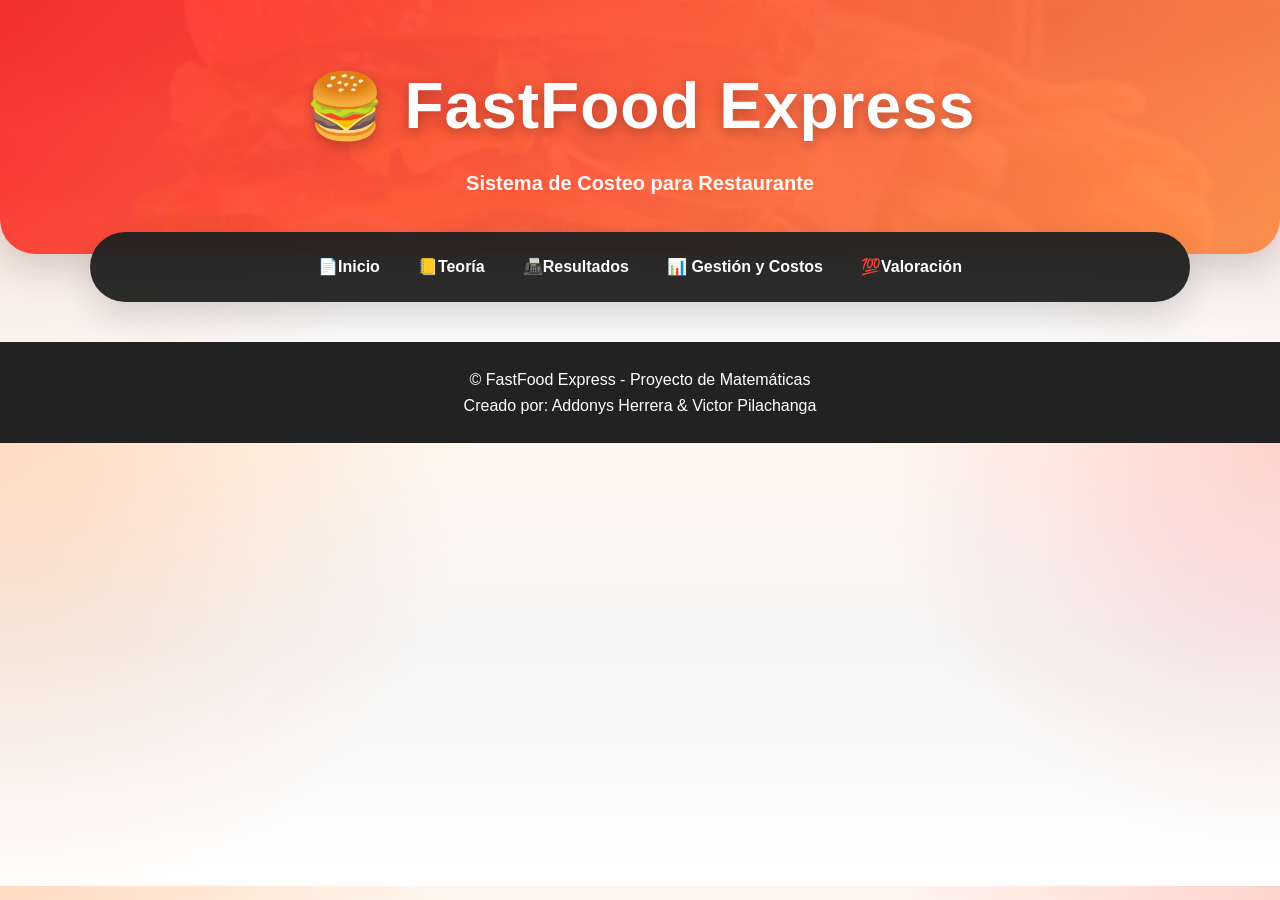
==== commit a8a5cb25: "Merge cambios de Victor conservando gestionCostos" ====
--- a/index.html
+++ b/index.html
@@ -7,7 +7,8 @@
     <title>FastFood Express</title>
 
     <link rel="stylesheet" href="fastfood.css">
-    <script src="fastfood.js"></script>
+    <script src="fastfood.js" defer></script>
+    <script src="recetas.js" defer></script>
 </head>
 
 <body>
@@ -33,1064 +34,1303 @@
     <nav>
 
         <a href="#" onclick="mostrarPagina('inicio')">
-            Inicio
+            📄Inicio
         </a>
 
         <a href="#" onclick="mostrarPagina('teoria')">
-            Teoría
+            📒Teoría
         </a>
         <a href="#" onclick="mostrarPagina('resultados')">
-            Resultados
+            📠Resultados
+        </a>
+        <a href="#" onclick="mostrarPagina('gestionCostos')">
+            📊 Gestión y Costos
         </a>
         <a href="#" onclick="mostrarPagina('valoracion')">
-            Valoración
+            💯Valoración
         </a>
+
+
     </nav>
 
     <!-- ========================= -->
     <!-- INICIO -->
     <!-- ========================= -->
 
-   <section id="inicio" class="pagina">
-
-    <h2>🍔 Bienvenido a FastFood Express</h2>
-
-    <p>
-        Sistema de costeo para hamburguesas y salchipapas.
-    </p>
-
-    <div class="contenedor-imagenes">
-
-        <div class="card-imagen">
-            <img src="img/hamburguesa.png" alt="Hamburguesa">
-            <h3>Hamburguesa</h3>
+    <section id="inicio" class="pagina">
+
+        <h2>🍔 Bienvenido a FastFood Express</h2>
+
+        <p>
+            Sistema de costeo para hamburguesas y salchipapas.
+        </p>
+
+        <div class="contenedor-imagenes">
+
+            <div class="card-imagen">
+                <img src="img/hamburguesa.png" alt="Hamburguesa">
+                <h3>Hamburguesa</h3>
+            </div>
+
+            <div class="card-imagen">
+                <img src="img/salchipapas.png" alt="Salchipapa">
+                <h3>Salchipapa</h3>
+            </div>
+
         </div>
 
-        <div class="card-imagen">
-            <img src="img/salchipapas.png" alt="Salchipapa">
-            <h3>Salchipapa</h3>
-        </div>
-
-    </div>
-
-</section>
+    </section>
     <!-- ========================= -->
     <!-- TEORIA -->
     <!-- ========================= -->
 
     <section id="teoria" class="pagina">
 
-    <div class="botones-teoria">
-
-        <button onclick="mostrarSubSeccion('material')">
-            📖 Material de Estudio
-        </button>
-
-        <button onclick="mostrarSubSeccion('evaluacion')">
-            📝 Evaluación
-        </button>
-
-    </div>
-
-    <!-- MATERIAL -->
-    <div id="material" class="subseccion">
-        <div class="canvas-resumen">
-            <h3>📊 Costos y Producción</h3>
-            <p>
-                El tema de Costos y Presupuestos se enfoca en identificar, clasificar y controlar los gastos de una empresa para planificar adecuadamente sus recursos y garantizar la rentabilidad del negocio. Esta unidad estudia los diferentes tipos de costos involucrados en la producción de bienes o servicios y cómo utilizarlos para tomar decisiones financieras acertadas.
-            </p>
-            <div class="canvas-pilares">
-                <div class="pilar">
-                    <strong>1. Controlar</strong>
-                    <p>Supervisar y verificar que las actividades se realicen según lo planificado, corrigiendo errores y asegurando el cumplimiento de los objetivos.</p>
+        <div class="botones-teoria">
+
+            <button onclick="mostrarSubSeccion('material')">
+                📖 Material de Estudio
+            </button>
+
+            <button onclick="mostrarSubSeccion('evaluacion')">
+                📝 Evaluación
+            </button>
+
+        </div>
+
+        <!-- MATERIAL -->
+        <div id="material" class="subseccion">
+            <div class="canvas-resumen">
+                <h3>📊 Costos y Producción</h3>
+                <p>
+                    El tema de Costos y Presupuestos se enfoca en identificar, clasificar y controlar los gastos de una
+                    empresa para planificar adecuadamente sus recursos y garantizar la rentabilidad del negocio. Esta
+                    unidad estudia los diferentes tipos de costos involucrados en la producción de bienes o servicios y
+                    cómo utilizarlos para tomar decisiones financieras acertadas.
+                </p>
+                <div class="canvas-pilares">
+                    <div class="pilar">
+                        <strong>1. Controlar</strong>
+                        <p>Supervisar y verificar que las actividades se realicen según lo planificado, corrigiendo
+                            errores y asegurando el cumplimiento de los objetivos.</p>
+                    </div>
+                    <div class="pilar">
+                        <strong>2. Calcular</strong>
+                        <p>Es el proceso de realizar operaciones matemáticas para obtener un resultado, como costos,
+                            ganancias, porcentajes o presupuestos.</p>
+                    </div>
+                    <div class="pilar">
+                        <strong>3. Ganar</strong>
+                        <p>Se refiere a obtener un beneficio o utilidad después de cubrir todos los costos y gastos de
+                            una actividad o negocio.</p>
+                    </div>
                 </div>
-                <div class="pilar">
-                    <strong>2. Calcular</strong>
-                    <p>Es el proceso de realizar operaciones matemáticas para obtener un resultado, como costos, ganancias, porcentajes o presupuestos.</p>
+                <p style="margin-top: 15px; font-weight: bold; font-size: 0.95rem; color: #ff3131;">
+                    💡 Selecciona uno de los siguientes subtemas para empezar a estudiar:
+                </p>
+            </div>
+            <div class="botones-subtemas"
+                style="text-align: center; margin-bottom: 25px; gap: 10px; display: flex; flex-wrap: wrap; justify-content: center;">
+                <button type="button" onclick="mostrarSubTemas('sub1')">💵 Costos Fijos</button>
+                <button type="button" onclick="mostrarSubTemas('sub2')">📋 Costos Variables</button>
+                <button type="button" onclick="mostrarSubTemas('sub3')">💡 Costos Directos e Indirectos</button>
+                <button type="button" onclick="mostrarSubTemas('sub4')">🍔 Costos Materia Prima</button>
+                <button type="button" onclick="mostrarSubTemas('sub5')">👨‍🍳 Mano de Obra</button>
+                <button type="button" onclick="mostrarSubTemas('sub6')">🍟 Costeo de Recetas</button>
+                <button type="button" onclick="mostrarSubTemas('sub7')">💰 Margen de Ganancia</button>
+                <button type="button" onclick="mostrarSubTemas('sub8')">📈 Punto de Equilibrio</button>
+            </div>
+            <!-- ========================= -->
+            <!-- COSTOS FIJOS -->
+            <!-- ========================= -->
+            <div id="sub1" class="subtema-contenido" style="display: none;">
+                <article class="articulo-centrado">
+                    <h2>Costos Fijos</h2>
+
+                    <div class="contenedor-imagenes">
+                        <div class="card-imagen">
+                            <img src="img/costosFijos.png">
+                        </div>
+                    </div>
+
+                    <p></p>
+                    <p>Los costos fijos son aquellos gastos que permanecen constantes independientemente del nivel de
+                        producción o ventas de una empresa. Estos costos deben pagarse, aunque la empresa no produzca o
+                        venda productos. Los costos fijos son importantes porque permiten mantener el funcionamiento
+                        básico del negocio y ayudan a planificar presupuestos y ganancias.</p>
+                    <h3>Características</h3>
+                    <p>• No cambian a corto plazo. </p>
+                    <p>• Se mantienen estables, aunque aumente o disminuya la producción. </p>
+                    <p>• Son permanentes durante un período determinado. </p>
+                    <h3>Ejemplos</h3>
+                    <p>Una empresa paga:</p>
+                    <p>• Alquiler: $800 </p>
+                    <p>• Internet: $50 </p>
+                    <p>• Seguro: $100 </p>
+                    <p>Aunque no produzca nada, deberá pagar $950 mensuales.</p>
+                    <div class="canvas-simulador"
+                        style="background-color: #fffaf7; border: 2px dashed #ff914d; border-radius: 12px; padding: 20px; margin-top: 30px; box-shadow: 0 4px 10px rgba(0,0,0,0.05);">
+                        <h4 style="color: #ff3131; margin-bottom: 10px; font-size: 1.2rem; text-align: center;">🎮
+                            Pizarra Interactiva: ¡Crea tus propios Costos Fijos!</h4>
+                        <p style="font-size: 0.95rem; color: #555; margin-bottom: 15px; text-align: center;">
+                            Modifica los valores base o agrega nuevos conceptos de gasto fijo para ver cómo se congelan
+                            en cada escenario de venta:
+                        </p>
+
+                        <div id="listaParametrosFijos" style="max-width: 400px; margin: 0 auto; text-align: left;">
+                            <div class="parametro-fijo-item" style="margin-bottom: 10px;">
+                                <label style="font-weight: bold; font-size: 0.9rem; color: #444; display: block;">🏠
+                                    Alquiler / Arriendo ($):</label>
+                                <input type="number" class="input-costo-fijo" value="100"
+                                    style="margin-top: 5px; width: 100%;">
+                            </div>
+
+                            <div class="parametro-fijo-item" style="margin-bottom: 10px;">
+                                <label style="font-weight: bold; font-size: 0.9rem; color: #444; display: block;">🌐
+                                    Internet del Local ($):</label>
+                                <input type="number" class="input-costo-fijo" value="25"
+                                    style="margin-top: 5px; width: 100%;">
+                            </div>
+
+                            <div class="parametro-fijo-item" style="margin-bottom: 10px;">
+                                <label style="font-weight: bold; font-size: 0.9rem; color: #444; display: block;">💧
+                                    Servicio Agua Potable ($):</label>
+                                <input type="number" class="input-costo-fijo" value="20"
+                                    style="margin-top: 5px; width: 100%;">
+                            </div>
+
+                            <div class="parametro-fijo-item" style="margin-bottom: 10px;">
+                                <label style="font-weight: bold; font-size: 0.9rem; color: #444; display: block;">⚡
+                                    Servicio Electrico ($):</label>
+                                <input type="number" class="input-costo-fijo" value="20"
+                                    style="margin-top: 5px; width: 100%;">
+                            </div>
+                        </div>
+
+                        <div
+                            style="max-width: 400px; margin: 20px auto; padding: 15px; background-color: #fff; border: 1px solid #ffe0cc; border-radius: 8px; text-align: left;">
+                            <h5 style="margin: 0 0 10px 0; color: #ff914d; font-size: 0.95rem;">➕ Agregar nuevo
+                                parámetro de costo:</h5>
+                            <input type="text" id="nuevoNombreFijo" placeholder="Ej. Sueldo de Supervisor"
+                                style="margin-bottom: 8px; width: 100%; padding: 6px;">
+                            <input type="number" id="nuevoValorFijo" placeholder="Ej. 400"
+                                style="margin-bottom: 8px; width: 100%; padding: 6px;">
+                            <button type="button" onclick="agregarParametroFijo()"
+                                style="background-color: #ff3131; font-size: 0.85rem; padding: 6px 12px; width: 100%;">
+                                Añadir Parámetro al Local
+                            </button>
+                        </div>
+
+                        <div style="text-align: center; margin-top: 15px;">
+                            <button type="button" onclick="calcularSimuladorFijos()" style="background-color: #ff914d;">
+                                🔄 Calcular Escenarios de Producción
+                            </button>
+                            <button type="button" onclick="limpiarSimuladorFijos()"
+                                style="background-color: #666; margin: 0;">
+                                🗑️ Limpiar
+                            </button>
+                        </div>
+
+                        <div id="pizarraFijos"
+                            style="margin-top: 20px; padding: 15px; background: #fff; border-radius: 8px; border: 1px solid #ffe0cc; display: none;">
+                            <h4 style="color: #ff3131; margin-bottom: 10px; text-align: center;">📊 Impacto según el
+                                Volumen de Ventas</h4>
+                            <p style="text-align: center; font-size: 1.05rem; margin-bottom: 10px;">
+                                Tu Costo Fijo Total Acumulado es: <strong style="color: #ff3131;"
+                                    id="txtCostoFijoTotal">$0.00</strong>
+                            </p>
+
+                            <div style="overflow-x: auto;">
+                                <table>
+                                    <thead>
+                                        <tr>
+                                            <th>Si vendes...</th>
+                                            <th>Tu Costo Fijo Total será:</th>
+                                            <th>Explicación Teórica</th>
+                                        </tr>
+                                    </thead>
+                                    <tbody>
+                                        <tr>
+                                            <td><strong>0 platos</strong> (Cerrado)</td>
+                                            <td id="tdFijoCero" style="color: #ff3131; font-weight: bold;">$0.00</td>
+                                            <td>Debes pagarlo obligatoriamente aunque no abras el local.</td>
+                                        </tr>
+                                        <tr>
+                                            <td><strong>250 salchipapas</strong></td>
+                                            <td id="tdFijoDoscientos" style="color: #ff3131; font-weight: bold;">$0.00
+                                            </td>
+                                            <td>No cambia, el arriendo no aumenta por tener más clientes.</td>
+                                        </tr>
+                                        <tr>
+                                            <td><strong>1,000 hamburguesas</strong></td>
+                                            <td id="tdFijoMil" style="color: #ff3131; font-weight: bold;">$0.00</td>
+                                            <td>¡Se mantiene congelado! El costo es independiente de la producción.</td>
+                                        </tr>
+                                    </tbody>
+                                </table>
+                            </div>
+                        </div>
+                    </div>
+                </article>
+            </div>
+            <!-- ========================= -->
+            <!-- COSTOS VARIABLES -->
+            <!-- ========================= -->
+            <div id="sub2" class="subtema-contenido" style="display: none;">
+                <article class="articulo-centrado">
+                    <h2>Costos Variables</h2>
+
+                    <div class="contenedor-imagenes">
+                        <div class="card-imagen">
+                            <img src="img/costosVariables.png">
+                        </div>
+                    </div>
+
+                    <p>Los costos variables son aquellos que cambian de acuerdo con la cantidad de productos elaborados
+                        o servicios ofrecidos. Mientras mayor sea la producción, mayores serán los costos variables.
+                        Estos costos están directamente relacionados con la actividad productiva de la empresa.</p>
+                    <h3>Características</h3>
+                    <p>• Cambian según el volumen de producción. </p>
+                    <p>• Aumentan o disminuyen dependiendo de las ventas. </p>
+                    <p>• Son proporcionales a la actividad del negocio. </p>
+                    <h3>Ejemplos:</h3>
+                    <p>Si fabricar una pizza cuesta $3 en ingredientes:</p>
+                    <p>• 10 pizzas = $30</p>
+                    <p>• 50 pizzas = $150</p>
+                    <p>El costo aumenta según la cantidad producida.</p>
+
+                    <div class="canvas-simulador"
+                        style="background-color: #fffaf7; border: 2px dashed #ff914d; border-radius: 12px; padding: 20px; margin-top: 30px; box-shadow: 0 4px 10px rgba(0,0,0,0.05);">
+                        <h4 style="color: #ff3131; margin-bottom: 10px; font-size: 1.2rem; text-align: center;">🎮
+                            Pizarra Interactiva: ¡Simula tus Costos Variables por Plato!</h4>
+                        <p style="font-size: 0.95rem; color: #555; margin-bottom: 15px; text-align: center;">
+                            Ingresa cuánto gastas en insumos <b>por cada unidad producida</b> y mira cómo se multiplica
+                            según las ventas:
+                        </p>
+
+                        <div id="listaParametrosVariables" style="max-width: 400px; margin: 0 auto; text-align: left;">
+                            <div class="parametro-variable-item" style="margin-bottom: 10px;">
+                                <label style="font-weight: bold; font-size: 0.9rem; color: #444; display: block;">🥩
+                                    Carne / Proteína (por unidad $):</label>
+                                <input type="number" class="input-costo-variable" value="1.50" step="0.01"
+                                    style="margin-top: 5px; width: 100%;">
+                            </div>
+
+                            <div class="parametro-variable-item" style="margin-bottom: 10px;">
+                                <label style="font-weight: bold; font-size: 0.9rem; color: #444; display: block;">🍞 Pan
+                                    / Base (por unidad $):</label>
+                                <input type="number" class="input-costo-variable" value="0.30" step="0.01"
+                                    style="margin-top: 5px; width: 100%;">
+                            </div>
+
+                            <div class="parametro-variable-item" style="margin-bottom: 10px;">
+                                <label style="font-weight: bold; font-size: 0.9rem; color: #444; display: block;">🛍️
+                                    Empaque / Desechable (por unidad $):</label>
+                                <input type="number" class="input-costo-variable" value="0.20" step="0.01"
+                                    style="margin-top: 5px; width: 100%;">
+                            </div>
+                        </div>
+
+
+
+                        <div
+                            style="max-width: 400px; margin: 20px auto; padding: 15px; background-color: #fff; border: 1px solid #ffe0cc; border-radius: 8px; text-align: left;">
+                            <h5 style="margin: 0 0 10px 0; color: #ff914d; font-size: 0.95rem;">➕ Agregar nuevo insumo
+                                unitario:</h5>
+                            <input type="text" id="nuevoNombreVariable" placeholder="Ej. Queso Cheddar o Salsas"
+                                style="margin-bottom: 8px; width: 100%; padding: 6px;">
+                            <input type="number" id="nuevoValorVariable" placeholder="Ej. 0.15" step="0.01"
+                                style="margin-bottom: 8px; width: 100%; padding: 6px;">
+                            <button type="button" onclick="agregarParametroVariable()"
+                                style="background-color: #ff3131; font-size: 0.85rem; padding: 6px 12px; width: 100%;">
+                                Añadir Insumo al Plato
+                            </button>
+                        </div>
+
+                        <div
+                            style="text-align: center; margin-top: 15px; display: flex; gap: 10px; justify-content: center;">
+                            <button type="button" onclick="calcularSimuladorVariables()"
+                                style="background-color: #ff914d; margin: 0;">
+                                🔄 Calcular Multiplicación de Costos
+                            </button>
+                            <button type="button" onclick="limpiarSimuladorVariables()"
+                                style="background-color: #666; margin: 0;">
+                                🗑️ Limpiar
+                            </button>
+                        </div>
+
+                        <div id="pizarraVariables"
+                            style="margin-top: 20px; padding: 15px; background: #fff; border-radius: 8px; border: 1px solid #ffe0cc; display: none;">
+                            <h4 style="color: #ff3131; margin-bottom: 10px; text-align: center;">📊 Comportamiento del
+                                Costo Variable Total</h4>
+                            <p style="text-align: center; font-size: 1.05rem; margin-bottom: 10px;">
+                                Costo Variable Unitario (Por Plato): <strong style="color: #ff3131;"
+                                    id="txtCostoVariableUnitario">$0.00</strong>
+                            </p>
+
+                            <div style="overflow-x: auto;">
+                                <table>
+                                    <thead>
+                                        <tr>
+                                            <th>Cantidad de Ventas</th>
+                                            <th>Costo Variable Total en Insumos</th>
+                                            <th>Explicación Dinámica</th>
+                                        </tr>
+                                    </thead>
+                                    <tbody>
+                                        <tr>
+                                            <td><strong>0 unidades</strong> (Sin producción)</td>
+                                            <td id="tdVariableCero" style="color: #ff3131; font-weight: bold;">$0.00
+                                            </td>
+                                            <td>Si no cocinas, no gastas en materia prima. ¡El costo es cero!</td>
+                                        </tr>
+                                        <tr>
+                                            <td><strong>100 hamburguesas</strong></td>
+                                            <td id="tdVariableCien" style="color: #ff3131; font-weight: bold;">$0.00
+                                            </td>
+                                            <td>El costo unitario se multiplica por 100 unidades fabricadas.</td>
+                                        </tr>
+                                        <tr>
+                                            <td><strong>1,000 hamburguesas</strong></td>
+                                            <td id="tdVariableMil" style="color: #ff3131; font-weight: bold;">$0.00</td>
+                                            <td>¡Aumenta drásticamente! A mayor producción, mayor es el costo total.
+                                            </td>
+                                        </tr>
+                                    </tbody>
+                                </table>
+                            </div>
+                        </div>
+                    </div>
+
+                </article>
+            </div>
+            <!-- ========================= -->
+            <!-- COSTOS DIRECTOS E INDIRECTOS -->
+            <!-- ========================= -->
+            <div id="sub3" class="subtema-contenido" style="display: none;">
+                <article class="articulo-centrado">
+                    <h2>Costos Directos e Indirectos</h2>
+
+                    <div class="contenedor-imagenes">
+                        <div class="card-imagen">
+                            <img src="img/costosDirectosIndirectos.png">
+                        </div>
+                    </div>
+
+                    <p>Los costos directos son aquellos que pueden identificarse fácilmente con la producción de un
+                        producto o servicio específico. Los costos indirectos son gastos necesarios para operar, pero no
+                        pueden asociarse directamente a un solo producto.</p>
+                    <h3>Costos Directos:</h3>
+                    <p>Gastos vinculados directamente con la fabricación de un producto específico, como la materia
+                        prima o la mano de obra del operario.</p>
+                    <h4>Ejemplos:</h4>
+                    <p>• Harina para hacer pan </p>
+                    <p>• Tela para fabricar ropa</p>
+                    <p>• Mano de obra del operario </p>
+                    <h3>Costos Indirectos</h3>
+                    <p>Gastos generales de funcionamiento necesarios para operar, pero que no se asocian a un solo
+                        producto, como la luz del local o el sueldo de un supervisor.</p>
+                    <h4>Ejemplos:</h4>
+                    <p>• Energía eléctrica del local</p>
+                    <p>• Sueldo del supervisor</p>
+                    <p>• Mantenimiento de equipos</p>
+                    <h3>Ejemplo General</h3>
+                    <p>En una panadería:</p>
+                    <p>• Harina = costo directo</p>
+                    <p>• Luz del establecimiento = costo indirecto</p>
+
+                    <div class="canvas-simulador"
+                        style="background-color: #fffaf7; border: 2px dashed #ff914d; border-radius: 12px; padding: 20px; margin-top: 30px; box-shadow: 0 4px 10px rgba(0,0,0,0.05);">
+                        <h4 style="color: #ff3131; margin-bottom: 10px; font-size: 1.2rem; text-align: center;">🎮
+                            Pizarra Interactiva: Clasificación de Costos</h4>
+                        <p style="font-size: 0.95rem; color: #555; margin-bottom: 15px; text-align: center;">
+                            Modifica los valores mensuales o añade nuevos gastos. El sistema los clasificará para
+                            enseñarte cómo se dividen los costos del negocio:
+                        </p>
+
+                        <div id="listaParametrosDirectosIndirectos"
+                            style="max-width: 450px; margin: 0 auto; text-align: left;">
+
+                            <div class="parametro-mixto-item"
+                                style="margin-bottom: 12px; padding: 8px; background: #fff; border-radius: 6px; border: 1px solid #ffe0cc;">
+                                <label style="font-weight: bold; font-size: 0.9rem; color: #444; display: block;">🥩
+                                    Carne e Ingredientes Totales ($):</label>
+                                <span style="font-size: 0.8rem; color: #ff914d; font-weight: bold;">[COSTO DIRECTO - Va
+                                    directo al plato]</span>
+                                <input type="number" class="input-costo-mixto" data-tipo="directo" value="600"
+                                    style="margin-top: 5px; width: 100%;">
+                            </div>
+
+                            <div class="parametro-mixto-item"
+                                style="margin-bottom: 12px; padding: 8px; background: #fff; border-radius: 6px; border: 1px solid #ffe0cc;">
+                                <label style="font-weight: bold; font-size: 0.9rem; color: #444; display: block;">🔥 Gas
+                                    para las Cocinas ($):</label>
+                                <span style="font-size: 0.8rem; color: #2e7d32; font-weight: bold;">[COSTO INDIRECTO -
+                                    Es general para todo]</span>
+                                <input type="number" class="input-costo-mixto" data-tipo="indirecto" value="80"
+                                    style="margin-top: 5px; width: 100%;">
+                            </div>
+
+                            <div class="parametro-mixto-item"
+                                style="margin-bottom: 12px; padding: 8px; background: #fff; border-radius: 6px; border: 1px solid #ffe0cc;">
+                                <label style="font-weight: bold; font-size: 0.9rem; color: #444; display: block;">💧
+                                    Agua y Limpieza del Local ($):</label>
+                                <span style="font-size: 0.8rem; color: #2e7d32; font-weight: bold;">[COSTO INDIRECTO -
+                                    No se mide por hamburguesa]</span>
+                                <input type="number" class="input-costo-mixto" data-tipo="indirecto" value="40"
+                                    style="margin-top: 5px; width: 100%;">
+                            </div>
+
+                        </div>
+
+                        <div
+                            style="max-width: 450px; margin: 20px auto; padding: 15px; background-color: #fff; border: 1px solid #ffe0cc; border-radius: 8px; text-align: left;">
+                            <h5 style="margin: 0 0 10px 0; color: #ff914d; font-size: 0.95rem;">➕ Agregar nuevo gasto al
+                                restaurante:</h5>
+                            <input type="text" id="nuevoNombreMixto"
+                                placeholder="Ej. Envases desechables o Luz del local"
+                                style="margin-bottom: 8px; width: 100%; padding: 6px;">
+                            <input type="number" id="nuevoValorMixto" placeholder="Ej. 120"
+                                style="margin-bottom: 8px; width: 100%; padding: 6px;">
+
+                            <label
+                                style="font-weight: bold; font-size: 0.85rem; color: #444; display: block; margin-bottom: 5px;">Clasificación
+                                teórica:</label>
+                            <select id="nuevoTipoMixto"
+                                style="width: 100%; padding: 6px; margin-bottom: 12px; border: 1px solid #ff914d; border-radius: 4px;">
+                                <option value="directo">Costo Directo (Se ve en el plato)</option>
+                                <option value="indirecto">Costo Indirecto (Gasto general/CIF)</option>
+                            </select>
+
+                            <button type="button" onclick="agregarParametroMixto()"
+                                style="background-color: #ff3131; font-size: 0.85rem; padding: 6px 12px; width: 100%;">
+                                Clasificar y Añadir Gasto
+                            </button>
+                        </div>
+
+                        <div
+                            style="text-align: center; margin-top: 15px; display: flex; gap: 10px; justify-content: center;">
+                            <button type="button" onclick="calcularSimuladorMixto()"
+                                style="background-color: #ff914d; margin: 0;">
+                                🔄 Separar y Calcular Totales
+                            </button>
+                            <button type="button" onclick="limpiarSimuladorMixto()"
+                                style="background-color: #666; margin: 0;">
+                                🗑️ Limpiar
+                            </button>
+                        </div>
+
+                        <div id="pizarraMixto"
+                            style="margin-top: 20px; padding: 15px; background: #fff; border-radius: 8px; border: 1px solid #ffe0cc; display: none;">
+                            <h4 style="color: #ff3131; margin-bottom: 15px; text-align: center;">📊 Reporte Financiero
+                                de Clasificación</h4>
+
+                            <div style="overflow-x: auto;">
+                                <table>
+                                    <thead>
+                                        <tr>
+                                            <th>Tipo de Costo</th>
+                                            <th>Total Calculado</th>
+                                            <th>¿Para qué sirve saberlo? (Explicación)</th>
+                                        </tr>
+                                    </thead>
+                                    <tbody>
+                                        <tr>
+                                            <td><strong>🟢 Costos Directos</strong></td>
+                                            <td id="tdTotalDirecto" style="color: #ff3131; font-weight: bold;">$0.00
+                                            </td>
+                                            <td>Es el núcleo del gasto. Si controlas este número, mantienes bajo el
+                                                costo de cada plato.</td>
+                                        </tr>
+                                        <tr>
+                                            <td><strong>🔵 Costos Indirectos (CIF)</strong></td>
+                                            <td id="tdTotalIndirecto" style="color: #ff3131; font-weight: bold;">$0.00
+                                            </td>
+                                            <td>Representa la logística operativa. Debes vender lo suficiente para
+                                                absorber este dinero.</td>
+                                        </tr>
+                                        <tr style="background-color: #fff0f0;">
+                                            <td><strong>🔥 Gasto Total Combinado</strong></td>
+                                            <td id="tdTotalMixto" style="color: #ff3131; font-weight: bold;">$0.00</td>
+                                            <td>La suma absoluta que requiere tu negocio de FastFood para operar este
+                                                mes.</td>
+                                        </tr>
+                                    </tbody>
+                                </table>
+                            </div>
+                        </div>
+                    </div>
+                </article>
+            </div>
+            <!-- ========================= -->
+            <!-- COSTOS MARERIA PRIMA -->
+            <!-- ========================= -->
+            <div id="sub4" class="subtema-contenido" style="display: none;">
+                <article class="articulo-centrado">
+                    <h2>Costos de Materia Prima</h2>
+
+                    <div class="contenedor-imagenes">
+                        <div class="card-imagen">
+                            <img src="img/materiaPrima.png">
+                        </div>
+                    </div>
+
+                    <p></p>
+                    <p>El costo de materia prima corresponde al valor de los materiales utilizados para fabricar un
+                        producto. Es uno de los elementos principales en los costos de producción y afecta directamente
+                        el precio final del producto.</p>
+                    <h3>Materia Prima</h3>
+                    <p>• Materia prima directa </p>
+                    <p>• Materia prima indirecta</p>
+                    <h3>Ejemplo:</h3>
+                    <p>Para preparar un pastel:</p>
+                    <p>• Harina = $2 </p>
+                    <p>• Huevos = $3 </p>
+                    <p>• Azúcar = $1 </p>
+                    <p>Costo total de materia prima = $6</p>
+
+                    <div class="canvas-simulador"
+                        style="background-color: #fffaf7; border: 2px dashed #ff914d; border-radius: 12px; padding: 20px; margin-top: 30px; box-shadow: 0 4px 10px rgba(0,0,0,0.05);">
+                        <h4 style="color: #ff3131; margin-bottom: 10px; font-size: 1.2rem; text-align: center;">🎮
+                            Pizarra Interactiva: Cálculo de Lote de Materia Prima</h4>
+                        <p style="font-size: 0.95rem; color: #555; margin-bottom: 15px; text-align: center;">
+                            Define los costos unitarios de los ingredientes de tu receta y selecciona cuántos platos
+                            planeas cocinar para ver el presupuesto total de insumos necesario:
+                        </p>
+
+                        <div
+                            style="max-width: 400px; margin: 0 auto 20px auto; background: #fff0f0; padding: 12px; border-radius: 8px; border: 1px solid #ff3131; text-align: left;">
+                            <label style="font-weight: bold; font-size: 0.95rem; color: #ff3131; display: block;">📊
+                                Cantidad de platos a preparar (Lote):</label>
+                            <input type="number" id="simuCantidadLote" value="150" min="1"
+                                style="margin-top: 5px; width: 100%; border: 1px solid #ff3131; font-weight: bold;">
+                        </div>
+
+                        <div id="listaParametrosMateria" style="max-width: 400px; margin: 0 auto; text-align: left;">
+                            <div class="parametro-materia-item" style="margin-bottom: 10px;">
+                                <label style="font-weight: bold; font-size: 0.9rem; color: #444; display: block;">🍟
+                                    Papas Cortadas (Costo por plato $):</label>
+                                <input type="number" class="input-costo-materia" value="0.60" step="0.01"
+                                    style="margin-top: 5px; width: 100%;">
+                            </div>
+
+                            <div class="parametro-materia-item" style="margin-bottom: 10px;">
+                                <label style="font-weight: bold; font-size: 0.9rem; color: #444; display: block;">🌭
+                                    Salchichas / Embutido (Costo por plato $):</label>
+                                <input type="number" class="input-costo-materia" value="0.40" step="0.01"
+                                    style="margin-top: 5px; width: 100%;">
+                            </div>
+
+                            <div class="parametro-materia-item" style="margin-bottom: 10px;">
+                                <label style="font-weight: bold; font-size: 0.9rem; color: #444; display: block;">🛢️
+                                    Aceite y Aderezos (Costo por plato $):</label>
+                                <input type="number" class="input-costo-materia" value="0.15" step="0.01"
+                                    style="margin-top: 5px; width: 100%;">
+                            </div>
+                        </div>
+
+                        <div
+                            style="max-width: 400px; margin: 20px auto; padding: 15px; background-color: #fff; border: 1px solid #ffe0cc; border-radius: 8px; text-align: left;">
+                            <h5 style="margin: 0 0 10px 0; color: #ff914d; font-size: 0.95rem;">➕ Agregar ingrediente
+                                extra a la receta:</h5>
+                            <input type="text" id="nuevoNombreMateria" placeholder="Ej. Queso Cheddar, Tocino, Salsas"
+                                style="margin-bottom: 8px; width: 100%; padding: 6px;">
+                            <input type="number" id="nuevoValorMateria" placeholder="Costo por porción ej. 0.25"
+                                step="0.01" style="margin-bottom: 8px; width: 100%; padding: 6px;">
+                            <button type="button" onclick="agregarParametroMateria()"
+                                style="background-color: #ff3131; font-size: 0.85rem; padding: 6px 12px; width: 100%;">
+                                Añadir a la Receta Base
+                            </button>
+                        </div>
+
+                        <div
+                            style="text-align: center; margin-top: 15px; display: flex; gap: 10px; justify-content: center;">
+                            <button type="button" onclick="calcularSimuladorMateria()"
+                                style="background-color: #ff914d; margin: 0;">
+                                🚀 Calcular Costo del Lote
+                            </button>
+                            <button type="button" onclick="limpiarSimuladorMateria()"
+                                style="background-color: #666; margin: 0;">
+                                🗑️ Limpiar
+                            </button>
+                        </div>
+
+                        <div id="pizarraMateria"
+                            style="margin-top: 20px; padding: 15px; background: #fff; border-radius: 8px; border: 1px solid #ffe0cc; display: none;">
+                            <h4 style="color: #ff3131; margin-bottom: 10px; text-align: center;">📊 Costo de Inversión
+                                en Materia Prima Directa</h4>
+
+                            <div style="overflow-x: auto;">
+                                <table>
+                                    <thead>
+                                        <tr>
+                                            <th>Concepto de Análisis</th>
+                                            <th>Costo Calculado</th>
+                                            <th>Explicación Técnica para el Alumno</th>
+                                        </tr>
+                                    </thead>
+                                    <tbody>
+                                        <tr>
+                                            <td><strong>Costo Unitario Total</strong></td>
+                                            <td id="tdMateriaUnitario" style="color: #ff3131; font-weight: bold;">$0.00
+                                            </td>
+                                            <td>Lo que cuesta estrictamente la comida de un solo plato en insumos.</td>
+                                        </tr>
+                                        <tr style="background-color: #fffaf0;">
+                                            <td><strong>Volumen Planificado</strong></td>
+                                            <td id="tdMateriaUnidadesLote" style="font-weight: bold; color: #ff914d;">0
+                                                unidades</td>
+                                            <td>La cantidad de órdenes de comida rápida que vas a preparar.</td>
+                                        </tr>
+                                        <tr style="background-color: #fff0f0;">
+                                            <td><strong>💰 Costo Total del Lote</strong></td>
+                                            <td id="tdMateriaTotalLote"
+                                                style="color: #ff3131; font-weight: bold; font-size: 1.1rem;">$0.00</td>
+                                            <td>El dinero total que necesitas invertir en el mercado para comprar estos
+                                                ingredientes.</td>
+                                        </tr>
+                                    </tbody>
+                                </table>
+                            </div>
+                        </div>
+                    </div>
+                </article>
+            </div>
+            <!-- ========================= -->
+            <!-- MANO DE OBRA-->
+            <!-- ========================= -->
+
+            <div id="sub5" class="subtema-contenido" style="display: none;">
+                <article class="articulo-centrado">
+                    <h2>Mano de Obra</h2>
+
+                    <div class="contenedor-imagenes">
+                        <div class="card-imagen">
+                            <img src="img/manoDeObra.png">
+                        </div>
+                    </div>
+
+                    <p></p>
+                    <p>Representan el valor de los materiales utilizados en la fabricación. Se dividen en directa e
+                        indirecta, y su control adecuado es vital para reducir desperdicios y mejorar la rentabilidad
+                        final del producto.</p>
+                    <p>Puede clasificarse en:</p>
+                    <h3>Mano de Obra Directa</h3>
+                    <p>Participa directamente en la fabricación</p>
+                    <h4>Ejemplo:</h4>
+                    <p>• Cocineros </p>
+                    <p>• Operarios </p>
+                    <p>• Carpinteros </p>
+                    <h3>Mano de Obra Indirecta</h3>
+                    <p>Apoya el proceso productivo</p>
+                    <h4>Ejemplo</h4>
+                    <p>• Supervisores</p>
+                    <p>• Personal de limpieza </p>
+                    <p>• Vigilantes </p>
+
+                    <div class="canvas-simulador"
+                        style="background-color: #fffaf7; border: 2px dashed #ff914d; border-radius: 12px; padding: 20px; margin-top: 30px; box-shadow: 0 4px 10px rgba(0,0,0,0.05);">
+                        <h4 style="color: #ff3131; margin-bottom: 10px; font-size: 1.2rem; text-align: center;">🎮
+                            Pizarra Interactiva: Presupuesto de Personal</h4>
+                        <p style="font-size: 0.95rem; color: #555; margin-bottom: 15px; text-align: center;">
+                            Configura los sueldos del personal de cocina y atención, y define cuántos platos estiman
+                            preparar en el mes para calcular el costo de mano de obra por unidad:
+                        </p>
+
+                        <div
+                            style="max-width: 400px; margin: 0 auto 20px auto; background: #fff0f0; padding: 12px; border-radius: 8px; border: 1px solid #ff3131; text-align: left;">
+                            <label style="font-weight: bold; font-size: 0.95rem; color: #ff3131; display: block;">🍔
+                                Estimación de platos a vender en el mes:</label>
+                            <input type="number" id="simuProduccionMano" value="1000" min="1"
+                                style="margin-top: 5px; width: 100%; border: 1px solid #ff3131; font-weight: bold;">
+                        </div>
+
+                        <div id="listaParametrosMano" style="max-width: 400px; margin: 0 auto; text-align: left;">
+                            <div class="parametro-mano-item" style="margin-bottom: 10px;">
+                                <label style="font-weight: bold; font-size: 0.9rem; color: #444; display: block;">👨‍🍳
+                                    Sueldo Mensual del Cocinero ($):</label>
+                                <input type="number" class="input-costo-mano" value="450"
+                                    style="margin-top: 5px; width: 100%;">
+                            </div>
+
+                            <div class="parametro-mano-item" style="margin-bottom: 10px;">
+                                <label style="font-weight: bold; font-size: 0.9rem; color: #444; display: block;">💰
+                                    Sueldo Mensual del Cajero / Atendiente ($):</label>
+                                <input type="number" class="input-costo-mano" value="400"
+                                    style="margin-top: 5px; width: 100%;">
+                            </div>
+                        </div>
+
+                        <div
+                            style="max-width: 400px; margin: 20px auto; padding: 15px; background-color: #fff; border: 1px solid #ffe0cc; border-radius: 8px; text-align: left;">
+                            <h5 style="margin: 0 0 10px 0; color: #ff914d; font-size: 0.95rem;">➕ Agregar nuevo personal
+                                operativo:</h5>
+                            <input type="text" id="nuevoNombreMano" placeholder="Ej. Ayudante de cocina o Repartidor"
+                                style="margin-bottom: 8px; width: 100%; padding: 6px;">
+                            <input type="number" id="nuevoValorMano" placeholder="Sueldo mensual ej. 350"
+                                style="margin-bottom: 8px; width: 100%; padding: 6px;">
+                            <button type="button" onclick="agregarParametroMano()"
+                                style="background-color: #ff3131; font-size: 0.85rem; padding: 6px 12px; width: 100%;">
+                                Contratar / Añadir al Equipo
+                            </button>
+                        </div>
+
+                        <div
+                            style="text-align: center; margin-top: 15px; display: flex; gap: 10px; justify-content: center;">
+                            <button type="button" onclick="calcularSimuladorMano()"
+                                style="background-color: #ff914d; margin: 0;">
+                                🚀 Calcular Costo por Operación
+                            </button>
+                            <button type="button" onclick="limpiarSimuladorMano()"
+                                style="background-color: #666; margin: 0;">
+                                🗑️ Limpiar Pizarra
+                            </button>
+                        </div>
+
+                        <div id="pizarraMano"
+                            style="margin-top: 20px; padding: 15px; background: #fff; border-radius: 8px; border: 1px solid #ffe0cc; display: none;">
+                            <h4 style="color: #ff3131; margin-bottom: 10px; text-align: center;">📊 Distribución del
+                                Costo de Mano de Obra</h4>
+
+                            <div style="overflow-x: auto;">
+                                <table>
+                                    <thead>
+                                        <tr>
+                                            <th>Concepto del Gasto</th>
+                                            <th>Costo Planificado</th>
+                                            <th>Explicación Didáctica</th>
+                                        </tr>
+                                    </thead>
+                                    <tbody>
+                                        <tr>
+                                            <td><strong>Nómina Mensual Total</strong></td>
+                                            <td id="tdManoTotalMensual" style="color: #ff3131; font-weight: bold;">$0.00
+                                            </td>
+                                            <td>El monto fijo total que debes pagar a fin de mes a todo tu personal.
+                                            </td>
+                                        </tr>
+                                        <tr style="background-color: #fffaf0;">
+                                            <td><strong>Meta de Producción</strong></td>
+                                            <td id="tdManoPlatosMeta" style="font-weight: bold; color: #ff914d;">0
+                                                platos</td>
+                                            <td>La cantidad de órdenes que estimas vender con este equipo de trabajo.
+                                            </td>
+                                        </tr>
+                                        <tr style="background-color: #fffaf0;">
+                                            <td><strong>Costo por hora</strong></td>
+                                            <td id="tdManoporHora" style="font-weight: bold; color: #ff914d;">0.00</td>
+                                            <td>costo del sueldo por hora.</td>
+                                        </tr>
+
+
+                                        <tr style="background-color: #fff0f0;">
+                                            <td><strong>💸 Costo de Mano de Obra por Plato</strong></td>
+                                            <td id="tdManoCostoPorPlato"
+                                                style="color: #2e7d32; font-weight: bold; font-size: 1.1rem;">$0.00</td>
+                                            <td>La cantidad de dinero de mano de obra invertida que absorbe cada plato
+                                                vendido.</td>
+                                        </tr>
+                                    </tbody>
+                                </table>
+                            </div>
+                        </div>
+                    </div>
+                </article>
+            </div>
+            <!-- ========================= -->
+            <!-- COSTOS DE RECETAS-->
+            <!-- ========================= -->
+            <div id="sub6" class="subtema-contenido" style="display: none;">
+                <article class="articulo-centrado">
+                    <h2>Costeo de Recetas</h2>
+
+                    <div class="contenedor-imagenes">
+                        <div class="card-imagen">
+                            <img src="img/costeoRecetas.png">
+                        </div>
+                    </div>
+
+                    <p></p>
+                    <p>Consiste en calcular el costo total de los ingredientes para preparar un alimento o bebida. Este
+                        proceso identifica cantidades y precios unitarios para establecer un precio de venta adecuado
+                        que garantice ganancias.</p>
+                    <h3>Elementos de Costeo</h3>
+                    <p>• Ingredientes </p>
+                    <p>• Cantidades</p>
+                    <p>• Precio unitario</p>
+                    <p>• Costo total </p>
+                    <h4>Ejemplo:</h4>
+                    <table>
+                        <thead>
+                            <tr>
+                                <th>Ingrediente</th>
+                                <th>Cantidad</th>
+                                <th>Precio</th>
+                                <th>Costo</th>
+                            </tr>
+                        </thead>
+                        <tbody>
+                            <tr>
+                                <td>Harina</td>
+                                <td>1 kg</td>
+                                <td>$2.00</td>
+                                <td>$2.00</td>
+                            </tr>
+                            <tr>
+                                <td>Huevos</td>
+                                <td>6</td>
+                                <td>$0.25</td>
+                                <td>$1.50</td>
+                            </tr>
+                            <tr>
+                                <td>Leche</td>
+                                <td>1 litro</td>
+                                <td>$1.00</td>
+                                <td>$1.00</td>
+                            </tr>
+                        </tbody>
+                    </table>
+                    <p>Costo total = $4.50</p>
+                    <p>Si se desea obtener ganancia, se debe agregar el margen correspondiente al precio final.</p>
+
+                    <div class="canvas-simulador"
+                        style="background-color: #fffaf7; border: 2px dashed #ff914d; border-radius: 12px; padding: 20px; margin-top: 30px; box-shadow: 0 4px 10px rgba(0,0,0,0.05);">
+                        <h4 style="color: #ff3131; margin-bottom: 10px; font-size: 1.2rem; text-align: center;">🎮
+                            Pizarra Interactiva: Simulador de Precio de Venta</h4>
+                        <p style="font-size: 0.95rem; color: #555; margin-bottom: 15px; text-align: center;">
+                            Agrupa los costos unitarios de tu receta, establece qué porcentaje de ganancia deseas
+                            obtener y descubre a cuánto debes vender tu plato:
+                        </p>
+
+                        <div id="listaComponentesReceta" style="max-width: 400px; margin: 0 auto; text-align: left;">
+                            <div class="componente-receta-item" style="margin-bottom: 10px;">
+                                <label style="font-weight: bold; font-size: 0.9rem; color: #444; display: block;">🥩
+                                    Materia Prima Directa (por porción $):</label>
+                                <input type="number" class="input-costo-receta" value="2.00" step="0.01"
+                                    style="margin-top: 5px; width: 100%;">
+                            </div>
+
+                            <div class="componente-receta-item" style="margin-bottom: 10px;">
+                                <label style="font-weight: bold; font-size: 0.9rem; color: #444; display: block;">👨‍🍳
+                                    Mano de Obra Directa (por porción $):</label>
+                                <input type="number" class="input-costo-receta" value="0.50" step="0.01"
+                                    style="margin-top: 5px; width: 100%;">
+                            </div>
+
+                            <div class="componente-receta-item" style="margin-bottom: 10px;">
+                                <label style="font-weight: bold; font-size: 0.9rem; color: #444; display: block;">🏢
+                                    Costos Indirectos / CIF (por porción $):</label>
+                                <input type="number" class="input-costo-receta" value="0.30" step="0.01"
+                                    style="margin-top: 5px; width: 100%;">
+                            </div>
+                        </div>
+
+                        <div
+                            style="max-width: 400px; margin: 15px auto 20px auto; background: #fff0f0; padding: 12px; border-radius: 8px; border: 1px solid #ff3131; text-align: left;">
+                            <label style="font-weight: bold; font-size: 0.95rem; color: #ff3131; display: block;">📈
+                                Porcentaje de ganancia deseado (%):</label>
+                            <input type="number" id="simuPorcentajeGanancia" value="30" min="0" max="500"
+                                style="margin-top: 5px; width: 100%; border: 1px solid #ff3131; font-weight: bold;">
+                        </div>
+
+                        <div
+                            style="max-width: 400px; margin: 20px auto; padding: 15px; background-color: #fff; border: 1px solid #ffe0cc; border-radius: 8px; text-align: left;">
+                            <h5 style="margin: 0 0 10px 0; color: #ff914d; font-size: 0.95rem;">➕ Agregar otro
+                                componente de costo:</h5>
+                            <input type="text" id="nuevoNombreComponente" placeholder="Ej. Comisión de App de Delivery"
+                                style="margin-bottom: 8px; width: 100%; padding: 6px;">
+                            <input type="number" id="nuevoValorComponente" placeholder="Costo extra ej. 0.20"
+                                step="0.01; " style="margin-bottom: 8px; width: 100%; padding: 6px;">
+                            <button type="button" onclick="agregarParametroReceta()"
+                                style="background-color: #ff3131; font-size: 0.85rem; padding: 6px 12px; width: 100%;">
+                                Añadir Costo Extra a la Porción
+                            </button>
+                        </div>
+
+                        <div
+                            style="text-align: center; margin-top: 15px; display: flex; gap: 10px; justify-content: center;">
+                            <button type="button" onclick="calcularSimuladorReceta()"
+                                style="background-color: #ff914d; margin: 0;">
+                                🚀 Fijar Precio de Venta
+                            </button>
+                            <button type="button" onclick="limpiarSimuladorReceta()"
+                                style="background-color: #666; margin: 0;">
+                                🗑️ Limpiar Pizarra
+                            </button>
+                        </div>
+
+                        <div id="pizarraReceta"
+                            style="margin-top: 20px; padding: 15px; background: #fff; border-radius: 8px; border: 1px solid #ffe0cc; display: none;">
+                            <h4 style="color: #ff3131; margin-bottom: 10px; text-align: center;">📊 Estructura del
+                                Precio Final al Público</h4>
+
+                            <div style="overflow-x: auto;">
+                                <table>
+                                    <thead>
+                                        <tr>
+                                            <th>Elemento Financiero</th>
+                                            <th>Valor por Unidad</th>
+                                            <th>Análisis Práctico</th>
+                                        </tr>
+                                    </thead>
+                                    <tbody>
+                                        <tr>
+                                            <td><strong>Costo Total de Producción</strong></td>
+                                            <td id="tdRecetaCostoTotal" style="color: #444; font-weight: bold;">$0.00
+                                            </td>
+                                            <td>Lo que te cuesta elaborar físicamente el plato (Suma de tus costos).
+                                            </td>
+                                        </tr>
+                                        <tr>
+                                            <td><strong>Margen de Ganancia Neto</strong></td>
+                                            <td id="tdRecetaGananciaDolares" style="color: #2e7d32; font-weight: bold;">
+                                                $0.00</td>
+                                            <td>La ganancia neta en dinero que ingresará a tu bolsillo por cada venta.
+                                            </td>
+                                        </tr>
+                                        <tr style="background-color: #fff0f0;">
+                                            <td><strong>💰 Precio de Venta Sugerido (PVP)</strong></td>
+                                            <td id="tdRecetaPrecioVenta"
+                                                style="color: #ff3131; font-weight: bold; font-size: 1.15rem;">$0.00
+                                            </td>
+                                            <td>¡El valor final en el menú! Cobrando esto recuperas costos y ganas tu
+                                                porcentaje.</td>
+                                        </tr>
+                                    </tbody>
+                                </table>
+                            </div>
+                        </div>
+                    </div>
+                </article>
+            </div>
+            <!-- ========================= -->
+            <!-- MARGÉN DE GANANCIA -->
+            <!-- ========================= -->
+            <div id="sub7" class="subtema-contenido" style="display: none;">
+                <article class="articulo-centrado">
+                    <h2>Margén de Ganancia</h2>
+
+                    <div class="contenedor-imagenes">
+                        <div class="card-imagen">
+                            <img src="img/margenGanancia.png">
+                        </div>
+                    </div>
+
+                    <p></p>
+                    <p>Es la diferencia entre el costo total de un producto y su precio de venta. Representa la utilidad
+                        real obtenida y ayuda a tomar decisiones estratégicas sobre la rentabilidad del negocio.</p>
+                    <h3>Formula Margén Ganancia</h3>
+                    <p>Margen=Precio de Venta-Costo TotalMargen=Precio\ de\ Venta-Costo\</p>
+                    <p>TotalMargen=Precio de Venta-Costo Total</p>
+                    <h3>Fórmula del Porcentaje de Ganancia</h3>
+                    <p>% Ganancia=GananciaCosto×100\%\</p>
+                    <p>Ganancia=\frac{Ganancia}{Costo}\times100% Ganancia=CostoGanancia×100</p>
+                    <h3>Ejemplo</h3>
+                    <p>Costo de producción = $10</p>
+                    <p>Precio de venta = $15</p>
+                    <p>Ganancia:</p>
+                    <p>15−10=515-10=515−10=5</p>
+                    <p>Porcentaje:</p>
+                    <p>510×100=50%\frac{5}{10}\times100=50\%105×100=50%</p>
+
+                    <div class="canvas-simulador"
+                        style="background-color: #fffaf7; border: 2px dashed #ff914d; border-radius: 12px; padding: 20px; margin-top: 30px; box-shadow: 0 4px 10px rgba(0,0,0,0.05);">
+                        <h4 style="color: #ff3131; margin-bottom: 10px; font-size: 1.2rem; text-align: center;">🎮
+                            Pizarra Interactiva: Análisis de Rentabilidad</h4>
+                        <p style="font-size: 0.95rem; color: #555; margin-bottom: 15px; text-align: center;">
+                            Ingresa el precio de venta en tu menú y el costo de preparación para calcular tu porcentaje
+                            de utilidad real:
+                        </p>
+
+                        <div id="listaComponentesMargen" style="max-width: 400px; margin: 0 auto; text-align: left;">
+                            <div class="componente-margen-item" style="margin-bottom: 10px;">
+                                <label style="font-weight: bold; font-size: 0.9rem; color: #444; display: block;">💰
+                                    Precio de Venta al Público (PVP $):</label>
+                                <input type="number" id="simuPrecioVentaBase" value="5.00" step="0.01"
+                                    style="margin-top: 5px; width: 100%;">
+                            </div>
+
+                            <div class="componente-margen-item" style="margin-bottom: 10px;">
+                                <label style="font-weight: bold; font-size: 0.9rem; color: #444; display: block;">🥩
+                                    Costo de Producción Total ($):</label>
+                                <input type="number" class="input-costo-margen" value="3.00" step="0.01"
+                                    style="margin-top: 5px; width: 100%;">
+                            </div>
+                        </div>
+
+                        <div
+                            style="max-width: 400px; margin: 20px auto; padding: 15px; background-color: #fff; border: 1px solid #ffe0cc; border-radius: 8px; text-align: left;">
+                            <h5 style="margin: 0 0 10px 0; color: #ff914d; font-size: 0.95rem;">➕ Agregar otro costo al
+                                producto analizado:</h5>
+                            <input type="text" id="nuevoNombreMargen"
+                                placeholder="Ej. Salsa Premium o Envoltura Especial"
+                                style="margin-bottom: 8px; width: 100%; padding: 6px;">
+                            <input type="number" id="nuevoValorMargen" placeholder="Costo extra ej. 0.25" step="0.01"
+                                style="margin-bottom: 8px; width: 100%; padding: 6px;">
+                            <button type="button" onclick="agregarParametroMargen()"
+                                style="background-color: #ff3131; font-size: 0.85rem; padding: 6px 12px; width: 100%;">
+                                Añadir Gasto Extra al Costo
+                            </button>
+                        </div>
+
+                        <div
+                            style="text-align: center; margin-top: 15px; display: flex; gap: 10px; justify-content: center;">
+                            <button type="button" onclick="calcularSimuladorMargen()"
+                                style="background-color: #ff914d; margin: 0;">
+                                🚀 Calcular Margen de Utilidad
+                            </button>
+                            <button type="button" onclick="limpiarSimuladorMargen()"
+                                style="background-color: #666; margin: 0;">
+                                🗑️ Limpiar Pizarra
+                            </button>
+                        </div>
+
+                        <div id="pizarraMargen"
+                            style="margin-top: 20px; padding: 15px; background: #fff; border-radius: 8px; border: 1px solid #ffe0cc; display: none;">
+                            <h4 style="color: #ff3131; margin-bottom: 10px; text-align: center;">📊 Diagnóstico de
+                                Margen de Ganancia</h4>
+
+                            <div style="overflow-x: auto;">
+                                <table>
+                                    <thead>
+                                        <tr>
+                                            <th>Métrica Financiera</th>
+                                            <th>Resultado</th>
+                                            <th>Lectura Comercial para el Alumno</th>
+                                        </tr>
+                                    </thead>
+                                    <tbody>
+                                        <tr>
+                                            <td><strong>Ingreso por Venta (PVP)</strong></td>
+                                            <td id="tdMargenPVP" style="color: #444; font-weight: bold;">$0.00</td>
+                                            <td>El dinero total que el cliente paga en caja por el producto.</td>
+                                        </tr>
+                                        <tr>
+                                            <td><strong>Costo Total Acumulado</strong></td>
+                                            <td id="tdMargenCostoAcumulado" style="color: #ff3131; font-weight: bold;">
+                                                $0.00</td>
+                                            <td>Lo que te cuesta producirlo (Base + Extras añadidos).</td>
+                                        </tr>
+                                        <tr>
+                                            <td><strong>Utilidad en Dinero</strong></td>
+                                            <td id="tdMargenUtilidadDolares" style="color: #2e7d32; font-weight: bold;">
+                                                $0.00</td>
+                                            <td>La ganancia real líquida en dólares por cada unidad vendida.</td>
+                                        </tr>
+                                        <tr style="background-color: #fff0f0;">
+                                            <td><strong>📈 Porcentaje de Margen Bruto</strong></td>
+                                            <td id="tdMargenPorcentaje"
+                                                style="color: #ff3131; font-weight: bold; font-size: 1.15rem;">0.00%
+                                            </td>
+                                            <td>¡Tu rentabilidad! Muestra qué porcentaje del precio es ganancia pura.
+                                            </td>
+                                        </tr>
+                                    </tbody>
+                                </table>
+                            </div>
+                        </div>
+                    </div>
+                </article>
+            </div>
+            <!-- ========================= -->
+            <!-- PUNTO DE EQUILIBRIO -->
+            <!-- ========================= -->
+            <div id="sub8" class="subtema-contenido" style="display: none;">
+                <article class="articulo-centrado">
+                    <h2>Punto de Equilibrio</h2>
+
+                    <div class="contenedor-imagenes">
+                        <div class="card-imagen">
+                            <img src="img/puntoEquilibrio.png">
+                        </div>
+                    </div>
+
+                    <p></p>
+                    <p>Es una herramienta financiera que determina el nivel de ventas necesario para que los ingresos
+                        igualen a los costos totales. En este punto, la empresa no tiene pérdidas ni ganancias,
+                        permitiendo conocer cuántas unidades mínimas deben venderse para cubrir la operación.</p>
+                    <h3>Fórmula del Punto de Equilibrio</h3>
+                    <p>PE=Costos FijosPrecio de Venta−Costo Variable UnitarioPE=\frac{Costos\ Fijos}{Precio\de\
+                        Venta-Costo\ Variable\Unitario}PE=Precio de Venta−Costo Variable UnitarioCostos Fijos</p>
+                    <h3>Donde:</h3>
+                    <p>• PE = punto de equilibrio</p>
+                    <p>• Costos fijos = gastos permanentes</p>
+                    <p>• Precio de venta = valor del producto</p>
+                    <p>• Costo variable unitario = costo de producir una unidad</p>
+                    <h3>Ejemplo:</h3>
+                    <p>• Costos fijos = $1000</p>
+                    <p>• Precio de venta = $20</p>
+                    <p>• Costo variable = $10 </p>
+                    <p>PE=100020−10PE=\frac{1000}{20-10}PE=20−101000</p>
+                    <p>PE=100010=100PE=\frac{1000}{10}=100PE=101000=100</p>
+                    <p>La empresa debe vender 100 unidades para no perder dinero.</p>
+
+                    <div class="canvas-simulador"
+                        style="background-color: #fffaf7; border: 2px dashed #ff914d; border-radius: 12px; padding: 20px; margin-top: 30px; box-shadow: 0 4px 10px rgba(0,0,0,0.05);">
+                        <h4 style="color: #ff3131; margin-bottom: 10px; font-size: 1.2rem; text-align: center;">🎮
+                            Pizarra Interactiva: Cálculo del Punto de Equilibrio</h4>
+                        <p style="font-size: 0.95rem; color: #555; margin-bottom: 15px; text-align: center;">
+                            Define los costos fijos de operación, el precio de venta de tu plato y su costo variable
+                            para descubrir tu meta mínima de ventas:
+                        </p>
+
+                        <div
+                            style="max-width: 400px; margin: 0 auto 15px auto; background: #fff0f0; padding: 12px; border-radius: 8px; border: 1px solid #ff3131; text-align: left;">
+                            <div style="margin-bottom: 8px;">
+                                <label style="font-weight: bold; font-size: 0.9rem; color: #ff3131; display: block;">💰
+                                    Precio de Venta del Combo (PVP $):</label>
+                                <input type="number" id="simuEquilibrioPVP" value="5.00" step="0.01"
+                                    style="margin-top: 5px; width: 100%; border: 1px solid #ff3131;">
+                            </div>
+                            <div>
+                                <label style="font-weight: bold; font-size: 0.9rem; color: #ff3131; display: block;">🥩
+                                    Costo Variable Unitario (Ingredientes $):</label>
+                                <input type="number" id="simuEquilibrioVariable" value="2.00" step="0.01"
+                                    style="margin-top: 5px; width: 100%; border: 1px solid #ff3131;">
+                            </div>
+                        </div>
+
+                        <div id="listaCostosFijosEquilibrio"
+                            style="max-width: 400px; margin: 0 auto; text-align: left;">
+                            <div class="costo-fijo-item" style="margin-bottom: 10px;">
+                                <label style="font-weight: bold; font-size: 0.9rem; color: #444; display: block;">🏢
+                                    Costo Fijo: Alquiler del Local ($/mes):</label>
+                                <input type="number" class="input-costo-fijo" value="400"
+                                    style="margin-top: 5px; width: 100%;">
+                            </div>
+
+                            <div class="costo-fijo-item" style="margin-bottom: 10px;">
+                                <label style="font-weight: bold; font-size: 0.9rem; color: #444; display: block;">🔌
+                                    Costo Fijo: Servicios Básicos ($/mes):</label>
+                                <input type="number" class="input-costo-fijo" value="200"
+                                    style="margin-top: 5px; width: 100%;">
+                            </div>
+                        </div>
+                        <div
+                            style="max-width: 400px; margin: 20px auto; padding: 15px; background-color: #fff; border: 1px solid #ffe0cc; border-radius: 8px; text-align: left;">
+                            <h5 style="margin: 0 0 10px 0; color: #ff914d; font-size: 0.95rem;">➕ Agregar otro costo
+                                fijo mensual:</h5>
+                            <input type="text" id="nuevoNombreFijoPE" placeholder="Ej. Publicidad en Redes o Internet"
+                                style="margin-bottom: 8px; width: 100%; padding: 6px;">
+                            <input type="number" id="nuevoValorFijoPE" placeholder="Valor mensual ej. 50"
+                                style="margin-bottom: 8px; width: 100%; padding: 6px;">
+                            <button type="button" onclick="agregarCostoFijoEquilibrio()"
+                                style="background-color: #ff3131; font-size: 0.85rem; padding: 6px 12px; width: 100%;">
+                                Añadir Gasto Fijo Obligatorio
+                            </button>
+                        </div>
+
+                        <div
+                            style="text-align: center; margin-top: 15px; display: flex; gap: 10px; justify-content: center;">
+                            <button type="button" onclick="calcularSimuladorEquilibrio()"
+                                style="background-color: #ff914d; margin: 0;">
+                                🚀 Calcular Punto de Equilibrio
+                            </button>
+                            <button type="button" onclick="limpiarSimuladorEquilibrio()"
+                                style="background-color: #666; margin: 0;">
+                                🗑️ Limpiar Pizarra
+                            </button>
+                        </div>
+
+                        <div id="pizarraEquilibrio"
+                            style="margin-top: 20px; padding: 15px; background: #fff; border-radius: 8px; border: 1px solid #ffe0cc; display: none;">
+                            <h4 style="color: #ff3131; margin-bottom: 10px; text-align: center;">📊 Diagnóstico de
+                                Viabilidad</h4>
+
+                            <div style="overflow-x: auto;">
+                                <table>
+                                    <thead>
+                                        <tr>
+                                            <th>Indicador Metrológico</th>
+                                            <th>Valor Calculado</th>
+                                            <th>Interpretación Comercial</th>
+                                        </tr>
+                                    </thead>
+                                    <tbody>
+                                        <tr>
+                                            <td><strong>Costos Fijos Totales</strong></td>
+                                            <td id="tdEquilibrioFijosTotales" style="color: #444; font-weight: bold;">
+                                                $0.00</td>
+                                            <td>Lo que debes pagar obligatoriamente, vendas o no vendas.</td>
+                                        </tr>
+                                        <tr>
+                                            <td><strong>Margen de Contribución</strong></td>
+                                            <td id="tdEquilibrioMargenContribucion"
+                                                style="color: #2e7d32; font-weight: bold;">$0.00</td>
+                                            <td>Lo que le sobra a cada plato vendido para ayudar a pagar los costos
+                                                fijos.</td>
+                                        </tr>
+                                        <tr style="background-color: #fff0f0;">
+                                            <td><strong>🎯 Punto de Equilibrio (Unidades)</strong></td>
+                                            <td id="tdEquilibrioUnidades"
+                                                style="color: #ff3131; font-weight: bold; font-size: 1.15rem;">0
+                                                unidades</td>
+                                            <td><strong>¡La meta mínima!</strong> Debes vender esta cantidad exacta al
+                                                mes para cubrir el negocio.</td>
+                                        </tr>
+                                        <tr style="background-color: #f0f7f0;">
+                                            <td><strong>💵 Punto de Equilibrio (Ventas $)</strong></td>
+                                            <td id="tdEquilibrioVentasMoneda"
+                                                style="color: #2e7d32; font-weight: bold;">$0.00</td>
+                                            <td>El monto de dinero total que debe ingresar a caja para no registrar
+                                                pérdidas.</td>
+                                        </tr>
+                                    </tbody>
+                                </table>
+                            </div>
+                        </div>
+                    </div>
+                </article>
+            </div>
+
+        </div>
+
+        <!-- EVALUACION -->
+        <div id="evaluacion" class="subseccion">
+
+            <h3>📝 Evaluación de Costos</h3>
+            <p style="text-align: center; color: #666; margin-bottom: 20px;"> Se han seleccionado 5 preguntas aleatorias
+                para evaluar tu conocimiento.</p>
+
+            <div id="registroEvaluacion">
+                <!-- ========================= -->
+                <!-- DATOS DEL ESTUDIANTE (AH.) -->
+                <!-- ========================= -->
+                <h3>👤 Datos del Estudiante</h3>
+
+                <input type="text" id="nombreEvaluacion" placeholder="Ingrese su nombre">
+
+                <input type="text" id="apellidoEvaluacion" placeholder="Ingrese su apellido">
+
+                <button type="button" onclick="iniciarEvaluacion()">
+
+                    Comenzar Evaluación
+
+                </button>
+
+            </div>
+
+            <div id="contenidoEvaluacion" style="display:none;">
+
+                <form id="formEvaluacion">
+
+                    <div id="contenedor-preguntas"></div>
+
+                    <div style="text-align: center; margin-top: 20px;">
+                        <button type="button" id="btnCalificar" onclick="calificarEvaluacion()">
+                            Enviar Evaluación
+                        </button>
+                    </div>
+
+                </form>
+
+                <div id="resultado-evaluacion"
+                    style="display: none; margin-top: 30px; padding: 20px; border-radius: 10px; background-color: #f9f9f9; border: 2px solid #ddd;">
+                    <h3 id="puntaje-texto" style="text-align: center; margin-top: 0;"></h3>
+                    <div id="retroalimentacion-detalles" style="margin-top: 15px;"></div>
                 </div>
-                <div class="pilar">
-                    <strong>3. Ganar</strong>
-                    <p>Se refiere a obtener un beneficio o utilidad después de cubrir todos los costos y gastos de una actividad o negocio.</p>
-                </div>
-            </div>
-            <p style="margin-top: 15px; font-weight: bold; font-size: 0.95rem; color: #ff3131;">
-                💡 Selecciona uno de los siguientes subtemas para empezar a estudiar:
-            </p>
-        </div>
-        <div class="botones-subtemas" style="text-align: center; margin-bottom: 25px; gap: 10px; display: flex; flex-wrap: wrap; justify-content: center;">
-            <button type="button" onclick="mostrarSubTemas('sub1')">💵 Costos Fijos</button>
-            <button type="button" onclick="mostrarSubTemas('sub2')">📋 Costos Variables</button>
-            <button type="button" onclick="mostrarSubTemas('sub3')">💡 Costos Directos e Indirectos</button>
-            <button type="button" onclick="mostrarSubTemas('sub4')">🍔 Costos Materia Prima</button>
-            <button type="button" onclick="mostrarSubTemas('sub5')">👨‍🍳 Mano de Obra</button>
-            <button type="button" onclick="mostrarSubTemas('sub6')">🍟 Costeo de Recetas</button>
-            <button type="button" onclick="mostrarSubTemas('sub7')">💰 Margen de Ganancia</button>
-            <button type="button" onclick="mostrarSubTemas('sub8')">📈 Punto de Equilibrio</button>
-        </div>
-        <!-- ========================= -->
-        <!-- COSTOS FIJOS -->
-        <!-- ========================= -->
-        <div id="sub1" class="subtema-contenido" style="display: none;">
-            <article class="articulo-centrado">
-                <h2>Costos Fijos</h2>
-
-                <div class="contenedor-imagenes">
-                    <div class="card-imagen">
-                        <img src="img/costosFijos.png">
-                     </div>
-                 </div>
-
-                <p></p>
-                <p>Los costos fijos son aquellos gastos que permanecen constantes independientemente del nivel de producción o ventas de una empresa. Estos costos deben pagarse, aunque la empresa no produzca o venda productos. Los costos fijos son importantes porque permiten mantener el funcionamiento básico del negocio y ayudan a planificar presupuestos y ganancias.</p>
-                <h3>Características</h3>
-                <p>• No cambian a corto plazo. </p>
-                <p>• Se mantienen estables, aunque aumente o disminuya la producción. </p>
-                <p>• Son permanentes durante un período determinado. </p>
-                <h3>Ejemplos</h3>
-                <p>Una empresa paga:</p>
-                <p>• Alquiler: $800 </p>
-                <p>• Internet: $50 </p>
-                <p>• Seguro: $100 </p>
-                <p>Aunque no produzca nada, deberá pagar $950 mensuales.</p>
-                <div class="canvas-simulador" style="background-color: #fffaf7; border: 2px dashed #ff914d; border-radius: 12px; padding: 20px; margin-top: 30px; box-shadow: 0 4px 10px rgba(0,0,0,0.05);">
-                    <h4 style="color: #ff3131; margin-bottom: 10px; font-size: 1.2rem; text-align: center;">🎮 Pizarra Interactiva: ¡Crea tus propios Costos Fijos!</h4>
-                    <p style="font-size: 0.95rem; color: #555; margin-bottom: 15px; text-align: center;">
-                        Modifica los valores base o agrega nuevos conceptos de gasto fijo para ver cómo se congelan en cada escenario de venta:
-                    </p>
-
-                    <div id="listaParametrosFijos" style="max-width: 400px; margin: 0 auto; text-align: left;">
-                        <div class="parametro-fijo-item" style="margin-bottom: 10px;">
-                            <label style="font-weight: bold; font-size: 0.9rem; color: #444; display: block;">🏠 Alquiler / Arriendo ($):</label>
-                            <input type="number" class="input-costo-fijo" value="100" style="margin-top: 5px; width: 100%;">
-                        </div>
-
-                        <div class="parametro-fijo-item" style="margin-bottom: 10px;">
-                            <label style="font-weight: bold; font-size: 0.9rem; color: #444; display: block;">🌐 Internet del Local ($):</label>
-                            <input type="number" class="input-costo-fijo" value="25" style="margin-top: 5px; width: 100%;">
-                        </div>
-
-                        <div class="parametro-fijo-item" style="margin-bottom: 10px;">
-                            <label style="font-weight: bold; font-size: 0.9rem; color: #444; display: block;">💧 Servicio Agua Potable ($):</label>
-                            <input type="number" class="input-costo-fijo" value="20" style="margin-top: 5px; width: 100%;">
-                        </div>
-
-                        <div class="parametro-fijo-item" style="margin-bottom: 10px;">
-                            <label style="font-weight: bold; font-size: 0.9rem; color: #444; display: block;">⚡ Servicio Electrico ($):</label>
-                            <input type="number" class="input-costo-fijo" value="20" style="margin-top: 5px; width: 100%;">
-                        </div>
-                    </div>
-
-                    <div style="max-width: 400px; margin: 20px auto; padding: 15px; background-color: #fff; border: 1px solid #ffe0cc; border-radius: 8px; text-align: left;">
-                        <h5 style="margin: 0 0 10px 0; color: #ff914d; font-size: 0.95rem;">➕ Agregar nuevo parámetro de costo:</h5>
-                        <input type="text" id="nuevoNombreFijo" placeholder="Ej. Sueldo de Supervisor" style="margin-bottom: 8px; width: 100%; padding: 6px;">
-                        <input type="number" id="nuevoValorFijo" placeholder="Ej. 400" style="margin-bottom: 8px; width: 100%; padding: 6px;">
-                        <button type="button" onclick="agregarParametroFijo()" style="background-color: #ff3131; font-size: 0.85rem; padding: 6px 12px; width: 100%;">
-                            Añadir Parámetro al Local
-                        </button>
-                    </div>
-
-                    <div style="text-align: center; margin-top: 15px;">
-                        <button type="button" onclick="calcularSimuladorFijos()" style="background-color: #ff914d;">
-                            🔄 Calcular Escenarios de Producción
-                        </button>
-                        <button type="button" onclick="limpiarSimuladorFijos()" style="background-color: #666; margin: 0;">
-                            🗑️ Limpiar
-                        </button>
-                    </div>
-
-                    <div id="pizarraFijos" style="margin-top: 20px; padding: 15px; background: #fff; border-radius: 8px; border: 1px solid #ffe0cc; display: none;">
-                        <h4 style="color: #ff3131; margin-bottom: 10px; text-align: center;">📊 Impacto según el Volumen de Ventas</h4>
-                        <p style="text-align: center; font-size: 1.05rem; margin-bottom: 10px;">
-                            Tu Costo Fijo Total Acumulado es: <strong style="color: #ff3131;" id="txtCostoFijoTotal">$0.00</strong>
-                        </p>
-                        
-                        <div style="overflow-x: auto;">
-                            <table>
-                                <thead>
-                                    <tr>
-                                        <th>Si vendes...</th>
-                                        <th>Tu Costo Fijo Total será:</th>
-                                        <th>Explicación Teórica</th>
-                                    </tr>
-                                </thead>
-                                <tbody>
-                                    <tr>
-                                        <td><strong>0 platos</strong> (Cerrado)</td>
-                                        <td id="tdFijoCero" style="color: #ff3131; font-weight: bold;">$0.00</td>
-                                        <td>Debes pagarlo obligatoriamente aunque no abras el local.</td>
-                                    </tr>
-                                    <tr>
-                                        <td><strong>250 salchipapas</strong></td>
-                                        <td id="tdFijoDoscientos" style="color: #ff3131; font-weight: bold;">$0.00</td>
-                                        <td>No cambia, el arriendo no aumenta por tener más clientes.</td>
-                                    </tr>
-                                    <tr>
-                                        <td><strong>1,000 hamburguesas</strong></td>
-                                        <td id="tdFijoMil" style="color: #ff3131; font-weight: bold;">$0.00</td>
-                                        <td>¡Se mantiene congelado! El costo es independiente de la producción.</td>
-                                    </tr>
-                                </tbody>
-                            </table>
-                        </div>
-                    </div>
-                </div>
-            </article> 
-        </div>
-        <!-- ========================= -->
-        <!-- COSTOS VARIABLES -->
-        <!-- ========================= -->
-        <div id="sub2" class="subtema-contenido" style="display: none;">
-            <article class="articulo-centrado">
-                <h2>Costos Variables</h2>
-
-                <div class="contenedor-imagenes">
-                    <div class="card-imagen">
-                        <img src="img/costosVariables.png">
-                     </div>
-                 </div>
-
-                <p>Los costos variables son aquellos que cambian de acuerdo con la cantidad de productos elaborados o servicios ofrecidos. Mientras mayor sea la producción, mayores serán los costos variables. Estos costos están directamente relacionados con la actividad productiva de la empresa.</p>
-                <h3>Características</h3>
-                <p>• Cambian según el volumen de producción. </p>
-                <p>• Aumentan o disminuyen dependiendo de las ventas. </p>
-                <p>• Son proporcionales a la actividad del negocio. </p>
-                <h3>Ejemplos:</h3>
-                <p>Si fabricar una pizza cuesta $3 en ingredientes:</p>
-                <p>• 10 pizzas = $30</p>
-                <p>• 50 pizzas = $150</p>
-                <p>El costo aumenta según la cantidad producida.</p>
-
-                <div class="canvas-simulador" style="background-color: #fffaf7; border: 2px dashed #ff914d; border-radius: 12px; padding: 20px; margin-top: 30px; box-shadow: 0 4px 10px rgba(0,0,0,0.05);">
-                    <h4 style="color: #ff3131; margin-bottom: 10px; font-size: 1.2rem; text-align: center;">🎮 Pizarra Interactiva: ¡Simula tus Costos Variables por Plato!</h4>
-                    <p style="font-size: 0.95rem; color: #555; margin-bottom: 15px; text-align: center;">
-                        Ingresa cuánto gastas en insumos <b>por cada unidad producida</b> y mira cómo se multiplica según las ventas:
-                    </p>
-
-                    <div id="listaParametrosVariables" style="max-width: 400px; margin: 0 auto; text-align: left;">
-                        <div class="parametro-variable-item" style="margin-bottom: 10px;">
-                            <label style="font-weight: bold; font-size: 0.9rem; color: #444; display: block;">🥩 Carne / Proteína (por unidad $):</label>
-                            <input type="number" class="input-costo-variable" value="1.50" step="0.01" style="margin-top: 5px; width: 100%;">
-                        </div>
-
-                        <div class="parametro-variable-item" style="margin-bottom: 10px;">
-                            <label style="font-weight: bold; font-size: 0.9rem; color: #444; display: block;">🍞 Pan / Base (por unidad $):</label>
-                            <input type="number" class="input-costo-variable" value="0.30" step="0.01" style="margin-top: 5px; width: 100%;">
-                        </div>
-
-                        <div class="parametro-variable-item" style="margin-bottom: 10px;">
-                            <label style="font-weight: bold; font-size: 0.9rem; color: #444; display: block;">🛍️ Empaque / Desechable (por unidad $):</label>
-                            <input type="number" class="input-costo-variable" value="0.20" step="0.01" style="margin-top: 5px; width: 100%;">
-                        </div>
-                    </div>
-
-
-                    
-                    <div style="max-width: 400px; margin: 20px auto; padding: 15px; background-color: #fff; border: 1px solid #ffe0cc; border-radius: 8px; text-align: left;">
-                        <h5 style="margin: 0 0 10px 0; color: #ff914d; font-size: 0.95rem;">➕ Agregar nuevo insumo unitario:</h5>
-                        <input type="text" id="nuevoNombreVariable" placeholder="Ej. Queso Cheddar o Salsas" style="margin-bottom: 8px; width: 100%; padding: 6px;">
-                        <input type="number" id="nuevoValorVariable" placeholder="Ej. 0.15" step="0.01" style="margin-bottom: 8px; width: 100%; padding: 6px;">
-                        <button type="button" onclick="agregarParametroVariable()" style="background-color: #ff3131; font-size: 0.85rem; padding: 6px 12px; width: 100%;">
-                            Añadir Insumo al Plato
-                        </button>
-                    </div>
-
-                    <div style="text-align: center; margin-top: 15px; display: flex; gap: 10px; justify-content: center;">
-                        <button type="button" onclick="calcularSimuladorVariables()" style="background-color: #ff914d; margin: 0;">
-                            🔄 Calcular Multiplicación de Costos
-                        </button>
-                        <button type="button" onclick="limpiarSimuladorVariables()" style="background-color: #666; margin: 0;">
-                            🗑️ Limpiar
-                        </button>
-                    </div>
-
-                    <div id="pizarraVariables" style="margin-top: 20px; padding: 15px; background: #fff; border-radius: 8px; border: 1px solid #ffe0cc; display: none;">
-                        <h4 style="color: #ff3131; margin-bottom: 10px; text-align: center;">📊 Comportamiento del Costo Variable Total</h4>
-                        <p style="text-align: center; font-size: 1.05rem; margin-bottom: 10px;">
-                            Costo Variable Unitario (Por Plato): <strong style="color: #ff3131;" id="txtCostoVariableUnitario">$0.00</strong>
-                        </p>
-                        
-                        <div style="overflow-x: auto;">
-                            <table>
-                                <thead>
-                                    <tr>
-                                        <th>Cantidad de Ventas</th>
-                                        <th>Costo Variable Total en Insumos</th>
-                                        <th>Explicación Dinámica</th>
-                                    </tr>
-                                </thead>
-                                <tbody>
-                                    <tr>
-                                        <td><strong>0 unidades</strong> (Sin producción)</td>
-                                        <td id="tdVariableCero" style="color: #ff3131; font-weight: bold;">$0.00</td>
-                                        <td>Si no cocinas, no gastas en materia prima. ¡El costo es cero!</td>
-                                    </tr>
-                                    <tr>
-                                        <td><strong>100 hamburguesas</strong></td>
-                                        <td id="tdVariableCien" style="color: #ff3131; font-weight: bold;">$0.00</td>
-                                        <td>El costo unitario se multiplica por 100 unidades fabricadas.</td>
-                                    </tr>
-                                    <tr>
-                                        <td><strong>1,000 hamburguesas</strong></td>
-                                        <td id="tdVariableMil" style="color: #ff3131; font-weight: bold;">$0.00</td>
-                                        <td>¡Aumenta drásticamente! A mayor producción, mayor es el costo total.</td>
-                                    </tr>
-                                </tbody>
-                            </table>
-                        </div>
-                    </div>
-                </div>
-
-            </article>
-        </div>
-        <!-- ========================= -->
-        <!-- COSTOS DIRECTOS E INDIRECTOS -->
-        <!-- ========================= -->
-        <div id="sub3" class="subtema-contenido" style="display: none;">
-            <article class="articulo-centrado">
-                <h2>Costos Directos e Indirectos</h2>
-
-                <div class="contenedor-imagenes">
-                    <div class="card-imagen">
-                        <img src="img/costosDirectosIndirectos.png">
-                     </div>
-                 </div>
-
-                <p>Los costos directos son aquellos que pueden identificarse fácilmente con la producción de un producto o servicio específico. Los costos indirectos son gastos necesarios para operar, pero no pueden asociarse directamente a un solo producto.</p>
-                <h3>Costos Directos:</h3>
-                <p>Gastos vinculados directamente con la fabricación de un producto específico, como la materia prima o la mano de obra del operario.</p>
-                <h4>Ejemplos:</h4>
-                <p>• Harina para hacer pan </p>
-                <p>• Tela para fabricar ropa</p>
-                <p>• Mano de obra del operario </p>
-                <h3>Costos Indirectos</h3>
-                <p>Gastos generales de funcionamiento necesarios para operar, pero que no se asocian a un solo producto, como la luz del local o el sueldo de un supervisor.</p>
-                <h4>Ejemplos:</h4>
-                <p>• Energía eléctrica del local</p>
-                <p>• Sueldo del supervisor</p>
-                <p>• Mantenimiento de equipos</p>
-                <h3>Ejemplo General</h3>
-                <p>En una panadería:</p>
-                <p>• Harina = costo directo</p>
-                <p>• Luz del establecimiento = costo indirecto</p>
-
-                <div class="canvas-simulador" style="background-color: #fffaf7; border: 2px dashed #ff914d; border-radius: 12px; padding: 20px; margin-top: 30px; box-shadow: 0 4px 10px rgba(0,0,0,0.05);">
-                    <h4 style="color: #ff3131; margin-bottom: 10px; font-size: 1.2rem; text-align: center;">🎮 Pizarra Interactiva: Clasificación de Costos</h4>
-                    <p style="font-size: 0.95rem; color: #555; margin-bottom: 15px; text-align: center;">
-                        Modifica los valores mensuales o añade nuevos gastos. El sistema los clasificará para enseñarte cómo se dividen los costos del negocio:
-                    </p>
-
-                    <div id="listaParametrosDirectosIndirectos" style="max-width: 450px; margin: 0 auto; text-align: left;">
-                        
-                        <div class="parametro-mixto-item" style="margin-bottom: 12px; padding: 8px; background: #fff; border-radius: 6px; border: 1px solid #ffe0cc;">
-                            <label style="font-weight: bold; font-size: 0.9rem; color: #444; display: block;">🥩 Carne e Ingredientes Totales ($):</label>
-                            <span style="font-size: 0.8rem; color: #ff914d; font-weight: bold;">[COSTO DIRECTO - Va directo al plato]</span>
-                            <input type="number" class="input-costo-mixto" data-tipo="directo" value="600" style="margin-top: 5px; width: 100%;">
-                        </div>
-
-                        <div class="parametro-mixto-item" style="margin-bottom: 12px; padding: 8px; background: #fff; border-radius: 6px; border: 1px solid #ffe0cc;">
-                            <label style="font-weight: bold; font-size: 0.9rem; color: #444; display: block;">🔥 Gas para las Cocinas ($):</label>
-                            <span style="font-size: 0.8rem; color: #2e7d32; font-weight: bold;">[COSTO INDIRECTO - Es general para todo]</span>
-                            <input type="number" class="input-costo-mixto" data-tipo="indirecto" value="80" style="margin-top: 5px; width: 100%;">
-                        </div>
-
-                        <div class="parametro-mixto-item" style="margin-bottom: 12px; padding: 8px; background: #fff; border-radius: 6px; border: 1px solid #ffe0cc;">
-                            <label style="font-weight: bold; font-size: 0.9rem; color: #444; display: block;">💧 Agua y Limpieza del Local ($):</label>
-                            <span style="font-size: 0.8rem; color: #2e7d32; font-weight: bold;">[COSTO INDIRECTO - No se mide por hamburguesa]</span>
-                            <input type="number" class="input-costo-mixto" data-tipo="indirecto" value="40" style="margin-top: 5px; width: 100%;">
-                        </div>
-
-                    </div>
-
-                    <div style="max-width: 450px; margin: 20px auto; padding: 15px; background-color: #fff; border: 1px solid #ffe0cc; border-radius: 8px; text-align: left;">
-                        <h5 style="margin: 0 0 10px 0; color: #ff914d; font-size: 0.95rem;">➕ Agregar nuevo gasto al restaurante:</h5>
-                        <input type="text" id="nuevoNombreMixto" placeholder="Ej. Envases desechables o Luz del local" style="margin-bottom: 8px; width: 100%; padding: 6px;">
-                        <input type="number" id="nuevoValorMixto" placeholder="Ej. 120" style="margin-bottom: 8px; width: 100%; padding: 6px;">
-                        
-                        <label style="font-weight: bold; font-size: 0.85rem; color: #444; display: block; margin-bottom: 5px;">Clasificación teórica:</label>
-                        <select id="nuevoTipoMixto" style="width: 100%; padding: 6px; margin-bottom: 12px; border: 1px solid #ff914d; border-radius: 4px;">
-                            <option value="directo">Costo Directo (Se ve en el plato)</option>
-                            <option value="indirecto">Costo Indirecto (Gasto general/CIF)</option>
-                        </select>
-
-                        <button type="button" onclick="agregarParametroMixto()" style="background-color: #ff3131; font-size: 0.85rem; padding: 6px 12px; width: 100%;">
-                            Clasificar y Añadir Gasto
-                        </button>
-                    </div>
-
-                    <div style="text-align: center; margin-top: 15px; display: flex; gap: 10px; justify-content: center;">
-                        <button type="button" onclick="calcularSimuladorMixto()" style="background-color: #ff914d; margin: 0;">
-                            🔄 Separar y Calcular Totales
-                        </button>
-                        <button type="button" onclick="limpiarSimuladorMixto()" style="background-color: #666; margin: 0;">
-                            🗑️ Limpiar
-                        </button>
-                    </div>
-
-                    <div id="pizarraMixto" style="margin-top: 20px; padding: 15px; background: #fff; border-radius: 8px; border: 1px solid #ffe0cc; display: none;">
-                        <h4 style="color: #ff3131; margin-bottom: 15px; text-align: center;">📊 Reporte Financiero de Clasificación</h4>
-                        
-                        <div style="overflow-x: auto;">
-                            <table>
-                                <thead>
-                                    <tr>
-                                        <th>Tipo de Costo</th>
-                                        <th>Total Calculado</th>
-                                        <th>¿Para qué sirve saberlo? (Explicación)</th>
-                                    </tr>
-                                </thead>
-                                <tbody>
-                                    <tr>
-                                        <td><strong>🟢 Costos Directos</strong></td>
-                                        <td id="tdTotalDirecto" style="color: #ff3131; font-weight: bold;">$0.00</td>
-                                        <td>Es el núcleo del gasto. Si controlas este número, mantienes bajo el costo de cada plato.</td>
-                                    </tr>
-                                    <tr>
-                                        <td><strong>🔵 Costos Indirectos (CIF)</strong></td>
-                                        <td id="tdTotalIndirecto" style="color: #ff3131; font-weight: bold;">$0.00</td>
-                                        <td>Representa la logística operativa. Debes vender lo suficiente para absorber este dinero.</td>
-                                    </tr>
-                                    <tr style="background-color: #fff0f0;">
-                                        <td><strong>🔥 Gasto Total Combinado</strong></td>
-                                        <td id="tdTotalMixto" style="color: #ff3131; font-weight: bold;">$0.00</td>
-                                        <td>La suma absoluta que requiere tu negocio de FastFood para operar este mes.</td>
-                                    </tr>
-                                </tbody>
-                            </table>
-                        </div>
-                    </div>
-                </div>
-            </article>
-        </div>
-        <!-- ========================= -->
-        <!-- COSTOS MARERIA PRIMA -->
-        <!-- ========================= -->
-        <div id="sub4" class="subtema-contenido" style="display: none;">
-            <article class="articulo-centrado">
-                <h2>Costos de Materia Prima</h2>
-
-                <div class="contenedor-imagenes">
-                    <div class="card-imagen">
-                        <img src="img/materiaPrima.png">
-                     </div>
-                 </div>
-
-                <p></p>
-                <p>El costo de materia prima corresponde al valor de los materiales utilizados para fabricar un producto. Es uno de los elementos principales en los costos de producción y afecta directamente el precio final del producto.</p>
-                <h3>Materia Prima</h3>
-                <p>• Materia prima directa </p>
-                <p>• Materia prima indirecta</p>
-                <h3>Ejemplo:</h3>
-                <p>Para preparar un pastel:</p>
-                <p>• Harina = $2 </p>
-                <p>• Huevos = $3 </p>
-                <p>• Azúcar = $1 </p>
-                <p>Costo total de materia prima = $6</p>
-
-                <div class="canvas-simulador" style="background-color: #fffaf7; border: 2px dashed #ff914d; border-radius: 12px; padding: 20px; margin-top: 30px; box-shadow: 0 4px 10px rgba(0,0,0,0.05);">
-                    <h4 style="color: #ff3131; margin-bottom: 10px; font-size: 1.2rem; text-align: center;">🎮 Pizarra Interactiva: Cálculo de Lote de Materia Prima</h4>
-                    <p style="font-size: 0.95rem; color: #555; margin-bottom: 15px; text-align: center;">
-                        Define los costos unitarios de los ingredientes de tu receta y selecciona cuántos platos planeas cocinar para ver el presupuesto total de insumos necesario:
-                    </p>
-
-                    <div style="max-width: 400px; margin: 0 auto 20px auto; background: #fff0f0; padding: 12px; border-radius: 8px; border: 1px solid #ff3131; text-align: left;">
-                        <label style="font-weight: bold; font-size: 0.95rem; color: #ff3131; display: block;">📊 Cantidad de platos a preparar (Lote):</label>
-                        <input type="number" id="simuCantidadLote" value="150" min="1" style="margin-top: 5px; width: 100%; border: 1px solid #ff3131; font-weight: bold;">
-                    </div>
-
-                    <div id="listaParametrosMateria" style="max-width: 400px; margin: 0 auto; text-align: left;">
-                        <div class="parametro-materia-item" style="margin-bottom: 10px;">
-                            <label style="font-weight: bold; font-size: 0.9rem; color: #444; display: block;">🍟 Papas Cortadas (Costo por plato $):</label>
-                            <input type="number" class="input-costo-materia" value="0.60" step="0.01" style="margin-top: 5px; width: 100%;">
-                        </div>
-
-                        <div class="parametro-materia-item" style="margin-bottom: 10px;">
-                            <label style="font-weight: bold; font-size: 0.9rem; color: #444; display: block;">🌭 Salchichas / Embutido (Costo por plato $):</label>
-                            <input type="number" class="input-costo-materia" value="0.40" step="0.01" style="margin-top: 5px; width: 100%;">
-                        </div>
-
-                        <div class="parametro-materia-item" style="margin-bottom: 10px;">
-                            <label style="font-weight: bold; font-size: 0.9rem; color: #444; display: block;">🛢️ Aceite y Aderezos (Costo por plato $):</label>
-                            <input type="number" class="input-costo-materia" value="0.15" step="0.01" style="margin-top: 5px; width: 100%;">
-                        </div>
-                    </div>
-
-                    <div style="max-width: 400px; margin: 20px auto; padding: 15px; background-color: #fff; border: 1px solid #ffe0cc; border-radius: 8px; text-align: left;">
-                        <h5 style="margin: 0 0 10px 0; color: #ff914d; font-size: 0.95rem;">➕ Agregar ingrediente extra a la receta:</h5>
-                        <input type="text" id="nuevoNombreMateria" placeholder="Ej. Queso Cheddar, Tocino, Salsas" style="margin-bottom: 8px; width: 100%; padding: 6px;">
-                        <input type="number" id="nuevoValorMateria" placeholder="Costo por porción ej. 0.25" step="0.01" style="margin-bottom: 8px; width: 100%; padding: 6px;">
-                        <button type="button" onclick="agregarParametroMateria()" style="background-color: #ff3131; font-size: 0.85rem; padding: 6px 12px; width: 100%;">
-                            Añadir a la Receta Base
-                        </button>
-                    </div>
-
-                    <div style="text-align: center; margin-top: 15px; display: flex; gap: 10px; justify-content: center;">
-                        <button type="button" onclick="calcularSimuladorMateria()" style="background-color: #ff914d; margin: 0;">
-                            🚀 Calcular Costo del Lote
-                        </button>
-                        <button type="button" onclick="limpiarSimuladorMateria()" style="background-color: #666; margin: 0;">
-                            🗑️ Limpiar
-                        </button>
-                    </div>
-
-                    <div id="pizarraMateria" style="margin-top: 20px; padding: 15px; background: #fff; border-radius: 8px; border: 1px solid #ffe0cc; display: none;">
-                        <h4 style="color: #ff3131; margin-bottom: 10px; text-align: center;">📊 Costo de Inversión en Materia Prima Directa</h4>
-                        
-                        <div style="overflow-x: auto;">
-                            <table>
-                                <thead>
-                                    <tr>
-                                        <th>Concepto de Análisis</th>
-                                        <th>Costo Calculado</th>
-                                        <th>Explicación Técnica para el Alumno</th>
-                                    </tr>
-                                </thead>
-                                <tbody>
-                                    <tr>
-                                        <td><strong>Costo Unitario Total</strong></td>
-                                        <td id="tdMateriaUnitario" style="color: #ff3131; font-weight: bold;">$0.00</td>
-                                        <td>Lo que cuesta estrictamente la comida de un solo plato en insumos.</td>
-                                    </tr>
-                                    <tr style="background-color: #fffaf0;">
-                                        <td><strong>Volumen Planificado</strong></td>
-                                        <td id="tdMateriaUnidadesLote" style="font-weight: bold; color: #ff914d;">0 unidades</td>
-                                        <td>La cantidad de órdenes de comida rápida que vas a preparar.</td>
-                                    </tr>
-                                    <tr style="background-color: #fff0f0;">
-                                        <td><strong>💰 Costo Total del Lote</strong></td>
-                                        <td id="tdMateriaTotalLote" style="color: #ff3131; font-weight: bold; font-size: 1.1rem;">$0.00</td>
-                                        <td>El dinero total que necesitas invertir en el mercado para comprar estos ingredientes.</td>
-                                    </tr>
-                                </tbody>
-                            </table>
-                        </div>
-                    </div>
-                </div>
-            </article>
-        </div>
-        <!-- ========================= -->
-        <!-- MANO DE OBRA-->
-        <!-- ========================= -->
-
-        <div id="sub5" class="subtema-contenido" style="display: none;">
-           <article class="articulo-centrado">
-                <h2>Mano de Obra</h2>
-
-                <div class="contenedor-imagenes">
-                    <div class="card-imagen">
-                        <img src="img/manoDeObra.png">
-                     </div>
-                 </div>
-
-                <p></p>
-                <p>Representan el valor de los materiales utilizados en la fabricación. Se dividen en directa e indirecta, y su control adecuado es vital para reducir desperdicios y mejorar la rentabilidad final del producto.</p>
-                <p>Puede clasificarse en:</p>
-                <h3>Mano de Obra Directa</h3>
-                <p>Participa directamente en la fabricación</p>
-                <h4>Ejemplo:</h4>
-                <p>• Cocineros </p>
-                <p>• Operarios </p>
-                <p>• Carpinteros </p>
-                <h3>Mano de Obra Indirecta</h3>
-                <p>Apoya el proceso productivo</p>
-                <h4>Ejemplo</h4>
-                <p>• Supervisores</p>
-                <p>• Personal de limpieza </p>
-                <p>• Vigilantes </p>
-
-                <div class="canvas-simulador" style="background-color: #fffaf7; border: 2px dashed #ff914d; border-radius: 12px; padding: 20px; margin-top: 30px; box-shadow: 0 4px 10px rgba(0,0,0,0.05);">
-                    <h4 style="color: #ff3131; margin-bottom: 10px; font-size: 1.2rem; text-align: center;">🎮 Pizarra Interactiva: Presupuesto de Personal</h4>
-                    <p style="font-size: 0.95rem; color: #555; margin-bottom: 15px; text-align: center;">
-                        Configura los sueldos del personal de cocina y atención, y define cuántos platos estiman preparar en el mes para calcular el costo de mano de obra por unidad:
-                    </p>
-
-                    <div style="max-width: 400px; margin: 0 auto 20px auto; background: #fff0f0; padding: 12px; border-radius: 8px; border: 1px solid #ff3131; text-align: left;">
-                        <label style="font-weight: bold; font-size: 0.95rem; color: #ff3131; display: block;">🍔 Estimación de platos a vender en el mes:</label>
-                        <input type="number" id="simuProduccionMano" value="1000" min="1" style="margin-top: 5px; width: 100%; border: 1px solid #ff3131; font-weight: bold;">
-                    </div>
-
-                    <div id="listaParametrosMano" style="max-width: 400px; margin: 0 auto; text-align: left;">
-                        <div class="parametro-mano-item" style="margin-bottom: 10px;">
-                            <label style="font-weight: bold; font-size: 0.9rem; color: #444; display: block;">👨‍🍳 Sueldo Mensual del Cocinero ($):</label>
-                            <input type="number" class="input-costo-mano" value="450" style="margin-top: 5px; width: 100%;">
-                        </div>
-
-                        <div class="parametro-mano-item" style="margin-bottom: 10px;">
-                            <label style="font-weight: bold; font-size: 0.9rem; color: #444; display: block;">💰 Sueldo Mensual del Cajero / Atendiente ($):</label>
-                            <input type="number" class="input-costo-mano" value="400" style="margin-top: 5px; width: 100%;">
-                        </div>
-                    </div>
-
-                    <div style="max-width: 400px; margin: 20px auto; padding: 15px; background-color: #fff; border: 1px solid #ffe0cc; border-radius: 8px; text-align: left;">
-                        <h5 style="margin: 0 0 10px 0; color: #ff914d; font-size: 0.95rem;">➕ Agregar nuevo personal operativo:</h5>
-                        <input type="text" id="nuevoNombreMano" placeholder="Ej. Ayudante de cocina o Repartidor" style="margin-bottom: 8px; width: 100%; padding: 6px;">
-                        <input type="number" id="nuevoValorMano" placeholder="Sueldo mensual ej. 350" style="margin-bottom: 8px; width: 100%; padding: 6px;">
-                        <button type="button" onclick="agregarParametroMano()" style="background-color: #ff3131; font-size: 0.85rem; padding: 6px 12px; width: 100%;">
-                            Contratar / Añadir al Equipo
-                        </button>
-                    </div>
-
-                    <div style="text-align: center; margin-top: 15px; display: flex; gap: 10px; justify-content: center;">
-                        <button type="button" onclick="calcularSimuladorMano()" style="background-color: #ff914d; margin: 0;">
-                            🚀 Calcular Costo por Operación
-                        </button>
-                        <button type="button" onclick="limpiarSimuladorMano()" style="background-color: #666; margin: 0;">
-                            🗑️ Limpiar Pizarra
-                        </button>
-                    </div>
-
-                    <div id="pizarraMano" style="margin-top: 20px; padding: 15px; background: #fff; border-radius: 8px; border: 1px solid #ffe0cc; display: none;">
-                        <h4 style="color: #ff3131; margin-bottom: 10px; text-align: center;">📊 Distribución del Costo de Mano de Obra</h4>
-                        
-                        <div style="overflow-x: auto;">
-                            <table>
-                                <thead>
-                                    <tr>
-                                        <th>Concepto del Gasto</th>
-                                        <th>Costo Planificado</th>
-                                        <th>Explicación Didáctica</th>
-                                    </tr>
-                                </thead>
-                                <tbody>
-                                    <tr>
-                                        <td><strong>Nómina Mensual Total</strong></td>
-                                        <td id="tdManoTotalMensual" style="color: #ff3131; font-weight: bold;">$0.00</td>
-                                        <td>El monto fijo total que debes pagar a fin de mes a todo tu personal.</td>
-                                    </tr>
-                                    <tr style="background-color: #fffaf0;">
-                                        <td><strong>Meta de Producción</strong></td>
-                                        <td id="tdManoPlatosMeta" style="font-weight: bold; color: #ff914d;">0 platos</td>
-                                        <td>La cantidad de órdenes que estimas vender con este equipo de trabajo.</td>
-                                    </tr>
-                                    <tr style="background-color: #fffaf0;">
-                                        <td><strong>Costo por hora</strong></td>
-                                        <td id="tdManoporHora" style="font-weight: bold; color: #ff914d;">0.00</td>
-                                        <td>costo del sueldo por hora.</td>
-                                    </tr>
-
-
-                                    <tr style="background-color: #fff0f0;">
-                                        <td><strong>💸 Costo de Mano de Obra por Plato</strong></td>
-                                        <td id="tdManoCostoPorPlato" style="color: #2e7d32; font-weight: bold; font-size: 1.1rem;">$0.00</td>
-                                        <td>La cantidad de dinero de mano de obra invertida que absorbe cada plato vendido.</td>
-                                    </tr>
-                                </tbody>
-                            </table>
-                        </div>
-                    </div>
-                </div>
-            </article>
-        </div>
-        <!-- ========================= -->
-        <!-- COSTOS DE RECETAS-->
-        <!-- ========================= -->
-        <div id="sub6" class="subtema-contenido" style="display: none;">
-            <article class="articulo-centrado">
-                <h2>Costeo de Recetas</h2>
-
-                <div class="contenedor-imagenes">
-                    <div class="card-imagen">
-                        <img src="img/costeoRecetas.png">
-                     </div>
-                 </div>
-
-                <p></p>
-                <p>Consiste en calcular el costo total de los ingredientes para preparar un alimento o bebida. Este proceso identifica cantidades y precios unitarios para establecer un precio de venta adecuado que garantice ganancias.</p>
-                <h3>Elementos de Costeo</h3>
-                <p>• Ingredientes </p>
-                <p>• Cantidades</p>
-                <p>• Precio unitario</p>
-                <p>• Costo total </p>
-                <h4>Ejemplo:</h4>
-                <table>
-                    <thead>
-                        <tr>
-                            <th>Ingrediente</th>
-                            <th>Cantidad</th>
-                            <th>Precio</th>
-                            <th>Costo</th>
-                        </tr>
-                    </thead>
-                    <tbody>
-                        <tr>
-                            <td>Harina</td>
-                            <td>1 kg</td>
-                            <td>$2.00</td>
-                            <td>$2.00</td>
-                        </tr>
-                        <tr>
-                            <td>Huevos</td>
-                            <td>6</td>
-                            <td>$0.25</td>
-                            <td>$1.50</td>
-                        </tr>
-                        <tr>
-                            <td>Leche</td>
-                            <td>1 litro</td>
-                            <td>$1.00</td>
-                            <td>$1.00</td>
-                        </tr>
-                    </tbody>
-                </table>
-                <p>Costo total = $4.50</p>
-                <p>Si se desea obtener ganancia, se debe agregar el margen correspondiente al precio final.</p>
-
-                <div class="canvas-simulador" style="background-color: #fffaf7; border: 2px dashed #ff914d; border-radius: 12px; padding: 20px; margin-top: 30px; box-shadow: 0 4px 10px rgba(0,0,0,0.05);">
-                    <h4 style="color: #ff3131; margin-bottom: 10px; font-size: 1.2rem; text-align: center;">🎮 Pizarra Interactiva: Simulador de Precio de Venta</h4>
-                    <p style="font-size: 0.95rem; color: #555; margin-bottom: 15px; text-align: center;">
-                        Agrupa los costos unitarios de tu receta, establece qué porcentaje de ganancia deseas obtener y descubre a cuánto debes vender tu plato:
-                    </p>
-
-                    <div id="listaComponentesReceta" style="max-width: 400px; margin: 0 auto; text-align: left;">
-                        <div class="componente-receta-item" style="margin-bottom: 10px;">
-                            <label style="font-weight: bold; font-size: 0.9rem; color: #444; display: block;">🥩 Materia Prima Directa (por porción $):</label>
-                            <input type="number" class="input-costo-receta" value="2.00" step="0.01" style="margin-top: 5px; width: 100%;">
-                        </div>
-
-                        <div class="componente-receta-item" style="margin-bottom: 10px;">
-                            <label style="font-weight: bold; font-size: 0.9rem; color: #444; display: block;">👨‍🍳 Mano de Obra Directa (por porción $):</label>
-                            <input type="number" class="input-costo-receta" value="0.50" step="0.01" style="margin-top: 5px; width: 100%;">
-                        </div>
-
-                        <div class="componente-receta-item" style="margin-bottom: 10px;">
-                            <label style="font-weight: bold; font-size: 0.9rem; color: #444; display: block;">🏢 Costos Indirectos / CIF (por porción $):</label>
-                            <input type="number" class="input-costo-receta" value="0.30" step="0.01" style="margin-top: 5px; width: 100%;">
-                        </div>
-                    </div>
-
-                    <div style="max-width: 400px; margin: 15px auto 20px auto; background: #fff0f0; padding: 12px; border-radius: 8px; border: 1px solid #ff3131; text-align: left;">
-                        <label style="font-weight: bold; font-size: 0.95rem; color: #ff3131; display: block;">📈 Porcentaje de ganancia deseado (%):</label>
-                        <input type="number" id="simuPorcentajeGanancia" value="30" min="0" max="500" style="margin-top: 5px; width: 100%; border: 1px solid #ff3131; font-weight: bold;">
-                    </div>
-
-                    <div style="max-width: 400px; margin: 20px auto; padding: 15px; background-color: #fff; border: 1px solid #ffe0cc; border-radius: 8px; text-align: left;">
-                        <h5 style="margin: 0 0 10px 0; color: #ff914d; font-size: 0.95rem;">➕ Agregar otro componente de costo:</h5>
-                        <input type="text" id="nuevoNombreComponente" placeholder="Ej. Comisión de App de Delivery" style="margin-bottom: 8px; width: 100%; padding: 6px;">
-                        <input type="number" id="nuevoValorComponente" placeholder="Costo extra ej. 0.20" step="0.01; " style="margin-bottom: 8px; width: 100%; padding: 6px;">
-                        <button type="button" onclick="agregarParametroReceta()" style="background-color: #ff3131; font-size: 0.85rem; padding: 6px 12px; width: 100%;">
-                            Añadir Costo Extra a la Porción
-                        </button>
-                    </div>
-
-                    <div style="text-align: center; margin-top: 15px; display: flex; gap: 10px; justify-content: center;">
-                        <button type="button" onclick="calcularSimuladorReceta()" style="background-color: #ff914d; margin: 0;">
-                            🚀 Fijar Precio de Venta
-                        </button>
-                        <button type="button" onclick="limpiarSimuladorReceta()" style="background-color: #666; margin: 0;">
-                            🗑️ Limpiar Pizarra
-                        </button>
-                    </div>
-
-                    <div id="pizarraReceta" style="margin-top: 20px; padding: 15px; background: #fff; border-radius: 8px; border: 1px solid #ffe0cc; display: none;">
-                        <h4 style="color: #ff3131; margin-bottom: 10px; text-align: center;">📊 Estructura del Precio Final al Público</h4>
-                        
-                        <div style="overflow-x: auto;">
-                            <table>
-                                <thead>
-                                    <tr>
-                                        <th>Elemento Financiero</th>
-                                        <th>Valor por Unidad</th>
-                                        <th>Análisis Práctico</th>
-                                    </tr>
-                                </thead>
-                                <tbody>
-                                    <tr>
-                                        <td><strong>Costo Total de Producción</strong></td>
-                                        <td id="tdRecetaCostoTotal" style="color: #444; font-weight: bold;">$0.00</td>
-                                        <td>Lo que te cuesta elaborar físicamente el plato (Suma de tus costos).</td>
-                                    </tr>
-                                    <tr>
-                                        <td><strong>Margen de Ganancia Neto</strong></td>
-                                        <td id="tdRecetaGananciaDolares" style="color: #2e7d32; font-weight: bold;">$0.00</td>
-                                        <td>La ganancia neta en dinero que ingresará a tu bolsillo por cada venta.</td>
-                                    </tr>
-                                    <tr style="background-color: #fff0f0;">
-                                        <td><strong>💰 Precio de Venta Sugerido (PVP)</strong></td>
-                                        <td id="tdRecetaPrecioVenta" style="color: #ff3131; font-weight: bold; font-size: 1.15rem;">$0.00</td>
-                                        <td>¡El valor final en el menú! Cobrando esto recuperas costos y ganas tu porcentaje.</td>
-                                    </tr>
-                                </tbody>
-                            </table>
-                        </div>
-                    </div>
-                </div>
-            </article>
-        </div>
-        <!-- ========================= -->
-        <!-- MARGÉN DE GANANCIA -->
-        <!-- ========================= -->
-        <div id="sub7" class="subtema-contenido" style="display: none;">
-            <article class="articulo-centrado">
-                <h2>Margén de Ganancia</h2>
-
-                <div class="contenedor-imagenes">
-                    <div class="card-imagen">
-                        <img src="img/margenGanancia.png">
-                     </div>
-                 </div>
-
-                <p></p>
-                <p>Es la diferencia entre el costo total de un producto y su precio de venta. Representa la utilidad real obtenida y ayuda a tomar decisiones estratégicas sobre la rentabilidad del negocio.</p>
-                <h3>Formula Margén Ganancia</h3>
-                <p>Margen=Precio de Venta-Costo TotalMargen=Precio\ de\ Venta-Costo\</p>
-                <p>TotalMargen=Precio de Venta-Costo Total</p>
-                <h3>Fórmula del Porcentaje de Ganancia</h3>
-                <p>% Ganancia=GananciaCosto×100\%\</p>
-                <p>Ganancia=\frac{Ganancia}{Costo}\times100% Ganancia=CostoGanancia×100</p>
-                <h3>Ejemplo</h3>
-                <p>Costo de producción = $10</p>
-                <p>Precio de venta = $15</p>
-                <p>Ganancia:</p>
-                <p>15−10=515-10=515−10=5</p>
-                <p>Porcentaje:</p>
-                <p>510×100=50%\frac{5}{10}\times100=50\%105×100=50%</p>
-
-                <div class="canvas-simulador" style="background-color: #fffaf7; border: 2px dashed #ff914d; border-radius: 12px; padding: 20px; margin-top: 30px; box-shadow: 0 4px 10px rgba(0,0,0,0.05);">
-                    <h4 style="color: #ff3131; margin-bottom: 10px; font-size: 1.2rem; text-align: center;">🎮 Pizarra Interactiva: Análisis de Rentabilidad</h4>
-                    <p style="font-size: 0.95rem; color: #555; margin-bottom: 15px; text-align: center;">
-                        Ingresa el precio de venta en tu menú y el costo de preparación para calcular tu porcentaje de utilidad real:
-                    </p>
-
-                    <div id="listaComponentesMargen" style="max-width: 400px; margin: 0 auto; text-align: left;">
-                        <div class="componente-margen-item" style="margin-bottom: 10px;">
-                            <label style="font-weight: bold; font-size: 0.9rem; color: #444; display: block;">💰 Precio de Venta al Público (PVP $):</label>
-                            <input type="number" id="simuPrecioVentaBase" value="5.00" step="0.01" style="margin-top: 5px; width: 100%;">
-                        </div>
-
-                        <div class="componente-margen-item" style="margin-bottom: 10px;">
-                            <label style="font-weight: bold; font-size: 0.9rem; color: #444; display: block;">🥩 Costo de Producción Total ($):</label>
-                            <input type="number" class="input-costo-margen" value="3.00" step="0.01" style="margin-top: 5px; width: 100%;">
-                        </div>
-                    </div>
-
-                    <div style="max-width: 400px; margin: 20px auto; padding: 15px; background-color: #fff; border: 1px solid #ffe0cc; border-radius: 8px; text-align: left;">
-                        <h5 style="margin: 0 0 10px 0; color: #ff914d; font-size: 0.95rem;">➕ Agregar otro costo al producto analizado:</h5>
-                        <input type="text" id="nuevoNombreMargen" placeholder="Ej. Salsa Premium o Envoltura Especial" style="margin-bottom: 8px; width: 100%; padding: 6px;">
-                        <input type="number" id="nuevoValorMargen" placeholder="Costo extra ej. 0.25" step="0.01" style="margin-bottom: 8px; width: 100%; padding: 6px;">
-                        <button type="button" onclick="agregarParametroMargen()" style="background-color: #ff3131; font-size: 0.85rem; padding: 6px 12px; width: 100%;">
-                            Añadir Gasto Extra al Costo
-                        </button>
-                    </div>
-
-                    <div style="text-align: center; margin-top: 15px; display: flex; gap: 10px; justify-content: center;">
-                        <button type="button" onclick="calcularSimuladorMargen()" style="background-color: #ff914d; margin: 0;">
-                            🚀 Calcular Margen de Utilidad
-                        </button>
-                        <button type="button" onclick="limpiarSimuladorMargen()" style="background-color: #666; margin: 0;">
-                            🗑️ Limpiar Pizarra
-                        </button>
-                    </div>
-
-                    <div id="pizarraMargen" style="margin-top: 20px; padding: 15px; background: #fff; border-radius: 8px; border: 1px solid #ffe0cc; display: none;">
-                        <h4 style="color: #ff3131; margin-bottom: 10px; text-align: center;">📊 Diagnóstico de Margen de Ganancia</h4>
-                        
-                        <div style="overflow-x: auto;">
-                            <table>
-                                <thead>
-                                    <tr>
-                                        <th>Métrica Financiera</th>
-                                        <th>Resultado</th>
-                                        <th>Lectura Comercial para el Alumno</th>
-                                    </tr>
-                                </thead>
-                                <tbody>
-                                    <tr>
-                                        <td><strong>Ingreso por Venta (PVP)</strong></td>
-                                        <td id="tdMargenPVP" style="color: #444; font-weight: bold;">$0.00</td>
-                                        <td>El dinero total que el cliente paga en caja por el producto.</td>
-                                    </tr>
-                                    <tr>
-                                        <td><strong>Costo Total Acumulado</strong></td>
-                                        <td id="tdMargenCostoAcumulado" style="color: #ff3131; font-weight: bold;">$0.00</td>
-                                        <td>Lo que te cuesta producirlo (Base + Extras añadidos).</td>
-                                    </tr>
-                                    <tr>
-                                        <td><strong>Utilidad en Dinero</strong></td>
-                                        <td id="tdMargenUtilidadDolares" style="color: #2e7d32; font-weight: bold;">$0.00</td>
-                                        <td>La ganancia real líquida en dólares por cada unidad vendida.</td>
-                                    </tr>
-                                    <tr style="background-color: #fff0f0;">
-                                        <td><strong>📈 Porcentaje de Margen Bruto</strong></td>
-                                        <td id="tdMargenPorcentaje" style="color: #ff3131; font-weight: bold; font-size: 1.15rem;">0.00%</td>
-                                        <td>¡Tu rentabilidad! Muestra qué porcentaje del precio es ganancia pura.</td>
-                                    </tr>
-                                </tbody>
-                            </table>
-                        </div>
-                    </div>
-                </div>
-            </article>
-        </div>
-        <!-- ========================= -->
-        <!-- PUNTO DE EQUILIBRIO -->
-        <!-- ========================= -->
-        <div id="sub8" class="subtema-contenido" style="display: none;">
-            <article class="articulo-centrado">
-                <h2>Punto de Equilibrio</h2>
-
-                <div class="contenedor-imagenes">
-                    <div class="card-imagen">
-                        <img src="img/puntoEquilibrio.png">
-                     </div>
-                 </div>
-
-                <p></p>
-                <p>Es una herramienta financiera que determina el nivel de ventas necesario para que los ingresos igualen a los costos totales. En este punto, la empresa no tiene pérdidas ni ganancias, permitiendo conocer cuántas unidades mínimas deben venderse para cubrir la operación.</p>
-                <h3>Fórmula del Punto de Equilibrio</h3>
-                <p>PE=Costos FijosPrecio de Venta−Costo Variable UnitarioPE=\frac{Costos\ Fijos}{Precio\de\ Venta-Costo\ Variable\Unitario}PE=Precio de Venta−Costo Variable UnitarioCostos Fijos</p>
-                <h3>Donde:</h3>
-                <p>• PE = punto de equilibrio</p>
-                <p>• Costos fijos = gastos permanentes</p>
-                <p>• Precio de venta = valor del producto</p>
-                <p>• Costo variable unitario = costo de producir una unidad</p>
-                <h3>Ejemplo:</h3>
-                <p>• Costos fijos = $1000</p>
-                <p>• Precio de venta = $20</p>
-                <p>• Costo variable = $10 </p>
-                <p>PE=100020−10PE=\frac{1000}{20-10}PE=20−101000</p>
-                <p>PE=100010=100PE=\frac{1000}{10}=100PE=101000=100</p>
-                <p>La empresa debe vender 100 unidades para no perder dinero.</p>
-
-                <div class="canvas-simulador" style="background-color: #fffaf7; border: 2px dashed #ff914d; border-radius: 12px; padding: 20px; margin-top: 30px; box-shadow: 0 4px 10px rgba(0,0,0,0.05);">
-                    <h4 style="color: #ff3131; margin-bottom: 10px; font-size: 1.2rem; text-align: center;">🎮 Pizarra Interactiva: Cálculo del Punto de Equilibrio</h4>
-                    <p style="font-size: 0.95rem; color: #555; margin-bottom: 15px; text-align: center;">
-                        Define los costos fijos de operación, el precio de venta de tu plato y su costo variable para descubrir tu meta mínima de ventas:
-                    </p>
-
-                    <div style="max-width: 400px; margin: 0 auto 15px auto; background: #fff0f0; padding: 12px; border-radius: 8px; border: 1px solid #ff3131; text-align: left;">
-                        <div style="margin-bottom: 8px;">
-                            <label style="font-weight: bold; font-size: 0.9rem; color: #ff3131; display: block;">💰 Precio de Venta del Combo (PVP $):</label>
-                            <input type="number" id="simuEquilibrioPVP" value="5.00" step="0.01" style="margin-top: 5px; width: 100%; border: 1px solid #ff3131;">
-                        </div>
-                        <div>
-                            <label style="font-weight: bold; font-size: 0.9rem; color: #ff3131; display: block;">🥩 Costo Variable Unitario (Ingredientes $):</label>
-                            <input type="number" id="simuEquilibrioVariable" value="2.00" step="0.01" style="margin-top: 5px; width: 100%; border: 1px solid #ff3131;">
-                        </div>
-                    </div>
-
-                    <div id="listaCostosFijosEquilibrio" style="max-width: 400px; margin: 0 auto; text-align: left;">
-                        <div class="costo-fijo-item" style="margin-bottom: 10px;">
-                            <label style="font-weight: bold; font-size: 0.9rem; color: #444; display: block;">🏢 Costo Fijo: Alquiler del Local ($/mes):</label>
-                            <input type="number" class="input-costo-fijo" value="400" style="margin-top: 5px; width: 100%;">
-                        </div>
-
-                        <div class="costo-fijo-item" style="margin-bottom: 10px;">
-                            <label style="font-weight: bold; font-size: 0.9rem; color: #444; display: block;">🔌 Costo Fijo: Servicios Básicos ($/mes):</label>
-                            <input type="number" class="input-costo-fijo" value="200" style="margin-top: 5px; width: 100%;">
-                        </div>
-                    </div>
-                    <div style="max-width: 400px; margin: 20px auto; padding: 15px; background-color: #fff; border: 1px solid #ffe0cc; border-radius: 8px; text-align: left;">
-                        <h5 style="margin: 0 0 10px 0; color: #ff914d; font-size: 0.95rem;">➕ Agregar otro costo fijo mensual:</h5>
-                        <input type="text" id="nuevoNombreFijoPE" placeholder="Ej. Publicidad en Redes o Internet" style="margin-bottom: 8px; width: 100%; padding: 6px;">
-                        <input type="number" id="nuevoValorFijoPE" placeholder="Valor mensual ej. 50" style="margin-bottom: 8px; width: 100%; padding: 6px;">
-                        <button type="button" onclick="agregarCostoFijoEquilibrio()" style="background-color: #ff3131; font-size: 0.85rem; padding: 6px 12px; width: 100%;">
-                            Añadir Gasto Fijo Obligatorio
-                        </button>
-                    </div>
-
-                    <div style="text-align: center; margin-top: 15px; display: flex; gap: 10px; justify-content: center;">
-                        <button type="button" onclick="calcularSimuladorEquilibrio()" style="background-color: #ff914d; margin: 0;">
-                            🚀 Calcular Punto de Equilibrio
-                        </button>
-                        <button type="button" onclick="limpiarSimuladorEquilibrio()" style="background-color: #666; margin: 0;">
-                            🗑️ Limpiar Pizarra
-                        </button>
-                    </div>
-
-                    <div id="pizarraEquilibrio" style="margin-top: 20px; padding: 15px; background: #fff; border-radius: 8px; border: 1px solid #ffe0cc; display: none;">
-                        <h4 style="color: #ff3131; margin-bottom: 10px; text-align: center;">📊 Diagnóstico de Viabilidad</h4>
-                        
-                        <div style="overflow-x: auto;">
-                            <table>
-                                <thead>
-                                    <tr>
-                                        <th>Indicador Metrológico</th>
-                                        <th>Valor Calculado</th>
-                                        <th>Interpretación Comercial</th>
-                                    </tr>
-                                </thead>
-                                <tbody>
-                                    <tr>
-                                        <td><strong>Costos Fijos Totales</strong></td>
-                                        <td id="tdEquilibrioFijosTotales" style="color: #444; font-weight: bold;">$0.00</td>
-                                        <td>Lo que debes pagar obligatoriamente, vendas o no vendas.</td>
-                                    </tr>
-                                    <tr>
-                                        <td><strong>Margen de Contribución</strong></td>
-                                        <td id="tdEquilibrioMargenContribucion" style="color: #2e7d32; font-weight: bold;">$0.00</td>
-                                        <td>Lo que le sobra a cada plato vendido para ayudar a pagar los costos fijos.</td>
-                                    </tr>
-                                    <tr style="background-color: #fff0f0;">
-                                        <td><strong>🎯 Punto de Equilibrio (Unidades)</strong></td>
-                                        <td id="tdEquilibrioUnidades" style="color: #ff3131; font-weight: bold; font-size: 1.15rem;">0 unidades</td>
-                                        <td><strong>¡La meta mínima!</strong> Debes vender esta cantidad exacta al mes para cubrir el negocio.</td>
-                                    </tr>
-                                    <tr style="background-color: #f0f7f0;">
-                                        <td><strong>💵 Punto de Equilibrio (Ventas $)</strong></td>
-                                        <td id="tdEquilibrioVentasMoneda" style="color: #2e7d32; font-weight: bold;">$0.00</td>
-                                        <td>El monto de dinero total que debe ingresar a caja para no registrar pérdidas.</td>
-                                    </tr>
-                                </tbody>
-                            </table>
-                        </div>
-                    </div>
-                </div>
-            </article>
-        </div>
-
-    </div>
-
-    <!-- EVALUACION -->
-    <div id="evaluacion" class="subseccion">
-
-        <h3>📝 Evaluación de Costos</h3>
-        <p style="text-align: center; color: #666; margin-bottom: 20px;"> Se han seleccionado 5 preguntas aleatorias para evaluar tu conocimiento.</p>
-
-        <div id="registroEvaluacion">
-     <!-- ========================= -->
-        <!-- DATOS DEL ESTUDIANTE (AH.) -->
-        <!-- ========================= -->
-    <h3>👤 Datos del Estudiante</h3>
-
-    <input
-        type="text"
-        id="nombreEvaluacion"
-        placeholder="Ingrese su nombre">
-
-    <input
-        type="text"
-        id="apellidoEvaluacion"
-        placeholder="Ingrese su apellido">
-
-    <button
-        type="button"
-        onclick="iniciarEvaluacion()">
-
-        Comenzar Evaluación
-
-    </button>
-
-    </div>
-
-    <div id="contenidoEvaluacion" style="display:none;">
-
-        <form id="formEvaluacion">
-            
-            <div id="contenedor-preguntas"></div>
-
-            <div style="text-align: center; margin-top: 20px;">
-                <button type="button" id="btnCalificar" onclick="calificarEvaluacion()">
-                    Enviar Evaluación
-                </button>
-            </div>
-
-        </form>
-
-        <div id="resultado-evaluacion" style="display: none; margin-top: 30px; padding: 20px; border-radius: 10px; background-color: #f9f9f9; border: 2px solid #ddd;">
-            <h3 id="puntaje-texto" style="text-align: center; margin-top: 0;"></h3>
-            <div id="retroalimentacion-detalles" style="margin-top: 15px;"></div>
-        </div>
-
-    </div>
+
+            </div>
 
     </section>
     <!-- ========================= -->
@@ -1098,79 +1338,73 @@
     <!-- ========================= -->
     <section id="resultados" class="pagina">
 
-    <h2>📊 Resultados de Evaluaciones</h2>
-
-    <table>
-
-        <thead>
-
-            <tr>
-
-                <th>Nombre</th>
-                <th>Apellido</th>
-                <th>Nota</th>
-
-            </tr>
-
-        </thead>
-
-        <tbody id="tablaResultados">
-
-        </tbody>
-
-    </table>
-    <button type="button" onclick="borrarResultados()" style="background-color: #f42626; margin: 0;">
-        🗑️ Borrar Resultados
-    </button>
-
-</section>
-<section id="valoracion" class="pagina">
-
-    <h2>⭐ Califica la Página</h2>
-    <p>
-        Evalúa la utilidad de FastFood Express del 1 al 10.
-    </p>
-
-    <input
-        type="range"
-        id="valoracionUsuario"
-        min="1"
-        max="10"
-        value="5">
-    <h3>
-        Calificación:
-        <span id="valorActual">
-
-            5
-
-        </span>
-    </h3>
-
-    <button onclick="guardarValoracion()">
-        Enviar Calificación
-    </button>
-    <hr>
-    <h3>
-
-        Promedio General:
-        <span id="promedioValoracion">
-
-            0
-
-        </span>
-        /10
-    </h3>
-
-    <h3>
-        Total de Votos:
-        <span id="cantidadVotos">
-
-            0
-
-        </span>
-    </h3>
-
-<<<<<<< HEAD
+        <h2>📊 Resultados de Evaluaciones</h2>
+
+        <table>
+
+            <thead>
+
+                <tr>
+
+                    <th>Nombre</th>
+                    <th>Apellido</th>
+                    <th>Nota</th>
+
+                </tr>
+
+            </thead>
+
+            <tbody id="tablaResultados">
+
+            </tbody>
+
+        </table>
+        <button type="button" onclick="borrarResultados()" style="background-color: #f42626; margin: 0;">
+            🗑️ Borrar Resultados
+        </button>
+
+    </section>
+    <section id="valoracion" class="pagina">
+
+        <h2>⭐ Califica la Página</h2>
+        <p>
+            Evalúa la utilidad de FastFood Express del 1 al 10.
+        </p>
+
+        <input type="range" id="valoracionUsuario" min="1" max="10" value="5">
+        <h3>
+            Calificación:
+            <span id="valorActual">
+
+                5
+
+            </span>
+        </h3>
+
+        <button onclick="guardarValoracion()">
+            Enviar Calificación
+        </button>
+        <hr>
+        <h3>
+
+            Promedio General:
+            <span id="promedioValoracion">
+
+                0
+
+            </span>
+            /10
+        </h3>
+
+        <h3>
+            Total de Votos:
+            <span id="cantidadVotos">
+
+                0
+
+            </span>
+        </h3>
+
     </section>
 
 
@@ -1233,10 +1467,6 @@
 
             </button>
 
-            <button type="button" id="btnAgregarAReceta" >
-                ➕ Agregar a Receta
-            </button>
-
             <table>
 
                 <thead>
@@ -1415,7 +1645,7 @@
                     </div>
                     <button type="button" onclick="guardarGastoOperativo()"
                         style="background-color: #ff3131; width:100%; padding: 10px; color: white; border: none; border-radius: 5px; cursor: pointer; font-weight: bold;">
-                        💾 Guardar Gasto 
+                        💾 Guardar Gasto
                     </button>
                 </div>
 
@@ -1486,9 +1716,6 @@
             </div>
         </div>
     </section>
-=======
-</section>
->>>>>>> edb2a3bdf6a06c3d0bd83746b754d2f3b1a0dabc
 
     <!-- ========================= -->
     <!-- FOOTER -->
